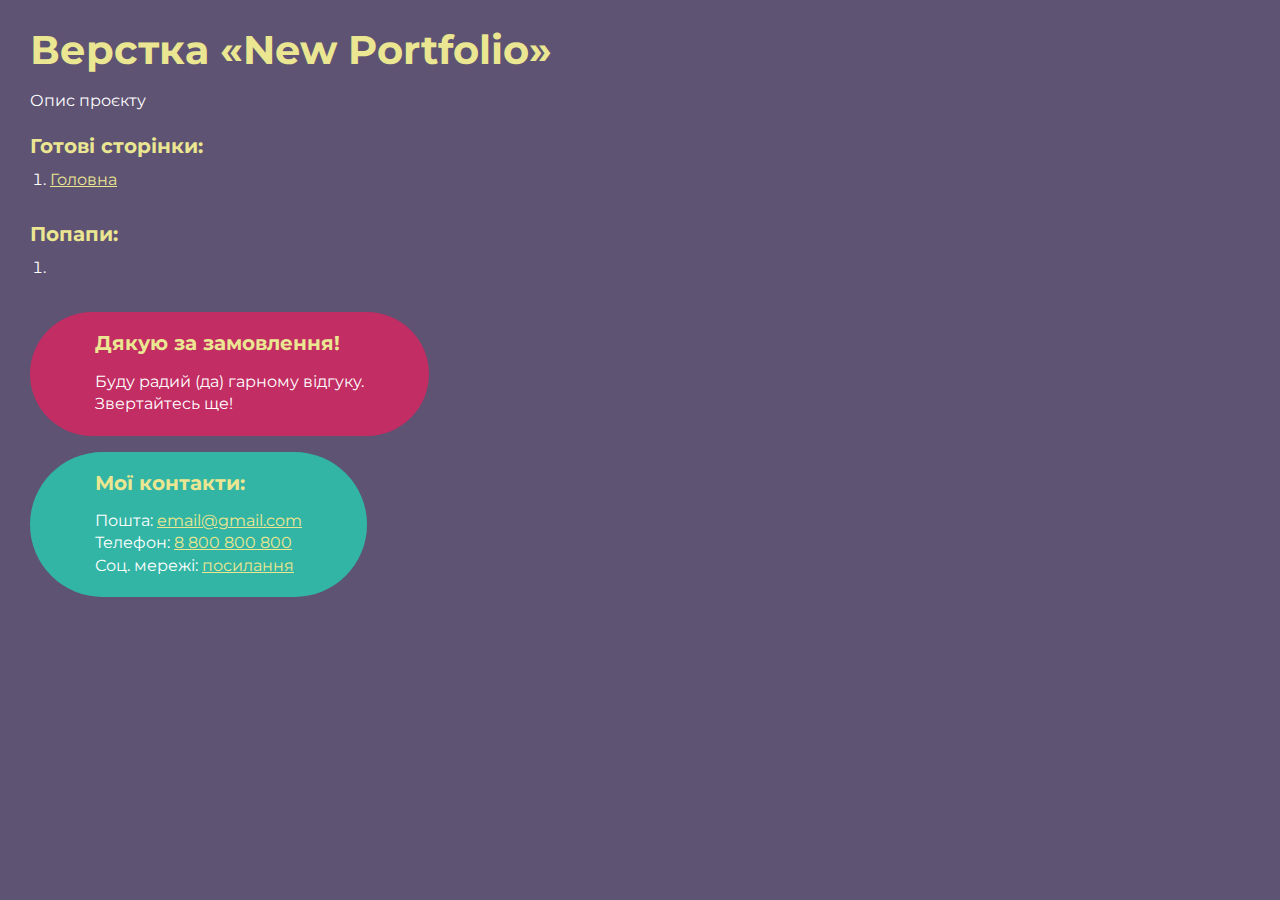
==== index.html @ 32a15885 "Add files via upload" ====
<!DOCTYPE html>
<html>

<head>
	<meta charset="UTF-8">
	<meta name="viewport" content="width=device-width, initial-scale=1.0">
	<title>Верстка «New Portfolio»</title>
</head>

<body>
	<div class="rootpage">
		<h1>Верстка «New Portfolio»</h1>
		<div class="rootpage__info">
			Опис проєкту
		</div>
		<h2>Готові сторінки:</h2>
		<ol class="rootpage__list">
			<li><a target="_blank" href="home.html">Головна</a></li>
		</ol>
		<h2>Попапи:</h2>
		<ol class="rootpage__list">
			<li><a target="_blank" href="home.html#"></a></li>
		</ol>
		<div class="rootpage__tnx">
			<h2>Дякую за замовлення!</h2>
			<p>Буду радий (да) гарному відгуку.</p>
			<p>Звертайтесь ще!</p>
		</div>
		<div class="rootpage__contacts">
			<h2>Мої контакти:</h2>
			<p>Пошта: <a href="mailto:email@gmail.com">email@gmail.com</a></p>
			<p>Телефон: <a href="tel:8800800800">8 800 800 800</a></p>
			<p>Соц. мережі: <a href="">посилання</a></p>
		</div>
	</div>
</body>
<style>
	@charset "UTF-8";
	@import url("https://fonts.googleapis.com/css?family=Montserrat:regular,700&display=swap");

	*,
	*::before,
	*::after {
		padding: 0px;
		margin: 0px;
		border: 0px;
		box-sizing: border-box;
	}

	html,
	body {
		height: 100%;
		margin: 0;
		padding: 0;
		min-width: 320px;
		width: 100%;
		color: #fff;
		background-color: #5e5373;
	}

	body {
		font-family: Montserrat;
		font-size: 100%;
		line-height: 1;
		font-size: 1rem;
	}

	a {
		text-decoration: underline;
		color: #ebe691
	}

	a:visited {
		text-decoration: underline;
		color: #aaa768;
	}

	a:hover {
		text-decoration: none;
	}

	ul li {
		list-style: none;
	}

	img {
		vertical-align: top;
	}

	.wrapper {
		width: 100%;
		min-height: 100%;
		overflow: hidden;
	}

	.rootpage {
		padding: 30px;
		display: flex;
		flex-direction: column;
		align-items: flex-start;
	}

	@media (max-width: 767px) {
		.rootpage {
			padding: 30px 15px;
		}
	}

	h1 {
		color: #ebe691;
		font-size: 2.5rem;
		margin: 0px 0px 1.25rem 0px;
	}

	@media (max-width: 767px) {
		h1 {
			font-size: 1.85rem;
			margin: 0px 0px 1.25rem 0px;
		}
	}

	h2 {
		color: #ebe691;
		font-size: 1.25rem;
		margin: 0px 0px 1rem 0px;
	}

	@media (max-width: 767px) {
		h2 {
			font-size: 1.125rem;
			margin: 0px 0px 1rem 0px;
		}
	}

	.rootpage__info {
		line-height: 140%;
		margin: 0px 0px 1.5rem 0px;
	}

	.rootpage__list {
		margin: 0px 0px 2.25rem 1.25rem;
	}

	.rootpage__list li:not(:last-child) {
		margin: 0px 0px 15px 0px;
	}

	.rootpage__contacts,
	.rootpage__tnx {
		border-radius: 200px;
		padding: 20px 65px;
		line-height: 140%;
	}

	@media (max-width: 767px) {

		.rootpage__contacts,
		.rootpage__tnx {
			border-radius: 40px;
			padding: 20px;
		}
	}

	.rootpage__contacts {
		background: #32b5a4;

	}

	.rootpage__contacts a {
		color: #ebe691;
	}

	.rootpage__tnx {
		background: #c22d63;
		margin: 0px 0px 1rem 0px;
	}
</style>

</html>
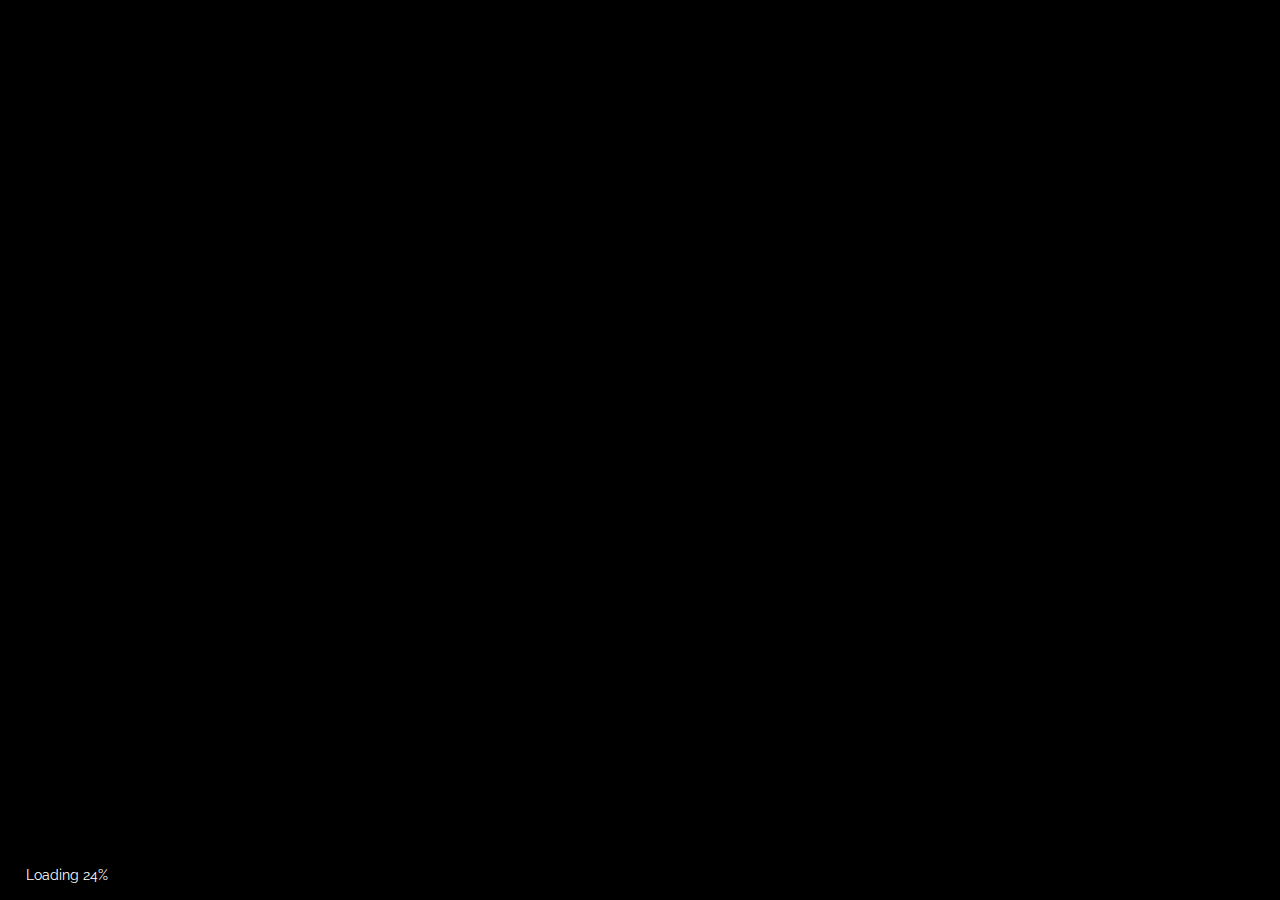
==== commit 3345fb76: "Add files via upload" ====
--- a/index.html
+++ b/index.html
@@ -1,179 +1,50 @@
 <!DOCTYPE html>
-<html>
+<html lang="uk">
 
 <head>
+	<title>Portfolio</title>
 	<meta charset="UTF-8">
+	<meta name="format-detection" content="telephone=no">
+	<!-- <style>body{opacity: 0;}</style> -->
+	<link rel="stylesheet" href="css/style.min.css?_v=20230104161231">
+	<link rel="shortcut icon" href="favicon.ico">
+	<!-- <meta name="robots" content="noindex, nofollow"> -->
 	<meta name="viewport" content="width=device-width, initial-scale=1.0">
-	<title>Верстка «New Portfolio»</title>
 </head>
 
 <body>
-	<div class="rootpage">
-		<h1>Верстка «New Portfolio»</h1>
-		<div class="rootpage__info">
-			Опис проєкту
+	<div class="wrapper">
+		<div class="preloader">
+			<div class="preloader__inner">
+				<h2 class="preloader__text">Portfolio</h2>
+			</div>
+			<div class="preloader__loading">Loading <span data-load="">0</span>%</div>
 		</div>
-		<h2>Готові сторінки:</h2>
-		<ol class="rootpage__list">
-			<li><a target="_blank" href="home.html">Головна</a></li>
-		</ol>
-		<h2>Попапи:</h2>
-		<ol class="rootpage__list">
-			<li><a target="_blank" href="home.html#"></a></li>
-		</ol>
-		<div class="rootpage__tnx">
-			<h2>Дякую за замовлення!</h2>
-			<p>Буду радий (да) гарному відгуку.</p>
-			<p>Звертайтесь ще!</p>
-		</div>
-		<div class="rootpage__contacts">
-			<h2>Мої контакти:</h2>
-			<p>Пошта: <a href="mailto:email@gmail.com">email@gmail.com</a></p>
-			<p>Телефон: <a href="tel:8800800800">8 800 800 800</a></p>
-			<p>Соц. мережі: <a href="">посилання</a></p>
-		</div>
+		<main class="page">
+			<h1 class="page__title">My projects</h1>
+			<section class="slider swiper">
+				<div class="slider__wrapper swiper-wrapper">
+					<a href="" target="_blank" class="slider__slide swiper-slide"><picture><source srcset="img/1.webp" type="image/webp"><img src="img/1.jpg" alt=""></picture></a>
+					<a href="" target="_blank" class="slider__slide swiper-slide"><picture><source srcset="img/2.webp" type="image/webp"><img src="img/2.jpg" alt=""></picture></a>
+					<a href="" target="_blank" class="slider__slide swiper-slide"><picture><source srcset="img/3.webp" type="image/webp"><img src="img/3.jpg" alt=""></picture></a>
+					<a href="" target="_blank" class="slider__slide swiper-slide"><picture><source srcset="img/4.webp" type="image/webp"><img src="img/4.jpg" alt=""></picture></a>
+				</div>
+			</section>
+			<section class="slider__titles titles swiper">
+				<div class="titles__wrapper swiper-wrapper">
+					<div class="titles__slide swiper-slide">One</div>
+					<div class="titles__slide swiper-slide">Two</div>
+					<div class="titles__slide swiper-slide">Three</div>
+					<div class="titles__slide swiper-slide">Four</div>
+				</div>
+				<div class="slider__navigation">
+					<button class="button__prev"></button>
+					<button class="button__next"></button>
+				</div>
+			</section>
+		</main>
 	</div>
+	<script src="js/app.min.js?_v=20230104161231"></script>
 </body>
-<style>
-	@charset "UTF-8";
-	@import url("https://fonts.googleapis.com/css?family=Montserrat:regular,700&display=swap");
-
-	*,
-	*::before,
-	*::after {
-		padding: 0px;
-		margin: 0px;
-		border: 0px;
-		box-sizing: border-box;
-	}
-
-	html,
-	body {
-		height: 100%;
-		margin: 0;
-		padding: 0;
-		min-width: 320px;
-		width: 100%;
-		color: #fff;
-		background-color: #5e5373;
-	}
-
-	body {
-		font-family: Montserrat;
-		font-size: 100%;
-		line-height: 1;
-		font-size: 1rem;
-	}
-
-	a {
-		text-decoration: underline;
-		color: #ebe691
-	}
-
-	a:visited {
-		text-decoration: underline;
-		color: #aaa768;
-	}
-
-	a:hover {
-		text-decoration: none;
-	}
-
-	ul li {
-		list-style: none;
-	}
-
-	img {
-		vertical-align: top;
-	}
-
-	.wrapper {
-		width: 100%;
-		min-height: 100%;
-		overflow: hidden;
-	}
-
-	.rootpage {
-		padding: 30px;
-		display: flex;
-		flex-direction: column;
-		align-items: flex-start;
-	}
-
-	@media (max-width: 767px) {
-		.rootpage {
-			padding: 30px 15px;
-		}
-	}
-
-	h1 {
-		color: #ebe691;
-		font-size: 2.5rem;
-		margin: 0px 0px 1.25rem 0px;
-	}
-
-	@media (max-width: 767px) {
-		h1 {
-			font-size: 1.85rem;
-			margin: 0px 0px 1.25rem 0px;
-		}
-	}
-
-	h2 {
-		color: #ebe691;
-		font-size: 1.25rem;
-		margin: 0px 0px 1rem 0px;
-	}
-
-	@media (max-width: 767px) {
-		h2 {
-			font-size: 1.125rem;
-			margin: 0px 0px 1rem 0px;
-		}
-	}
-
-	.rootpage__info {
-		line-height: 140%;
-		margin: 0px 0px 1.5rem 0px;
-	}
-
-	.rootpage__list {
-		margin: 0px 0px 2.25rem 1.25rem;
-	}
-
-	.rootpage__list li:not(:last-child) {
-		margin: 0px 0px 15px 0px;
-	}
-
-	.rootpage__contacts,
-	.rootpage__tnx {
-		border-radius: 200px;
-		padding: 20px 65px;
-		line-height: 140%;
-	}
-
-	@media (max-width: 767px) {
-
-		.rootpage__contacts,
-		.rootpage__tnx {
-			border-radius: 40px;
-			padding: 20px;
-		}
-	}
-
-	.rootpage__contacts {
-		background: #32b5a4;
-
-	}
-
-	.rootpage__contacts a {
-		color: #ebe691;
-	}
-
-	.rootpage__tnx {
-		background: #c22d63;
-		margin: 0px 0px 1rem 0px;
-	}
-</style>
 
 </html>--- a/css/style.min.css
+++ b/css/style.min.css
@@ -0,0 +1 @@
+@charset "UTF-8";@import url(https://fonts.googleapis.com/css?family=Raleway:100,200,300,regular,500,600,700,800,900,100italic,200italic,300italic,italic,500italic,600italic,700italic,800italic,900italic&display=swap);*{padding:0;margin:0;border:0}*,:after,:before{-webkit-box-sizing:border-box;box-sizing:border-box}body,html{height:100%;min-width:320px}body{color:#000;line-height:1;font-family:Raleway;font-size:.875rem;-ms-text-size-adjust:100%;-moz-text-size-adjust:100%;-webkit-text-size-adjust:100%;-webkit-font-smoothing:antialiased;-moz-osx-font-smoothing:grayscale}button,input,textarea{font-family:Raleway;font-size:inherit}button{cursor:pointer;color:inherit;background-color:inherit}a{color:inherit;text-decoration:none}ul li{list-style:none}img{vertical-align:top}h1,h2,h3,h4,h5,h6{font-weight:inherit;font-size:inherit}.lock body{overflow:hidden;-ms-touch-action:none;touch-action:none;-ms-scroll-chaining:none;overscroll-behavior:none}.wrapper{min-height:100%;display:-webkit-box;display:-ms-flexbox;display:flex;-webkit-box-orient:vertical;-webkit-box-direction:normal;-ms-flex-direction:column;flex-direction:column;overflow:hidden}.wrapper>main{-webkit-box-flex:1;-ms-flex:1 1 auto;flex:1 1 auto}.wrapper>*{min-width:0}[class*=__container]{max-width:75rem;margin:0 auto;padding:0 .9375rem}body::after{content:"";background-color:rgba(0,0,0,.5);position:fixed;width:100%;height:100%;top:0;left:0;opacity:0;-webkit-transition:opacity 1.8s ease 0s;-o-transition:opacity 1.8s ease 0s;transition:opacity 1.8s ease 0s;pointer-events:none;z-index:149}.popup-show body::after{opacity:1}.popup{position:fixed;top:0;left:0;bottom:0;right:0;-webkit-transition:visibility 1.8s ease-in-out 0s;-o-transition:visibility 1.8s ease-in-out 0s;transition:visibility 1.8s ease-in-out 0s;visibility:hidden;pointer-events:none}.popup_show{z-index:150;visibility:visible;overflow:auto;pointer-events:auto}.popup_show .popup__content{visibility:visible;-webkit-transform:translateX(0) rotate(0) scale(1);-ms-transform:translateX(0) rotate(0) scale(1);transform:translateX(0) rotate(0) scale(1)}.popup__wrapper{display:-webkit-box;display:-ms-flexbox;display:flex;-webkit-box-orient:vertical;-webkit-box-direction:normal;-ms-flex-direction:column;flex-direction:column;-webkit-box-align:center;-ms-flex-align:center;align-items:center;height:100%;-webkit-box-flex:1;-ms-flex:1 1 100%;flex:1 1 100%;width:100%;display:flex;-webkit-box-pack:center;-ms-flex-pack:center;justify-content:center;align-items:center}.popup__content{visibility:hidden;-webkit-transform:translateX(-110%) rotate(2deg) scale(1.1);-ms-transform:translateX(-110%) rotate(2deg) scale(1.1);transform:translateX(-110%) rotate(2deg) scale(1.1);-webkit-transition:visibility 1s ease-in-out,-webkit-transform 1s ease-in-out 0s;transition:visibility 1s ease-in-out,-webkit-transform 1s ease-in-out 0s;-o-transition:transform 1s ease-in-out 0s,visibility 1s ease-in-out;transition:transform 1s ease-in-out 0s,visibility 1s ease-in-out;transition:transform 1s ease-in-out 0s,visibility 1s ease-in-out,-webkit-transform 1s ease-in-out 0s;background-color:#eee;padding:20px;width:100%;height:100%;background-color:#000}.lock .popup__content{visibility:visible}.popup__close{color:#fff}[class*=-ibg]{position:relative}[class*=-ibg] img{position:absolute;width:100%;height:100%;top:0;left:0;-o-object-fit:cover;object-fit:cover}[class*=-ibg_contain] img{-o-object-fit:contain;object-fit:contain}.page{display:-webkit-box;display:-ms-flexbox;display:flex;-webkit-box-orient:vertical;-webkit-box-direction:normal;-ms-flex-direction:column;flex-direction:column;-webkit-box-pack:center;-ms-flex-pack:center;justify-content:center;opacity:0;-webkit-transition:opacity .8s ease;-o-transition:opacity .8s ease;transition:opacity .8s ease}.page__title{text-transform:uppercase;font-size:3rem;text-align:center;width:100%;font-weight:200;margin-bottom:1.875rem;letter-spacing:1em;opacity:0}.loaded .page__title{-webkit-animation:tracking-in-contract .8s cubic-bezier(.215,.61,.355,1) both 1s;animation:tracking-in-contract .8s cubic-bezier(.215,.61,.355,1) both 1s}.loaded .page{opacity:1}.preloader{position:fixed;width:100%;height:100%;background-color:#000;z-index:100;display:-webkit-box;display:-ms-flexbox;display:flex;-webkit-box-pack:center;-ms-flex-pack:center;justify-content:center;-webkit-box-align:center;-ms-flex-align:center;align-items:center;color:#fff}.loaded .preloader{-webkit-animation:transformPreloader 1.5s forwards .4s;animation:transformPreloader 1.5s forwards .4s}.preloader__inner{height:5rem;display:-webkit-box;display:-ms-flexbox;display:flex;-webkit-box-pack:center;-ms-flex-pack:center;justify-content:center;-webkit-box-align:center;-ms-flex-align:center;align-items:center;overflow:hidden}.preloader__text{padding-left:.375em;color:#fff;text-transform:uppercase;letter-spacing:.375em;-webkit-transform:translateY(5.625rem);-ms-transform:translateY(5.625rem);transform:translateY(5.625rem);-webkit-animation:transformText 1s ease-in-out 1s forwards;animation:transformText 1s ease-in-out 1s forwards}.loaded .preloader__text{-webkit-animation:hiddenText 1s ease-in-out forwards;animation:hiddenText 1s ease-in-out forwards}.preloader__loading{position:absolute;bottom:2%;left:2%}.slider{display:-webkit-box;display:-ms-flexbox;display:flex;-webkit-box-pack:center;-ms-flex-pack:center;justify-content:center;-webkit-box-align:center;-ms-flex-align:center;align-items:center;-webkit-box-orient:vertical;-webkit-box-direction:normal;-ms-flex-direction:column;flex-direction:column;position:relative}.slider__wrapper{margin-bottom:3.125rem;-webkit-transition:-webkit-transform .8s cubic-bezier(.165,.84,.44,1)!important;transition:-webkit-transform .8s cubic-bezier(.165,.84,.44,1)!important;-o-transition:transform .8s cubic-bezier(.165,.84,.44,1)!important;transition:transform .8s cubic-bezier(.165,.84,.44,1)!important;transition:transform .8s cubic-bezier(.165,.84,.44,1),-webkit-transform .8s cubic-bezier(.165,.84,.44,1)!important;cursor:-webkit-grab;cursor:grab}.slider__slide{color:#fff;font-size:6.25rem;text-align:center;display:-webkit-box;display:-ms-flexbox;display:flex;-webkit-box-pack:center;-ms-flex-pack:center;justify-content:center;-webkit-box-align:center;-ms-flex-align:center;align-items:center;-webkit-transform:translateX(200%);-ms-transform:translateX(200%);transform:translateX(200%)}.slider__slide:nth-child(1){-webkit-transform:translateX(0);-ms-transform:translateX(0);transform:translateX(0)}.slider__slide:nth-child(2){-webkit-transform:translateX(0);-ms-transform:translateX(0);transform:translateX(0)}.loaded .slider__slide:nth-child(1){-webkit-transform:translateX(0);-ms-transform:translateX(0);transform:translateX(0)}.loaded .slider__slide:nth-child(2){-webkit-transform:translateX(0);-ms-transform:translateX(0);transform:translateX(0)}.loaded .slider__slide:nth-child(3){-webkit-animation:transformSlides 1.6s cubic-bezier(.165,.84,.44,1) forwards .5s;animation:transformSlides 1.6s cubic-bezier(.165,.84,.44,1) forwards .5s}.loaded .slider__slide:nth-child(4){-webkit-animation:transformSlides 1.8s cubic-bezier(.165,.84,.44,1) forwards .5s;animation:transformSlides 1.8s cubic-bezier(.165,.84,.44,1) forwards .5s}.loaded .slider__slide:nth-child(5){-webkit-animation:transformSlides 2s cubic-bezier(.165,.84,.44,1) forwards .5s;animation:transformSlides 2s cubic-bezier(.165,.84,.44,1) forwards .5s}.loaded .slider__slide:nth-child(6){-webkit-animation:transformSlides 2.1s cubic-bezier(.165,.84,.44,1) forwards .5s;animation:transformSlides 2.1s cubic-bezier(.165,.84,.44,1) forwards .5s}.loaded .slider__slide:nth-child(7){-webkit-transform:translateX(0);-ms-transform:translateX(0);transform:translateX(0)}.loaded .slider__slide:nth-child(8){-webkit-transform:translateX(0);-ms-transform:translateX(0);transform:translateX(0)}.loaded .slider__slide:nth-child(9){-webkit-transform:translateX(0);-ms-transform:translateX(0);transform:translateX(0)}.loaded .slider__slide:nth-child(10){-webkit-transform:translateX(0);-ms-transform:translateX(0);transform:translateX(0)}.slider__slide img{border-radius:1.875rem;width:100%;height:100%;-o-object-fit:cover;object-fit:cover;-o-object-position:center;object-position:center}.slider__navigation{display:-webkit-box;display:-ms-flexbox;display:flex;-webkit-box-pack:justify;-ms-flex-pack:justify;justify-content:space-between;position:absolute;top:50%;-webkit-transform:translateY(-50%);-ms-transform:translateY(-50%);transform:translateY(-50%);left:0;width:100%;height:1.875rem;padding:0 1.25rem 0 1.25rem;opacity:0;-webkit-transition:opacity .8s ease-in-out .5s;-o-transition:opacity .8s ease-in-out .5s;transition:opacity .8s ease-in-out .5s}.loaded .slider__navigation{opacity:1}.titles{display:-webkit-box;display:-ms-flexbox;display:flex;-webkit-box-pack:center;-ms-flex-pack:center;justify-content:center;-webkit-box-align:center;-ms-flex-align:center;align-items:center;height:1em;text-transform:uppercase;position:relative;font-weight:200}.titles__wrapper{-webkit-box-align:center;-ms-flex-align:center;align-items:center;-webkit-transform:translateY(100px);-ms-transform:translateY(100px);transform:translateY(100px);-webkit-transition:-webkit-transform .8s ease-in-out .5s;transition:-webkit-transform .8s ease-in-out .5s;-o-transition:transform .8s ease-in-out .5s;transition:transform .8s ease-in-out .5s;transition:transform .8s ease-in-out .5s,-webkit-transform .8s ease-in-out .5s}.loaded .titles__wrapper{-webkit-transform:translate(0);-ms-transform:translate(0);transform:translate(0)}.button__prev{-webkit-transition:-webkit-transform .3s ease 0s;transition:-webkit-transform .3s ease 0s;-o-transition:transform .3s ease 0s;transition:transform .3s ease 0s;transition:transform .3s ease 0s,-webkit-transform .3s ease 0s;position:relative;width:2.5rem;height:2.5rem}.button__prev::before{content:"";position:absolute;top:.3125rem;left:0;width:0;height:0;border-left:.8125rem solid #fff;border-bottom:.3125rem solid #000;background-color:#000}.button__prev::after{content:"";position:absolute;top:10px;left:0;width:100%;height:.0625rem;background:#000}.button__next{position:relative;width:2.5rem;height:2.5rem;-webkit-transition:-webkit-transform .3s ease 0s;transition:-webkit-transform .3s ease 0s;-o-transition:transform .3s ease 0s;transition:transform .3s ease 0s;transition:transform .3s ease 0s,-webkit-transform .3s ease 0s}.button__next::before{content:"";position:absolute;top:.3125rem;right:0;width:0;height:0;border-right:.8125rem solid #fff;border-bottom:.3125rem solid #000;background-color:#fff}.button__next::after{content:"";position:absolute;top:.625rem;left:0;width:100%;height:.0625rem;background:#000}@-webkit-keyframes transformText{from{-webkit-transform:translateY(5.625rem);transform:translateY(5.625rem)}to{-webkit-transform:translateY(0);transform:translateY(0)}}@keyframes transformText{from{-webkit-transform:translateY(5.625rem);transform:translateY(5.625rem)}to{-webkit-transform:translateY(0);transform:translateY(0)}}@-webkit-keyframes hiddenText{from{-webkit-transform:translateY(0);transform:translateY(0)}to{-webkit-transform:translateY(-5.625rem);transform:translateY(-5.625rem)}}@keyframes hiddenText{from{-webkit-transform:translateY(0);transform:translateY(0)}to{-webkit-transform:translateY(-5.625rem);transform:translateY(-5.625rem)}}@-webkit-keyframes transformPreloader{0%{-webkit-transform:translate(0,0) rotate(0);transform:translate(0,0) rotate(0)}100%{-webkit-transform:translate(0,-120%) rotate(2deg) scale(1.2);transform:translate(0,-120%) rotate(2deg) scale(1.2)}}@keyframes transformPreloader{0%{-webkit-transform:translate(0,0) rotate(0);transform:translate(0,0) rotate(0)}100%{-webkit-transform:translate(0,-120%) rotate(2deg) scale(1.2);transform:translate(0,-120%) rotate(2deg) scale(1.2)}}@-webkit-keyframes transformSlides{0%{-webkit-transform:translateX(200%);transform:translateX(200%)}100%{-webkit-transform:translateX(0);transform:translateX(0)}}@keyframes transformSlides{0%{-webkit-transform:translateX(200%);transform:translateX(200%)}100%{-webkit-transform:translateX(0);transform:translateX(0)}}@-webkit-keyframes tracking-in-contract{0%{letter-spacing:1em;opacity:0}40%{opacity:.6}100%{letter-spacing:normal;opacity:1}}@keyframes tracking-in-contract{0%{letter-spacing:1em;opacity:0}40%{opacity:.6}100%{letter-spacing:normal;opacity:1}}.swiper{overflow:hidden}.swiper-wrapper{width:100%;height:100%;-webkit-box-sizing:content-box;box-sizing:content-box;display:-webkit-box;display:-ms-flexbox;display:flex;position:relative}.swiper-vertical .swiper-wrapper{-webkit-box-orient:vertical;-webkit-box-direction:normal;-ms-flex-direction:column;flex-direction:column}.swiper-autoheight .swiper-wrapper{-webkit-box-align:center;-ms-flex-align:center;align-items:center}.swiper-initialized .swiper-slide{-ms-flex-negative:0;flex-shrink:0}.swiper-android .swiper-slide,.swiper-android .swiper-wrapper{-webkit-transform:translate3d(0,0,0);transform:translate3d(0,0,0)}.swiper-button-lock{display:none!important}@media (min-width:75em){.preloader__text{font-size:3rem}.slider__slide{height:18.75rem}.titles{font-size:3.75rem}}@media (max-width:20em){.preloader__text{font-size:1.875rem}.slider__slide{height:12.5rem}.titles{font-size:2.625rem}}@media (max-width:61.99875em){.slider__slide:ntn-child(2){-webkit-transform:translateX(200%);-ms-transform:translateX(200%);transform:translateX(200%)}.loaded .slider__slide:nth-child(2){-webkit-animation:transformSlides 1.6s cubic-bezier(.165,.84,.44,1) forwards .5s;animation:transformSlides 1.6s cubic-bezier(.165,.84,.44,1) forwards .5s}}@media (min-width:20em) and (max-width:75em){@supports (font-size:clamp(1.875rem ,1.4659090909rem + 2.0454545455vw ,3rem)){.preloader__text{font-size:clamp(1.875rem ,1.4659090909rem + 2.0454545455vw ,3rem)}}@supports not (font-size:clamp(1.875rem ,1.4659090909rem + 2.0454545455vw ,3rem)){.preloader__text{font-size:calc(1.875rem + 1.125 * (100vw - 20rem)/ 55)}}@supports (height:clamp(12.5rem ,10.2272727273rem + 11.3636363636vw ,18.75rem)){.slider__slide{height:clamp(12.5rem ,10.2272727273rem + 11.3636363636vw ,18.75rem)}}@supports not (height:clamp(12.5rem ,10.2272727273rem + 11.3636363636vw ,18.75rem)){.slider__slide{height:calc(12.5rem + 6.25 * (100vw - 20rem)/ 55)}}@supports (font-size:clamp(2.625rem ,2.2159090909rem + 2.0454545455vw ,3.75rem)){.titles{font-size:clamp(2.625rem ,2.2159090909rem + 2.0454545455vw ,3.75rem)}}@supports not (font-size:clamp(2.625rem ,2.2159090909rem + 2.0454545455vw ,3.75rem)){.titles{font-size:calc(2.625rem + 1.125 * (100vw - 20rem)/ 55)}}}@media (any-hover:hover){.button__prev:hover{-webkit-transform:translateX(-.3125rem);-ms-transform:translateX(-.3125rem);transform:translateX(-.3125rem)}.button__next:hover{-webkit-transform:translateX(.3125rem);-ms-transform:translateX(.3125rem);transform:translateX(.3125rem)}}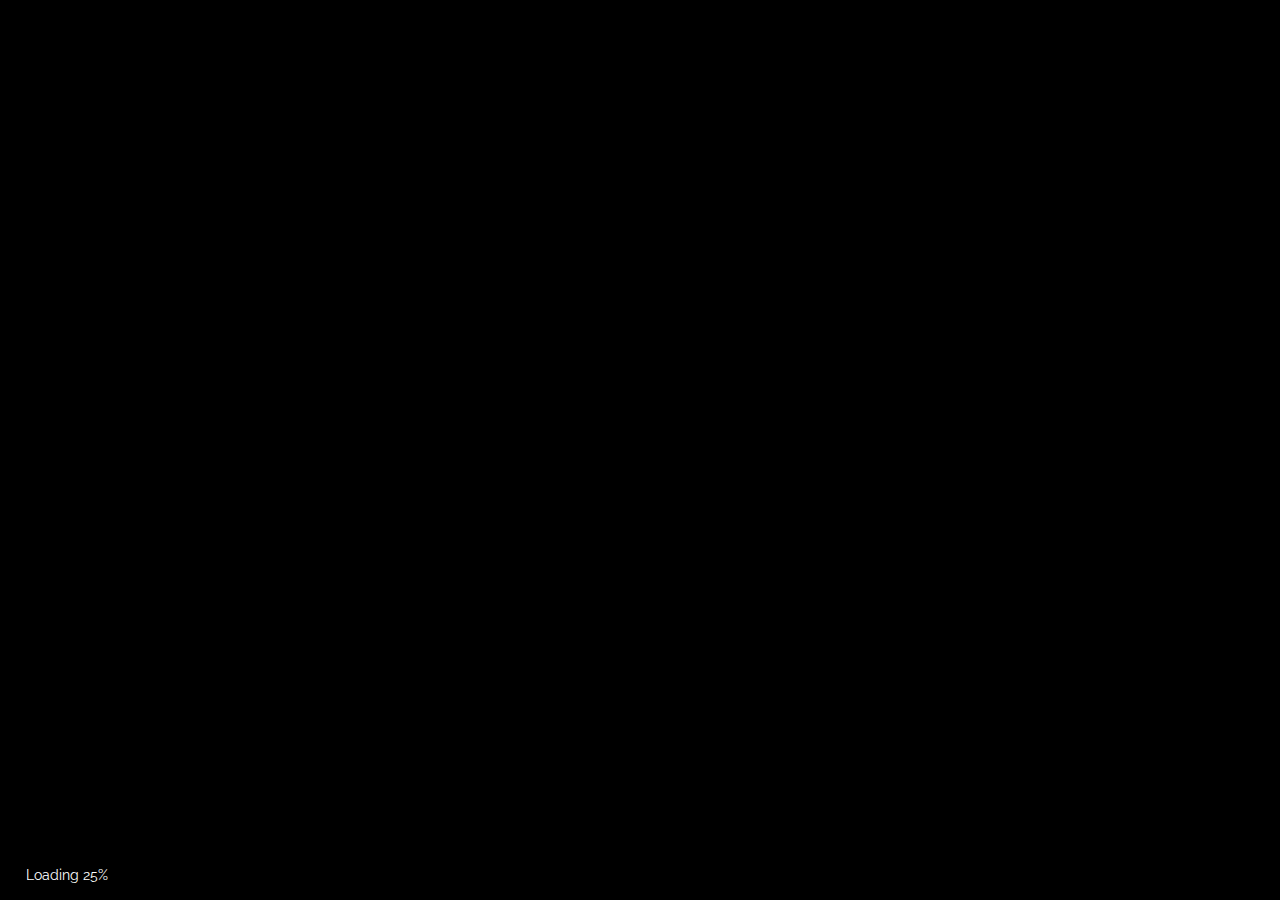
==== commit fc32f51e: "Add files via upload" ====
--- a/index.html
+++ b/index.html
@@ -6,7 +6,7 @@
 	<meta charset="UTF-8">
 	<meta name="format-detection" content="telephone=no">
 	<!-- <style>body{opacity: 0;}</style> -->
-	<link rel="stylesheet" href="css/style.min.css?_v=20230104161231">
+	<link rel="stylesheet" href="css/style.min.css?_v=20230104162016">
 	<link rel="shortcut icon" href="favicon.ico">
 	<!-- <meta name="robots" content="noindex, nofollow"> -->
 	<meta name="viewport" content="width=device-width, initial-scale=1.0">
@@ -44,7 +44,7 @@
 			</section>
 		</main>
 	</div>
-	<script src="js/app.min.js?_v=20230104161231"></script>
+	<script src="js/app.min.js?_v=20230104162016"></script>
 </body>
 
 </html>--- a/css/style.min.css
+++ b/css/style.min.css
@@ -1 +1 @@
-@charset "UTF-8";@import url(https://fonts.googleapis.com/css?family=Raleway:100,200,300,regular,500,600,700,800,900,100italic,200italic,300italic,italic,500italic,600italic,700italic,800italic,900italic&display=swap);*{padding:0;margin:0;border:0}*,:after,:before{-webkit-box-sizing:border-box;box-sizing:border-box}body,html{height:100%;min-width:320px}body{color:#000;line-height:1;font-family:Raleway;font-size:.875rem;-ms-text-size-adjust:100%;-moz-text-size-adjust:100%;-webkit-text-size-adjust:100%;-webkit-font-smoothing:antialiased;-moz-osx-font-smoothing:grayscale}button,input,textarea{font-family:Raleway;font-size:inherit}button{cursor:pointer;color:inherit;background-color:inherit}a{color:inherit;text-decoration:none}ul li{list-style:none}img{vertical-align:top}h1,h2,h3,h4,h5,h6{font-weight:inherit;font-size:inherit}.lock body{overflow:hidden;-ms-touch-action:none;touch-action:none;-ms-scroll-chaining:none;overscroll-behavior:none}.wrapper{min-height:100%;display:-webkit-box;display:-ms-flexbox;display:flex;-webkit-box-orient:vertical;-webkit-box-direction:normal;-ms-flex-direction:column;flex-direction:column;overflow:hidden}.wrapper>main{-webkit-box-flex:1;-ms-flex:1 1 auto;flex:1 1 auto}.wrapper>*{min-width:0}[class*=__container]{max-width:75rem;margin:0 auto;padding:0 .9375rem}body::after{content:"";background-color:rgba(0,0,0,.5);position:fixed;width:100%;height:100%;top:0;left:0;opacity:0;-webkit-transition:opacity 1.8s ease 0s;-o-transition:opacity 1.8s ease 0s;transition:opacity 1.8s ease 0s;pointer-events:none;z-index:149}.popup-show body::after{opacity:1}.popup{position:fixed;top:0;left:0;bottom:0;right:0;-webkit-transition:visibility 1.8s ease-in-out 0s;-o-transition:visibility 1.8s ease-in-out 0s;transition:visibility 1.8s ease-in-out 0s;visibility:hidden;pointer-events:none}.popup_show{z-index:150;visibility:visible;overflow:auto;pointer-events:auto}.popup_show .popup__content{visibility:visible;-webkit-transform:translateX(0) rotate(0) scale(1);-ms-transform:translateX(0) rotate(0) scale(1);transform:translateX(0) rotate(0) scale(1)}.popup__wrapper{display:-webkit-box;display:-ms-flexbox;display:flex;-webkit-box-orient:vertical;-webkit-box-direction:normal;-ms-flex-direction:column;flex-direction:column;-webkit-box-align:center;-ms-flex-align:center;align-items:center;height:100%;-webkit-box-flex:1;-ms-flex:1 1 100%;flex:1 1 100%;width:100%;display:flex;-webkit-box-pack:center;-ms-flex-pack:center;justify-content:center;align-items:center}.popup__content{visibility:hidden;-webkit-transform:translateX(-110%) rotate(2deg) scale(1.1);-ms-transform:translateX(-110%) rotate(2deg) scale(1.1);transform:translateX(-110%) rotate(2deg) scale(1.1);-webkit-transition:visibility 1s ease-in-out,-webkit-transform 1s ease-in-out 0s;transition:visibility 1s ease-in-out,-webkit-transform 1s ease-in-out 0s;-o-transition:transform 1s ease-in-out 0s,visibility 1s ease-in-out;transition:transform 1s ease-in-out 0s,visibility 1s ease-in-out;transition:transform 1s ease-in-out 0s,visibility 1s ease-in-out,-webkit-transform 1s ease-in-out 0s;background-color:#eee;padding:20px;width:100%;height:100%;background-color:#000}.lock .popup__content{visibility:visible}.popup__close{color:#fff}[class*=-ibg]{position:relative}[class*=-ibg] img{position:absolute;width:100%;height:100%;top:0;left:0;-o-object-fit:cover;object-fit:cover}[class*=-ibg_contain] img{-o-object-fit:contain;object-fit:contain}.page{display:-webkit-box;display:-ms-flexbox;display:flex;-webkit-box-orient:vertical;-webkit-box-direction:normal;-ms-flex-direction:column;flex-direction:column;-webkit-box-pack:center;-ms-flex-pack:center;justify-content:center;opacity:0;-webkit-transition:opacity .8s ease;-o-transition:opacity .8s ease;transition:opacity .8s ease}.page__title{text-transform:uppercase;font-size:3rem;text-align:center;width:100%;font-weight:200;margin-bottom:1.875rem;letter-spacing:1em;opacity:0}.loaded .page__title{-webkit-animation:tracking-in-contract .8s cubic-bezier(.215,.61,.355,1) both 1s;animation:tracking-in-contract .8s cubic-bezier(.215,.61,.355,1) both 1s}.loaded .page{opacity:1}.preloader{position:fixed;width:100%;height:100%;background-color:#000;z-index:100;display:-webkit-box;display:-ms-flexbox;display:flex;-webkit-box-pack:center;-ms-flex-pack:center;justify-content:center;-webkit-box-align:center;-ms-flex-align:center;align-items:center;color:#fff}.loaded .preloader{-webkit-animation:transformPreloader 1.5s forwards .4s;animation:transformPreloader 1.5s forwards .4s}.preloader__inner{height:5rem;display:-webkit-box;display:-ms-flexbox;display:flex;-webkit-box-pack:center;-ms-flex-pack:center;justify-content:center;-webkit-box-align:center;-ms-flex-align:center;align-items:center;overflow:hidden}.preloader__text{padding-left:.375em;color:#fff;text-transform:uppercase;letter-spacing:.375em;-webkit-transform:translateY(5.625rem);-ms-transform:translateY(5.625rem);transform:translateY(5.625rem);-webkit-animation:transformText 1s ease-in-out 1s forwards;animation:transformText 1s ease-in-out 1s forwards}.loaded .preloader__text{-webkit-animation:hiddenText 1s ease-in-out forwards;animation:hiddenText 1s ease-in-out forwards}.preloader__loading{position:absolute;bottom:2%;left:2%}.slider{display:-webkit-box;display:-ms-flexbox;display:flex;-webkit-box-pack:center;-ms-flex-pack:center;justify-content:center;-webkit-box-align:center;-ms-flex-align:center;align-items:center;-webkit-box-orient:vertical;-webkit-box-direction:normal;-ms-flex-direction:column;flex-direction:column;position:relative}.slider__wrapper{margin-bottom:3.125rem;-webkit-transition:-webkit-transform .8s cubic-bezier(.165,.84,.44,1)!important;transition:-webkit-transform .8s cubic-bezier(.165,.84,.44,1)!important;-o-transition:transform .8s cubic-bezier(.165,.84,.44,1)!important;transition:transform .8s cubic-bezier(.165,.84,.44,1)!important;transition:transform .8s cubic-bezier(.165,.84,.44,1),-webkit-transform .8s cubic-bezier(.165,.84,.44,1)!important;cursor:-webkit-grab;cursor:grab}.slider__slide{color:#fff;font-size:6.25rem;text-align:center;display:-webkit-box;display:-ms-flexbox;display:flex;-webkit-box-pack:center;-ms-flex-pack:center;justify-content:center;-webkit-box-align:center;-ms-flex-align:center;align-items:center;-webkit-transform:translateX(200%);-ms-transform:translateX(200%);transform:translateX(200%)}.slider__slide:nth-child(1){-webkit-transform:translateX(0);-ms-transform:translateX(0);transform:translateX(0)}.slider__slide:nth-child(2){-webkit-transform:translateX(0);-ms-transform:translateX(0);transform:translateX(0)}.loaded .slider__slide:nth-child(1){-webkit-transform:translateX(0);-ms-transform:translateX(0);transform:translateX(0)}.loaded .slider__slide:nth-child(2){-webkit-transform:translateX(0);-ms-transform:translateX(0);transform:translateX(0)}.loaded .slider__slide:nth-child(3){-webkit-animation:transformSlides 1.6s cubic-bezier(.165,.84,.44,1) forwards .5s;animation:transformSlides 1.6s cubic-bezier(.165,.84,.44,1) forwards .5s}.loaded .slider__slide:nth-child(4){-webkit-animation:transformSlides 1.8s cubic-bezier(.165,.84,.44,1) forwards .5s;animation:transformSlides 1.8s cubic-bezier(.165,.84,.44,1) forwards .5s}.loaded .slider__slide:nth-child(5){-webkit-animation:transformSlides 2s cubic-bezier(.165,.84,.44,1) forwards .5s;animation:transformSlides 2s cubic-bezier(.165,.84,.44,1) forwards .5s}.loaded .slider__slide:nth-child(6){-webkit-animation:transformSlides 2.1s cubic-bezier(.165,.84,.44,1) forwards .5s;animation:transformSlides 2.1s cubic-bezier(.165,.84,.44,1) forwards .5s}.loaded .slider__slide:nth-child(7){-webkit-transform:translateX(0);-ms-transform:translateX(0);transform:translateX(0)}.loaded .slider__slide:nth-child(8){-webkit-transform:translateX(0);-ms-transform:translateX(0);transform:translateX(0)}.loaded .slider__slide:nth-child(9){-webkit-transform:translateX(0);-ms-transform:translateX(0);transform:translateX(0)}.loaded .slider__slide:nth-child(10){-webkit-transform:translateX(0);-ms-transform:translateX(0);transform:translateX(0)}.slider__slide img{border-radius:1.875rem;width:100%;height:100%;-o-object-fit:cover;object-fit:cover;-o-object-position:center;object-position:center}.slider__navigation{display:-webkit-box;display:-ms-flexbox;display:flex;-webkit-box-pack:justify;-ms-flex-pack:justify;justify-content:space-between;position:absolute;top:50%;-webkit-transform:translateY(-50%);-ms-transform:translateY(-50%);transform:translateY(-50%);left:0;width:100%;height:1.875rem;padding:0 1.25rem 0 1.25rem;opacity:0;-webkit-transition:opacity .8s ease-in-out .5s;-o-transition:opacity .8s ease-in-out .5s;transition:opacity .8s ease-in-out .5s}.loaded .slider__navigation{opacity:1}.titles{display:-webkit-box;display:-ms-flexbox;display:flex;-webkit-box-pack:center;-ms-flex-pack:center;justify-content:center;-webkit-box-align:center;-ms-flex-align:center;align-items:center;height:1em;text-transform:uppercase;position:relative;font-weight:200}.titles__wrapper{-webkit-box-align:center;-ms-flex-align:center;align-items:center;-webkit-transform:translateY(100px);-ms-transform:translateY(100px);transform:translateY(100px);-webkit-transition:-webkit-transform .8s ease-in-out .5s;transition:-webkit-transform .8s ease-in-out .5s;-o-transition:transform .8s ease-in-out .5s;transition:transform .8s ease-in-out .5s;transition:transform .8s ease-in-out .5s,-webkit-transform .8s ease-in-out .5s}.loaded .titles__wrapper{-webkit-transform:translate(0);-ms-transform:translate(0);transform:translate(0)}.button__prev{-webkit-transition:-webkit-transform .3s ease 0s;transition:-webkit-transform .3s ease 0s;-o-transition:transform .3s ease 0s;transition:transform .3s ease 0s;transition:transform .3s ease 0s,-webkit-transform .3s ease 0s;position:relative;width:2.5rem;height:2.5rem}.button__prev::before{content:"";position:absolute;top:.3125rem;left:0;width:0;height:0;border-left:.8125rem solid #fff;border-bottom:.3125rem solid #000;background-color:#000}.button__prev::after{content:"";position:absolute;top:10px;left:0;width:100%;height:.0625rem;background:#000}.button__next{position:relative;width:2.5rem;height:2.5rem;-webkit-transition:-webkit-transform .3s ease 0s;transition:-webkit-transform .3s ease 0s;-o-transition:transform .3s ease 0s;transition:transform .3s ease 0s;transition:transform .3s ease 0s,-webkit-transform .3s ease 0s}.button__next::before{content:"";position:absolute;top:.3125rem;right:0;width:0;height:0;border-right:.8125rem solid #fff;border-bottom:.3125rem solid #000;background-color:#fff}.button__next::after{content:"";position:absolute;top:.625rem;left:0;width:100%;height:.0625rem;background:#000}@-webkit-keyframes transformText{from{-webkit-transform:translateY(5.625rem);transform:translateY(5.625rem)}to{-webkit-transform:translateY(0);transform:translateY(0)}}@keyframes transformText{from{-webkit-transform:translateY(5.625rem);transform:translateY(5.625rem)}to{-webkit-transform:translateY(0);transform:translateY(0)}}@-webkit-keyframes hiddenText{from{-webkit-transform:translateY(0);transform:translateY(0)}to{-webkit-transform:translateY(-5.625rem);transform:translateY(-5.625rem)}}@keyframes hiddenText{from{-webkit-transform:translateY(0);transform:translateY(0)}to{-webkit-transform:translateY(-5.625rem);transform:translateY(-5.625rem)}}@-webkit-keyframes transformPreloader{0%{-webkit-transform:translate(0,0) rotate(0);transform:translate(0,0) rotate(0)}100%{-webkit-transform:translate(0,-120%) rotate(2deg) scale(1.2);transform:translate(0,-120%) rotate(2deg) scale(1.2)}}@keyframes transformPreloader{0%{-webkit-transform:translate(0,0) rotate(0);transform:translate(0,0) rotate(0)}100%{-webkit-transform:translate(0,-120%) rotate(2deg) scale(1.2);transform:translate(0,-120%) rotate(2deg) scale(1.2)}}@-webkit-keyframes transformSlides{0%{-webkit-transform:translateX(200%);transform:translateX(200%)}100%{-webkit-transform:translateX(0);transform:translateX(0)}}@keyframes transformSlides{0%{-webkit-transform:translateX(200%);transform:translateX(200%)}100%{-webkit-transform:translateX(0);transform:translateX(0)}}@-webkit-keyframes tracking-in-contract{0%{letter-spacing:1em;opacity:0}40%{opacity:.6}100%{letter-spacing:normal;opacity:1}}@keyframes tracking-in-contract{0%{letter-spacing:1em;opacity:0}40%{opacity:.6}100%{letter-spacing:normal;opacity:1}}.swiper{overflow:hidden}.swiper-wrapper{width:100%;height:100%;-webkit-box-sizing:content-box;box-sizing:content-box;display:-webkit-box;display:-ms-flexbox;display:flex;position:relative}.swiper-vertical .swiper-wrapper{-webkit-box-orient:vertical;-webkit-box-direction:normal;-ms-flex-direction:column;flex-direction:column}.swiper-autoheight .swiper-wrapper{-webkit-box-align:center;-ms-flex-align:center;align-items:center}.swiper-initialized .swiper-slide{-ms-flex-negative:0;flex-shrink:0}.swiper-android .swiper-slide,.swiper-android .swiper-wrapper{-webkit-transform:translate3d(0,0,0);transform:translate3d(0,0,0)}.swiper-button-lock{display:none!important}@media (min-width:75em){.preloader__text{font-size:3rem}.slider__slide{height:18.75rem}.titles{font-size:3.75rem}}@media (max-width:20em){.preloader__text{font-size:1.875rem}.slider__slide{height:12.5rem}.titles{font-size:2.625rem}}@media (max-width:61.99875em){.slider__slide:ntn-child(2){-webkit-transform:translateX(200%);-ms-transform:translateX(200%);transform:translateX(200%)}.loaded .slider__slide:nth-child(2){-webkit-animation:transformSlides 1.6s cubic-bezier(.165,.84,.44,1) forwards .5s;animation:transformSlides 1.6s cubic-bezier(.165,.84,.44,1) forwards .5s}}@media (min-width:20em) and (max-width:75em){@supports (font-size:clamp(1.875rem ,1.4659090909rem + 2.0454545455vw ,3rem)){.preloader__text{font-size:clamp(1.875rem ,1.4659090909rem + 2.0454545455vw ,3rem)}}@supports not (font-size:clamp(1.875rem ,1.4659090909rem + 2.0454545455vw ,3rem)){.preloader__text{font-size:calc(1.875rem + 1.125 * (100vw - 20rem)/ 55)}}@supports (height:clamp(12.5rem ,10.2272727273rem + 11.3636363636vw ,18.75rem)){.slider__slide{height:clamp(12.5rem ,10.2272727273rem + 11.3636363636vw ,18.75rem)}}@supports not (height:clamp(12.5rem ,10.2272727273rem + 11.3636363636vw ,18.75rem)){.slider__slide{height:calc(12.5rem + 6.25 * (100vw - 20rem)/ 55)}}@supports (font-size:clamp(2.625rem ,2.2159090909rem + 2.0454545455vw ,3.75rem)){.titles{font-size:clamp(2.625rem ,2.2159090909rem + 2.0454545455vw ,3.75rem)}}@supports not (font-size:clamp(2.625rem ,2.2159090909rem + 2.0454545455vw ,3.75rem)){.titles{font-size:calc(2.625rem + 1.125 * (100vw - 20rem)/ 55)}}}@media (any-hover:hover){.button__prev:hover{-webkit-transform:translateX(-.3125rem);-ms-transform:translateX(-.3125rem);transform:translateX(-.3125rem)}.button__next:hover{-webkit-transform:translateX(.3125rem);-ms-transform:translateX(.3125rem);transform:translateX(.3125rem)}}+@charset "UTF-8";@import url(https://fonts.googleapis.com/css?family=Raleway:100,200,300,regular,500,600,700,800,900,100italic,200italic,300italic,italic,500italic,600italic,700italic,800italic,900italic&display=swap);*{padding:0;margin:0;border:0}*,:after,:before{-webkit-box-sizing:border-box;box-sizing:border-box}body,html{height:100%;min-width:320px}body{color:#000;line-height:1;font-family:Raleway;font-size:.875rem;-ms-text-size-adjust:100%;-moz-text-size-adjust:100%;-webkit-text-size-adjust:100%;-webkit-font-smoothing:antialiased;-moz-osx-font-smoothing:grayscale}button,input,textarea{font-family:Raleway;font-size:inherit}button{cursor:pointer;color:inherit;background-color:inherit}a{color:inherit;text-decoration:none}ul li{list-style:none}img{vertical-align:top}h1,h2,h3,h4,h5,h6{font-weight:inherit;font-size:inherit}.lock body{overflow:hidden;-ms-touch-action:none;touch-action:none;-ms-scroll-chaining:none;overscroll-behavior:none}.wrapper{min-height:100%;display:-webkit-box;display:-ms-flexbox;display:flex;-webkit-box-orient:vertical;-webkit-box-direction:normal;-ms-flex-direction:column;flex-direction:column;overflow:hidden}.wrapper>main{-webkit-box-flex:1;-ms-flex:1 1 auto;flex:1 1 auto}.wrapper>*{min-width:0}[class*=__container]{max-width:75rem;margin:0 auto;padding:0 .9375rem}body::after{content:"";background-color:rgba(0,0,0,.5);position:fixed;width:100%;height:100%;top:0;left:0;opacity:0;-webkit-transition:opacity 1.8s ease 0s;-o-transition:opacity 1.8s ease 0s;transition:opacity 1.8s ease 0s;pointer-events:none;z-index:149}.popup-show body::after{opacity:1}.popup{position:fixed;top:0;left:0;bottom:0;right:0;-webkit-transition:visibility 1.8s ease-in-out 0s;-o-transition:visibility 1.8s ease-in-out 0s;transition:visibility 1.8s ease-in-out 0s;visibility:hidden;pointer-events:none}.popup_show{z-index:150;visibility:visible;overflow:auto;pointer-events:auto}.popup_show .popup__content{visibility:visible;-webkit-transform:translateX(0) rotate(0) scale(1);-ms-transform:translateX(0) rotate(0) scale(1);transform:translateX(0) rotate(0) scale(1)}.popup__wrapper{display:-webkit-box;display:-ms-flexbox;display:flex;-webkit-box-orient:vertical;-webkit-box-direction:normal;-ms-flex-direction:column;flex-direction:column;-webkit-box-align:center;-ms-flex-align:center;align-items:center;height:100%;-webkit-box-flex:1;-ms-flex:1 1 100%;flex:1 1 100%;width:100%;display:flex;-webkit-box-pack:center;-ms-flex-pack:center;justify-content:center;align-items:center}.popup__content{visibility:hidden;-webkit-transform:translateX(-110%) rotate(2deg) scale(1.1);-ms-transform:translateX(-110%) rotate(2deg) scale(1.1);transform:translateX(-110%) rotate(2deg) scale(1.1);-webkit-transition:visibility 1s ease-in-out,-webkit-transform 1s ease-in-out 0s;transition:visibility 1s ease-in-out,-webkit-transform 1s ease-in-out 0s;-o-transition:transform 1s ease-in-out 0s,visibility 1s ease-in-out;transition:transform 1s ease-in-out 0s,visibility 1s ease-in-out;transition:transform 1s ease-in-out 0s,visibility 1s ease-in-out,-webkit-transform 1s ease-in-out 0s;background-color:#eee;padding:20px;width:100%;height:100%;background-color:#000}.lock .popup__content{visibility:visible}.popup__close{color:#fff}[class*=-ibg]{position:relative}[class*=-ibg] img{position:absolute;width:100%;height:100%;top:0;left:0;-o-object-fit:cover;object-fit:cover}[class*=-ibg_contain] img{-o-object-fit:contain;object-fit:contain}.page{display:-webkit-box;display:-ms-flexbox;display:flex;-webkit-box-orient:vertical;-webkit-box-direction:normal;-ms-flex-direction:column;flex-direction:column;-webkit-box-pack:center;-ms-flex-pack:center;justify-content:center;opacity:0;-webkit-transition:opacity .8s ease;-o-transition:opacity .8s ease;transition:opacity .8s ease}.page__title{text-transform:uppercase;text-align:center;width:100%;font-weight:200;padding-bottom:1.875rem;letter-spacing:1em;opacity:0}.loaded .page__title{-webkit-animation:tracking-in-contract .8s cubic-bezier(.215,.61,.355,1) both 1s;animation:tracking-in-contract .8s cubic-bezier(.215,.61,.355,1) both 1s}.loaded .page{opacity:1}.preloader{position:fixed;width:100%;height:100%;background-color:#000;z-index:100;display:-webkit-box;display:-ms-flexbox;display:flex;-webkit-box-pack:center;-ms-flex-pack:center;justify-content:center;-webkit-box-align:center;-ms-flex-align:center;align-items:center;color:#fff}.loaded .preloader{-webkit-animation:transformPreloader 1.5s forwards .4s;animation:transformPreloader 1.5s forwards .4s}.preloader__inner{height:5rem;display:-webkit-box;display:-ms-flexbox;display:flex;-webkit-box-pack:center;-ms-flex-pack:center;justify-content:center;-webkit-box-align:center;-ms-flex-align:center;align-items:center;overflow:hidden}.preloader__text{padding-left:.375em;color:#fff;text-transform:uppercase;letter-spacing:.375em;-webkit-transform:translateY(5.625rem);-ms-transform:translateY(5.625rem);transform:translateY(5.625rem);-webkit-animation:transformText 1s ease-in-out 1s forwards;animation:transformText 1s ease-in-out 1s forwards}.loaded .preloader__text{-webkit-animation:hiddenText 1s ease-in-out forwards;animation:hiddenText 1s ease-in-out forwards}.preloader__loading{position:absolute;bottom:2%;left:2%}.slider{display:-webkit-box;display:-ms-flexbox;display:flex;-webkit-box-pack:center;-ms-flex-pack:center;justify-content:center;-webkit-box-align:center;-ms-flex-align:center;align-items:center;-webkit-box-orient:vertical;-webkit-box-direction:normal;-ms-flex-direction:column;flex-direction:column;position:relative}.slider__wrapper{margin-bottom:3.125rem;-webkit-transition:-webkit-transform .8s cubic-bezier(.165,.84,.44,1)!important;transition:-webkit-transform .8s cubic-bezier(.165,.84,.44,1)!important;-o-transition:transform .8s cubic-bezier(.165,.84,.44,1)!important;transition:transform .8s cubic-bezier(.165,.84,.44,1)!important;transition:transform .8s cubic-bezier(.165,.84,.44,1),-webkit-transform .8s cubic-bezier(.165,.84,.44,1)!important;cursor:-webkit-grab;cursor:grab}.slider__slide{color:#fff;font-size:6.25rem;text-align:center;display:-webkit-box;display:-ms-flexbox;display:flex;-webkit-box-pack:center;-ms-flex-pack:center;justify-content:center;-webkit-box-align:center;-ms-flex-align:center;align-items:center;-webkit-transform:translateX(200%);-ms-transform:translateX(200%);transform:translateX(200%)}.slider__slide:nth-child(1){-webkit-transform:translateX(0);-ms-transform:translateX(0);transform:translateX(0)}.slider__slide:nth-child(2){-webkit-transform:translateX(0);-ms-transform:translateX(0);transform:translateX(0)}.loaded .slider__slide:nth-child(1){-webkit-transform:translateX(0);-ms-transform:translateX(0);transform:translateX(0)}.loaded .slider__slide:nth-child(2){-webkit-transform:translateX(0);-ms-transform:translateX(0);transform:translateX(0)}.loaded .slider__slide:nth-child(3){-webkit-animation:transformSlides 1.6s cubic-bezier(.165,.84,.44,1) forwards .5s;animation:transformSlides 1.6s cubic-bezier(.165,.84,.44,1) forwards .5s}.loaded .slider__slide:nth-child(4){-webkit-animation:transformSlides 1.8s cubic-bezier(.165,.84,.44,1) forwards .5s;animation:transformSlides 1.8s cubic-bezier(.165,.84,.44,1) forwards .5s}.loaded .slider__slide:nth-child(5){-webkit-animation:transformSlides 2s cubic-bezier(.165,.84,.44,1) forwards .5s;animation:transformSlides 2s cubic-bezier(.165,.84,.44,1) forwards .5s}.loaded .slider__slide:nth-child(6){-webkit-animation:transformSlides 2.1s cubic-bezier(.165,.84,.44,1) forwards .5s;animation:transformSlides 2.1s cubic-bezier(.165,.84,.44,1) forwards .5s}.loaded .slider__slide:nth-child(7){-webkit-transform:translateX(0);-ms-transform:translateX(0);transform:translateX(0)}.loaded .slider__slide:nth-child(8){-webkit-transform:translateX(0);-ms-transform:translateX(0);transform:translateX(0)}.loaded .slider__slide:nth-child(9){-webkit-transform:translateX(0);-ms-transform:translateX(0);transform:translateX(0)}.loaded .slider__slide:nth-child(10){-webkit-transform:translateX(0);-ms-transform:translateX(0);transform:translateX(0)}.slider__slide img{border-radius:1.875rem;width:100%;height:100%;-o-object-fit:cover;object-fit:cover;-o-object-position:center;object-position:center}.slider__navigation{display:-webkit-box;display:-ms-flexbox;display:flex;-webkit-box-pack:justify;-ms-flex-pack:justify;justify-content:space-between;position:absolute;top:50%;-webkit-transform:translateY(-50%);-ms-transform:translateY(-50%);transform:translateY(-50%);left:0;width:100%;height:1.875rem;padding:0 1.25rem 0 1.25rem;opacity:0;-webkit-transition:opacity .8s ease-in-out .5s;-o-transition:opacity .8s ease-in-out .5s;transition:opacity .8s ease-in-out .5s}.loaded .slider__navigation{opacity:1}.titles{display:-webkit-box;display:-ms-flexbox;display:flex;-webkit-box-pack:center;-ms-flex-pack:center;justify-content:center;-webkit-box-align:center;-ms-flex-align:center;align-items:center;height:1em;text-transform:uppercase;position:relative;font-weight:200}.titles__wrapper{-webkit-box-align:center;-ms-flex-align:center;align-items:center;-webkit-transform:translateY(100px);-ms-transform:translateY(100px);transform:translateY(100px);-webkit-transition:-webkit-transform .8s ease-in-out .5s;transition:-webkit-transform .8s ease-in-out .5s;-o-transition:transform .8s ease-in-out .5s;transition:transform .8s ease-in-out .5s;transition:transform .8s ease-in-out .5s,-webkit-transform .8s ease-in-out .5s}.loaded .titles__wrapper{-webkit-transform:translate(0);-ms-transform:translate(0);transform:translate(0)}.button__prev{-webkit-transition:-webkit-transform .3s ease 0s;transition:-webkit-transform .3s ease 0s;-o-transition:transform .3s ease 0s;transition:transform .3s ease 0s;transition:transform .3s ease 0s,-webkit-transform .3s ease 0s;position:relative;width:2.5rem;height:2.5rem}.button__prev::before{content:"";position:absolute;top:.3125rem;left:0;width:0;height:0;border-left:.8125rem solid #fff;border-bottom:.3125rem solid #000;background-color:#000}.button__prev::after{content:"";position:absolute;top:10px;left:0;width:100%;height:.0625rem;background:#000}.button__next{position:relative;width:2.5rem;height:2.5rem;-webkit-transition:-webkit-transform .3s ease 0s;transition:-webkit-transform .3s ease 0s;-o-transition:transform .3s ease 0s;transition:transform .3s ease 0s;transition:transform .3s ease 0s,-webkit-transform .3s ease 0s}.button__next::before{content:"";position:absolute;top:.3125rem;right:0;width:0;height:0;border-right:.8125rem solid #fff;border-bottom:.3125rem solid #000;background-color:#fff}.button__next::after{content:"";position:absolute;top:.625rem;left:0;width:100%;height:.0625rem;background:#000}@-webkit-keyframes transformText{from{-webkit-transform:translateY(5.625rem);transform:translateY(5.625rem)}to{-webkit-transform:translateY(0);transform:translateY(0)}}@keyframes transformText{from{-webkit-transform:translateY(5.625rem);transform:translateY(5.625rem)}to{-webkit-transform:translateY(0);transform:translateY(0)}}@-webkit-keyframes hiddenText{from{-webkit-transform:translateY(0);transform:translateY(0)}to{-webkit-transform:translateY(-5.625rem);transform:translateY(-5.625rem)}}@keyframes hiddenText{from{-webkit-transform:translateY(0);transform:translateY(0)}to{-webkit-transform:translateY(-5.625rem);transform:translateY(-5.625rem)}}@-webkit-keyframes transformPreloader{0%{-webkit-transform:translate(0,0) rotate(0);transform:translate(0,0) rotate(0)}100%{-webkit-transform:translate(0,-120%) rotate(2deg) scale(1.2);transform:translate(0,-120%) rotate(2deg) scale(1.2)}}@keyframes transformPreloader{0%{-webkit-transform:translate(0,0) rotate(0);transform:translate(0,0) rotate(0)}100%{-webkit-transform:translate(0,-120%) rotate(2deg) scale(1.2);transform:translate(0,-120%) rotate(2deg) scale(1.2)}}@-webkit-keyframes transformSlides{0%{-webkit-transform:translateX(200%);transform:translateX(200%)}100%{-webkit-transform:translateX(0);transform:translateX(0)}}@keyframes transformSlides{0%{-webkit-transform:translateX(200%);transform:translateX(200%)}100%{-webkit-transform:translateX(0);transform:translateX(0)}}@-webkit-keyframes tracking-in-contract{0%{letter-spacing:1em;opacity:0}40%{opacity:.6}100%{letter-spacing:normal;opacity:1}}@keyframes tracking-in-contract{0%{letter-spacing:1em;opacity:0}40%{opacity:.6}100%{letter-spacing:normal;opacity:1}}.swiper{overflow:hidden}.swiper-wrapper{width:100%;height:100%;-webkit-box-sizing:content-box;box-sizing:content-box;display:-webkit-box;display:-ms-flexbox;display:flex;position:relative}.swiper-vertical .swiper-wrapper{-webkit-box-orient:vertical;-webkit-box-direction:normal;-ms-flex-direction:column;flex-direction:column}.swiper-autoheight .swiper-wrapper{-webkit-box-align:center;-ms-flex-align:center;align-items:center}.swiper-initialized .swiper-slide{-ms-flex-negative:0;flex-shrink:0}.swiper-android .swiper-slide,.swiper-android .swiper-wrapper{-webkit-transform:translate3d(0,0,0);transform:translate3d(0,0,0)}.swiper-button-lock{display:none!important}@media (min-width:75em){.page__title{font-size:3rem}.preloader__text{font-size:3rem}.slider__slide{height:18.75rem}.titles{font-size:3.75rem}}@media (max-width:20em){.page__title{font-size:1.875rem}.preloader__text{font-size:1.875rem}.slider__slide{height:12.5rem}.titles{font-size:2.625rem}}@media (max-width:61.99875em){.slider__slide:ntn-child(2){-webkit-transform:translateX(200%);-ms-transform:translateX(200%);transform:translateX(200%)}.loaded .slider__slide:nth-child(2){-webkit-animation:transformSlides 1.6s cubic-bezier(.165,.84,.44,1) forwards .5s;animation:transformSlides 1.6s cubic-bezier(.165,.84,.44,1) forwards .5s}}@media (min-width:20em) and (max-width:75em){@supports (font-size:clamp(1.875rem ,1.4659090909rem + 2.0454545455vw ,3rem)){.page__title{font-size:clamp(1.875rem ,1.4659090909rem + 2.0454545455vw ,3rem)}}@supports not (font-size:clamp(1.875rem ,1.4659090909rem + 2.0454545455vw ,3rem)){.page__title{font-size:calc(1.875rem + 1.125 * (100vw - 20rem)/ 55)}}@supports (font-size:clamp(1.875rem ,1.4659090909rem + 2.0454545455vw ,3rem)){.preloader__text{font-size:clamp(1.875rem ,1.4659090909rem + 2.0454545455vw ,3rem)}}@supports not (font-size:clamp(1.875rem ,1.4659090909rem + 2.0454545455vw ,3rem)){.preloader__text{font-size:calc(1.875rem + 1.125 * (100vw - 20rem)/ 55)}}@supports (height:clamp(12.5rem ,10.2272727273rem + 11.3636363636vw ,18.75rem)){.slider__slide{height:clamp(12.5rem ,10.2272727273rem + 11.3636363636vw ,18.75rem)}}@supports not (height:clamp(12.5rem ,10.2272727273rem + 11.3636363636vw ,18.75rem)){.slider__slide{height:calc(12.5rem + 6.25 * (100vw - 20rem)/ 55)}}@supports (font-size:clamp(2.625rem ,2.2159090909rem + 2.0454545455vw ,3.75rem)){.titles{font-size:clamp(2.625rem ,2.2159090909rem + 2.0454545455vw ,3.75rem)}}@supports not (font-size:clamp(2.625rem ,2.2159090909rem + 2.0454545455vw ,3.75rem)){.titles{font-size:calc(2.625rem + 1.125 * (100vw - 20rem)/ 55)}}}@media (any-hover:hover){.button__prev:hover{-webkit-transform:translateX(-.3125rem);-ms-transform:translateX(-.3125rem);transform:translateX(-.3125rem)}.button__next:hover{-webkit-transform:translateX(.3125rem);-ms-transform:translateX(.3125rem);transform:translateX(.3125rem)}}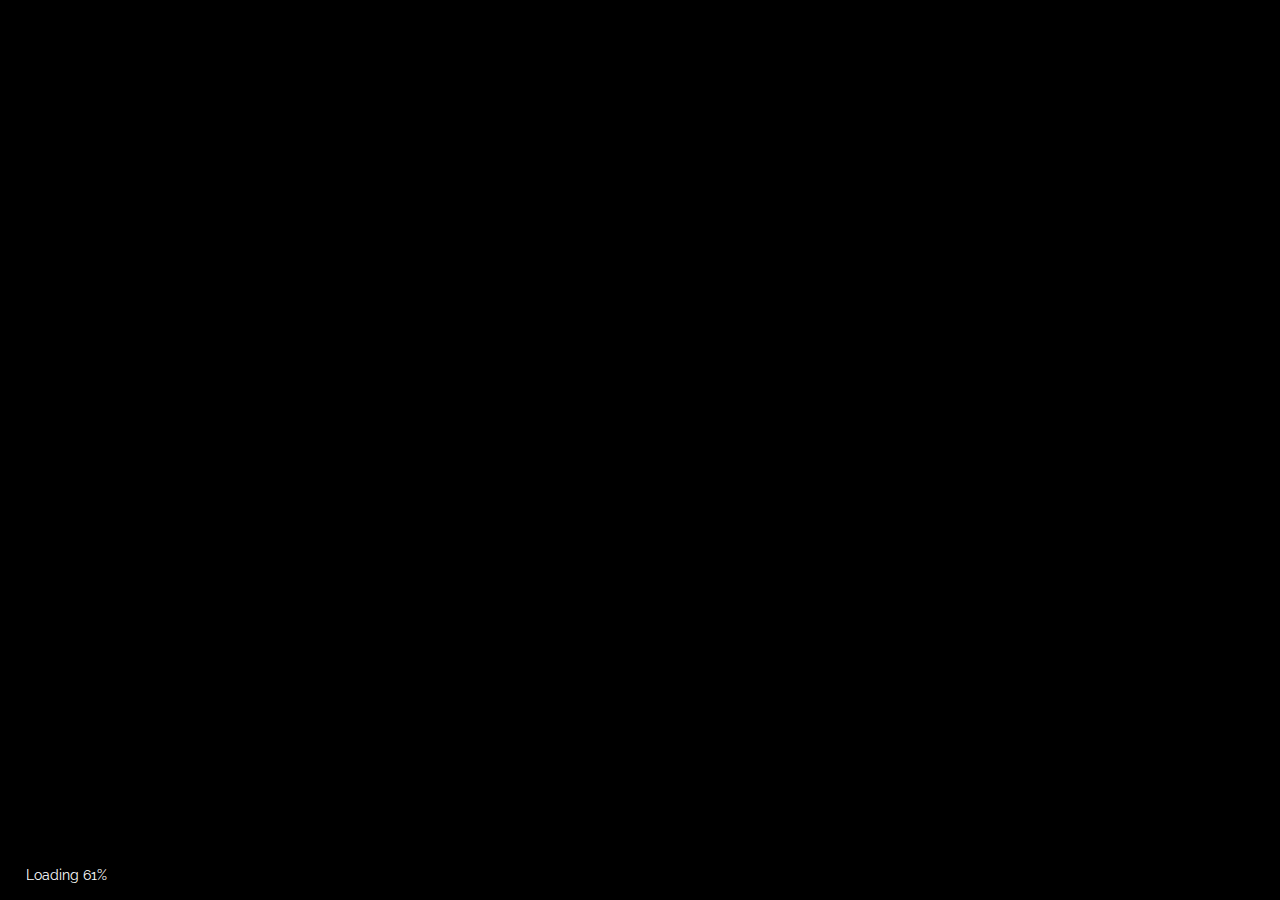
==== commit 562016d7: "Add files via upload" ====
--- a/index.html
+++ b/index.html
@@ -6,7 +6,7 @@
 	<meta charset="UTF-8">
 	<meta name="format-detection" content="telephone=no">
 	<!-- <style>body{opacity: 0;}</style> -->
-	<link rel="stylesheet" href="css/style.min.css?_v=20230104162016">
+	<link rel="stylesheet" href="css/style.min.css?_v=20230106171851">
 	<link rel="shortcut icon" href="favicon.ico">
 	<!-- <meta name="robots" content="noindex, nofollow"> -->
 	<meta name="viewport" content="width=device-width, initial-scale=1.0">
@@ -18,24 +18,32 @@
 			<div class="preloader__inner">
 				<h2 class="preloader__text">Portfolio</h2>
 			</div>
-			<div class="preloader__loading">Loading <span data-load="">0</span>%</div>
+			<div class="preloader__loading">Loading <span data-load>0</span>%</div>
 		</div>
 		<main class="page">
 			<h1 class="page__title">My projects</h1>
 			<section class="slider swiper">
 				<div class="slider__wrapper swiper-wrapper">
-					<a href="" target="_blank" class="slider__slide swiper-slide"><picture><source srcset="img/1.webp" type="image/webp"><img src="img/1.jpg" alt=""></picture></a>
-					<a href="" target="_blank" class="slider__slide swiper-slide"><picture><source srcset="img/2.webp" type="image/webp"><img src="img/2.jpg" alt=""></picture></a>
-					<a href="" target="_blank" class="slider__slide swiper-slide"><picture><source srcset="img/3.webp" type="image/webp"><img src="img/3.jpg" alt=""></picture></a>
-					<a href="" target="_blank" class="slider__slide swiper-slide"><picture><source srcset="img/4.webp" type="image/webp"><img src="img/4.jpg" alt=""></picture></a>
+					<a href="" target="_blank" class="slider__slide swiper-slide">
+						<picture><picture><source srcset="img/1.webp" type="image/webp"><img src="img/1.jpg" alt=""></picture></picture>
+					</a>
+					<a href="" target="_blank" class="slider__slide swiper-slide">
+						<picture><picture><source srcset="img/2.webp" type="image/webp"><img src="img/2.jpg" alt=""></picture></picture>
+					</a>
+					<a href="" target="_blank" class="slider__slide swiper-slide">
+						<picture><picture><source srcset="img/5.webp" type="image/webp"><img src="img/5.jpg" alt=""></picture></picture>
+					</a>
+					<a href="" target="_blank" class="slider__slide swiper-slide">
+						<picture><picture><source srcset="img/4.webp" type="image/webp"><img src="img/4.jpg" alt=""></picture></picture>
+					</a>
 				</div>
 			</section>
 			<section class="slider__titles titles swiper">
 				<div class="titles__wrapper swiper-wrapper">
-					<div class="titles__slide swiper-slide">One</div>
-					<div class="titles__slide swiper-slide">Two</div>
-					<div class="titles__slide swiper-slide">Three</div>
-					<div class="titles__slide swiper-slide">Four</div>
+					<div class="titles__slide swiper-slide">SavPets</div>
+					<div class="titles__slide swiper-slide">Kava z toboyou</div>
+					<div class="titles__slide swiper-slide">Open Fashion</div>
+					<div class="titles__slide swiper-slide">Massage&Therapy</div>
 				</div>
 				<div class="slider__navigation">
 					<button class="button__prev"></button>
@@ -43,8 +51,17 @@
 				</div>
 			</section>
 		</main>
+		<footer class="footer">
+			<div class="footer__item">Roman Bezshyiko</div>
+			<div class="footer__item contacts">
+				<a href="https://t.me/bezshy" target="_blank" class="contacts__item icon-telegram"></a>
+				<a href="https://www.instagram.com/r.bezshyiko/" target="_blank" class="contacts__item icon-instagram"></a>
+				<a href="https://www.linkedin.com/in/roman-bezshyiko-010836237/" target="_blank" class="contacts__item icon-linkedin"></a>
+			</div>
+			<div class="footer__item year">©2023</div>
+		</footer>
 	</div>
-	<script src="js/app.min.js?_v=20230104162016"></script>
+	<script src="js/app.min.js?_v=20230106171851"></script>
 </body>
 
 </html>--- a/css/style.min.css
+++ b/css/style.min.css
@@ -1 +1 @@
-@charset "UTF-8";@import url(https://fonts.googleapis.com/css?family=Raleway:100,200,300,regular,500,600,700,800,900,100italic,200italic,300italic,italic,500italic,600italic,700italic,800italic,900italic&display=swap);*{padding:0;margin:0;border:0}*,:after,:before{-webkit-box-sizing:border-box;box-sizing:border-box}body,html{height:100%;min-width:320px}body{color:#000;line-height:1;font-family:Raleway;font-size:.875rem;-ms-text-size-adjust:100%;-moz-text-size-adjust:100%;-webkit-text-size-adjust:100%;-webkit-font-smoothing:antialiased;-moz-osx-font-smoothing:grayscale}button,input,textarea{font-family:Raleway;font-size:inherit}button{cursor:pointer;color:inherit;background-color:inherit}a{color:inherit;text-decoration:none}ul li{list-style:none}img{vertical-align:top}h1,h2,h3,h4,h5,h6{font-weight:inherit;font-size:inherit}.lock body{overflow:hidden;-ms-touch-action:none;touch-action:none;-ms-scroll-chaining:none;overscroll-behavior:none}.wrapper{min-height:100%;display:-webkit-box;display:-ms-flexbox;display:flex;-webkit-box-orient:vertical;-webkit-box-direction:normal;-ms-flex-direction:column;flex-direction:column;overflow:hidden}.wrapper>main{-webkit-box-flex:1;-ms-flex:1 1 auto;flex:1 1 auto}.wrapper>*{min-width:0}[class*=__container]{max-width:75rem;margin:0 auto;padding:0 .9375rem}body::after{content:"";background-color:rgba(0,0,0,.5);position:fixed;width:100%;height:100%;top:0;left:0;opacity:0;-webkit-transition:opacity 1.8s ease 0s;-o-transition:opacity 1.8s ease 0s;transition:opacity 1.8s ease 0s;pointer-events:none;z-index:149}.popup-show body::after{opacity:1}.popup{position:fixed;top:0;left:0;bottom:0;right:0;-webkit-transition:visibility 1.8s ease-in-out 0s;-o-transition:visibility 1.8s ease-in-out 0s;transition:visibility 1.8s ease-in-out 0s;visibility:hidden;pointer-events:none}.popup_show{z-index:150;visibility:visible;overflow:auto;pointer-events:auto}.popup_show .popup__content{visibility:visible;-webkit-transform:translateX(0) rotate(0) scale(1);-ms-transform:translateX(0) rotate(0) scale(1);transform:translateX(0) rotate(0) scale(1)}.popup__wrapper{display:-webkit-box;display:-ms-flexbox;display:flex;-webkit-box-orient:vertical;-webkit-box-direction:normal;-ms-flex-direction:column;flex-direction:column;-webkit-box-align:center;-ms-flex-align:center;align-items:center;height:100%;-webkit-box-flex:1;-ms-flex:1 1 100%;flex:1 1 100%;width:100%;display:flex;-webkit-box-pack:center;-ms-flex-pack:center;justify-content:center;align-items:center}.popup__content{visibility:hidden;-webkit-transform:translateX(-110%) rotate(2deg) scale(1.1);-ms-transform:translateX(-110%) rotate(2deg) scale(1.1);transform:translateX(-110%) rotate(2deg) scale(1.1);-webkit-transition:visibility 1s ease-in-out,-webkit-transform 1s ease-in-out 0s;transition:visibility 1s ease-in-out,-webkit-transform 1s ease-in-out 0s;-o-transition:transform 1s ease-in-out 0s,visibility 1s ease-in-out;transition:transform 1s ease-in-out 0s,visibility 1s ease-in-out;transition:transform 1s ease-in-out 0s,visibility 1s ease-in-out,-webkit-transform 1s ease-in-out 0s;background-color:#eee;padding:20px;width:100%;height:100%;background-color:#000}.lock .popup__content{visibility:visible}.popup__close{color:#fff}[class*=-ibg]{position:relative}[class*=-ibg] img{position:absolute;width:100%;height:100%;top:0;left:0;-o-object-fit:cover;object-fit:cover}[class*=-ibg_contain] img{-o-object-fit:contain;object-fit:contain}.page{display:-webkit-box;display:-ms-flexbox;display:flex;-webkit-box-orient:vertical;-webkit-box-direction:normal;-ms-flex-direction:column;flex-direction:column;-webkit-box-pack:center;-ms-flex-pack:center;justify-content:center;opacity:0;-webkit-transition:opacity .8s ease;-o-transition:opacity .8s ease;transition:opacity .8s ease}.page__title{text-transform:uppercase;text-align:center;width:100%;font-weight:200;padding-bottom:1.875rem;letter-spacing:1em;opacity:0}.loaded .page__title{-webkit-animation:tracking-in-contract .8s cubic-bezier(.215,.61,.355,1) both 1s;animation:tracking-in-contract .8s cubic-bezier(.215,.61,.355,1) both 1s}.loaded .page{opacity:1}.preloader{position:fixed;width:100%;height:100%;background-color:#000;z-index:100;display:-webkit-box;display:-ms-flexbox;display:flex;-webkit-box-pack:center;-ms-flex-pack:center;justify-content:center;-webkit-box-align:center;-ms-flex-align:center;align-items:center;color:#fff}.loaded .preloader{-webkit-animation:transformPreloader 1.5s forwards .4s;animation:transformPreloader 1.5s forwards .4s}.preloader__inner{height:5rem;display:-webkit-box;display:-ms-flexbox;display:flex;-webkit-box-pack:center;-ms-flex-pack:center;justify-content:center;-webkit-box-align:center;-ms-flex-align:center;align-items:center;overflow:hidden}.preloader__text{padding-left:.375em;color:#fff;text-transform:uppercase;letter-spacing:.375em;-webkit-transform:translateY(5.625rem);-ms-transform:translateY(5.625rem);transform:translateY(5.625rem);-webkit-animation:transformText 1s ease-in-out 1s forwards;animation:transformText 1s ease-in-out 1s forwards}.loaded .preloader__text{-webkit-animation:hiddenText 1s ease-in-out forwards;animation:hiddenText 1s ease-in-out forwards}.preloader__loading{position:absolute;bottom:2%;left:2%}.slider{display:-webkit-box;display:-ms-flexbox;display:flex;-webkit-box-pack:center;-ms-flex-pack:center;justify-content:center;-webkit-box-align:center;-ms-flex-align:center;align-items:center;-webkit-box-orient:vertical;-webkit-box-direction:normal;-ms-flex-direction:column;flex-direction:column;position:relative}.slider__wrapper{margin-bottom:3.125rem;-webkit-transition:-webkit-transform .8s cubic-bezier(.165,.84,.44,1)!important;transition:-webkit-transform .8s cubic-bezier(.165,.84,.44,1)!important;-o-transition:transform .8s cubic-bezier(.165,.84,.44,1)!important;transition:transform .8s cubic-bezier(.165,.84,.44,1)!important;transition:transform .8s cubic-bezier(.165,.84,.44,1),-webkit-transform .8s cubic-bezier(.165,.84,.44,1)!important;cursor:-webkit-grab;cursor:grab}.slider__slide{color:#fff;font-size:6.25rem;text-align:center;display:-webkit-box;display:-ms-flexbox;display:flex;-webkit-box-pack:center;-ms-flex-pack:center;justify-content:center;-webkit-box-align:center;-ms-flex-align:center;align-items:center;-webkit-transform:translateX(200%);-ms-transform:translateX(200%);transform:translateX(200%)}.slider__slide:nth-child(1){-webkit-transform:translateX(0);-ms-transform:translateX(0);transform:translateX(0)}.slider__slide:nth-child(2){-webkit-transform:translateX(0);-ms-transform:translateX(0);transform:translateX(0)}.loaded .slider__slide:nth-child(1){-webkit-transform:translateX(0);-ms-transform:translateX(0);transform:translateX(0)}.loaded .slider__slide:nth-child(2){-webkit-transform:translateX(0);-ms-transform:translateX(0);transform:translateX(0)}.loaded .slider__slide:nth-child(3){-webkit-animation:transformSlides 1.6s cubic-bezier(.165,.84,.44,1) forwards .5s;animation:transformSlides 1.6s cubic-bezier(.165,.84,.44,1) forwards .5s}.loaded .slider__slide:nth-child(4){-webkit-animation:transformSlides 1.8s cubic-bezier(.165,.84,.44,1) forwards .5s;animation:transformSlides 1.8s cubic-bezier(.165,.84,.44,1) forwards .5s}.loaded .slider__slide:nth-child(5){-webkit-animation:transformSlides 2s cubic-bezier(.165,.84,.44,1) forwards .5s;animation:transformSlides 2s cubic-bezier(.165,.84,.44,1) forwards .5s}.loaded .slider__slide:nth-child(6){-webkit-animation:transformSlides 2.1s cubic-bezier(.165,.84,.44,1) forwards .5s;animation:transformSlides 2.1s cubic-bezier(.165,.84,.44,1) forwards .5s}.loaded .slider__slide:nth-child(7){-webkit-transform:translateX(0);-ms-transform:translateX(0);transform:translateX(0)}.loaded .slider__slide:nth-child(8){-webkit-transform:translateX(0);-ms-transform:translateX(0);transform:translateX(0)}.loaded .slider__slide:nth-child(9){-webkit-transform:translateX(0);-ms-transform:translateX(0);transform:translateX(0)}.loaded .slider__slide:nth-child(10){-webkit-transform:translateX(0);-ms-transform:translateX(0);transform:translateX(0)}.slider__slide img{border-radius:1.875rem;width:100%;height:100%;-o-object-fit:cover;object-fit:cover;-o-object-position:center;object-position:center}.slider__navigation{display:-webkit-box;display:-ms-flexbox;display:flex;-webkit-box-pack:justify;-ms-flex-pack:justify;justify-content:space-between;position:absolute;top:50%;-webkit-transform:translateY(-50%);-ms-transform:translateY(-50%);transform:translateY(-50%);left:0;width:100%;height:1.875rem;padding:0 1.25rem 0 1.25rem;opacity:0;-webkit-transition:opacity .8s ease-in-out .5s;-o-transition:opacity .8s ease-in-out .5s;transition:opacity .8s ease-in-out .5s}.loaded .slider__navigation{opacity:1}.titles{display:-webkit-box;display:-ms-flexbox;display:flex;-webkit-box-pack:center;-ms-flex-pack:center;justify-content:center;-webkit-box-align:center;-ms-flex-align:center;align-items:center;height:1em;text-transform:uppercase;position:relative;font-weight:200}.titles__wrapper{-webkit-box-align:center;-ms-flex-align:center;align-items:center;-webkit-transform:translateY(100px);-ms-transform:translateY(100px);transform:translateY(100px);-webkit-transition:-webkit-transform .8s ease-in-out .5s;transition:-webkit-transform .8s ease-in-out .5s;-o-transition:transform .8s ease-in-out .5s;transition:transform .8s ease-in-out .5s;transition:transform .8s ease-in-out .5s,-webkit-transform .8s ease-in-out .5s}.loaded .titles__wrapper{-webkit-transform:translate(0);-ms-transform:translate(0);transform:translate(0)}.button__prev{-webkit-transition:-webkit-transform .3s ease 0s;transition:-webkit-transform .3s ease 0s;-o-transition:transform .3s ease 0s;transition:transform .3s ease 0s;transition:transform .3s ease 0s,-webkit-transform .3s ease 0s;position:relative;width:2.5rem;height:2.5rem}.button__prev::before{content:"";position:absolute;top:.3125rem;left:0;width:0;height:0;border-left:.8125rem solid #fff;border-bottom:.3125rem solid #000;background-color:#000}.button__prev::after{content:"";position:absolute;top:10px;left:0;width:100%;height:.0625rem;background:#000}.button__next{position:relative;width:2.5rem;height:2.5rem;-webkit-transition:-webkit-transform .3s ease 0s;transition:-webkit-transform .3s ease 0s;-o-transition:transform .3s ease 0s;transition:transform .3s ease 0s;transition:transform .3s ease 0s,-webkit-transform .3s ease 0s}.button__next::before{content:"";position:absolute;top:.3125rem;right:0;width:0;height:0;border-right:.8125rem solid #fff;border-bottom:.3125rem solid #000;background-color:#fff}.button__next::after{content:"";position:absolute;top:.625rem;left:0;width:100%;height:.0625rem;background:#000}@-webkit-keyframes transformText{from{-webkit-transform:translateY(5.625rem);transform:translateY(5.625rem)}to{-webkit-transform:translateY(0);transform:translateY(0)}}@keyframes transformText{from{-webkit-transform:translateY(5.625rem);transform:translateY(5.625rem)}to{-webkit-transform:translateY(0);transform:translateY(0)}}@-webkit-keyframes hiddenText{from{-webkit-transform:translateY(0);transform:translateY(0)}to{-webkit-transform:translateY(-5.625rem);transform:translateY(-5.625rem)}}@keyframes hiddenText{from{-webkit-transform:translateY(0);transform:translateY(0)}to{-webkit-transform:translateY(-5.625rem);transform:translateY(-5.625rem)}}@-webkit-keyframes transformPreloader{0%{-webkit-transform:translate(0,0) rotate(0);transform:translate(0,0) rotate(0)}100%{-webkit-transform:translate(0,-120%) rotate(2deg) scale(1.2);transform:translate(0,-120%) rotate(2deg) scale(1.2)}}@keyframes transformPreloader{0%{-webkit-transform:translate(0,0) rotate(0);transform:translate(0,0) rotate(0)}100%{-webkit-transform:translate(0,-120%) rotate(2deg) scale(1.2);transform:translate(0,-120%) rotate(2deg) scale(1.2)}}@-webkit-keyframes transformSlides{0%{-webkit-transform:translateX(200%);transform:translateX(200%)}100%{-webkit-transform:translateX(0);transform:translateX(0)}}@keyframes transformSlides{0%{-webkit-transform:translateX(200%);transform:translateX(200%)}100%{-webkit-transform:translateX(0);transform:translateX(0)}}@-webkit-keyframes tracking-in-contract{0%{letter-spacing:1em;opacity:0}40%{opacity:.6}100%{letter-spacing:normal;opacity:1}}@keyframes tracking-in-contract{0%{letter-spacing:1em;opacity:0}40%{opacity:.6}100%{letter-spacing:normal;opacity:1}}.swiper{overflow:hidden}.swiper-wrapper{width:100%;height:100%;-webkit-box-sizing:content-box;box-sizing:content-box;display:-webkit-box;display:-ms-flexbox;display:flex;position:relative}.swiper-vertical .swiper-wrapper{-webkit-box-orient:vertical;-webkit-box-direction:normal;-ms-flex-direction:column;flex-direction:column}.swiper-autoheight .swiper-wrapper{-webkit-box-align:center;-ms-flex-align:center;align-items:center}.swiper-initialized .swiper-slide{-ms-flex-negative:0;flex-shrink:0}.swiper-android .swiper-slide,.swiper-android .swiper-wrapper{-webkit-transform:translate3d(0,0,0);transform:translate3d(0,0,0)}.swiper-button-lock{display:none!important}@media (min-width:75em){.page__title{font-size:3rem}.preloader__text{font-size:3rem}.slider__slide{height:18.75rem}.titles{font-size:3.75rem}}@media (max-width:20em){.page__title{font-size:1.875rem}.preloader__text{font-size:1.875rem}.slider__slide{height:12.5rem}.titles{font-size:2.625rem}}@media (max-width:61.99875em){.slider__slide:ntn-child(2){-webkit-transform:translateX(200%);-ms-transform:translateX(200%);transform:translateX(200%)}.loaded .slider__slide:nth-child(2){-webkit-animation:transformSlides 1.6s cubic-bezier(.165,.84,.44,1) forwards .5s;animation:transformSlides 1.6s cubic-bezier(.165,.84,.44,1) forwards .5s}}@media (min-width:20em) and (max-width:75em){@supports (font-size:clamp(1.875rem ,1.4659090909rem + 2.0454545455vw ,3rem)){.page__title{font-size:clamp(1.875rem ,1.4659090909rem + 2.0454545455vw ,3rem)}}@supports not (font-size:clamp(1.875rem ,1.4659090909rem + 2.0454545455vw ,3rem)){.page__title{font-size:calc(1.875rem + 1.125 * (100vw - 20rem)/ 55)}}@supports (font-size:clamp(1.875rem ,1.4659090909rem + 2.0454545455vw ,3rem)){.preloader__text{font-size:clamp(1.875rem ,1.4659090909rem + 2.0454545455vw ,3rem)}}@supports not (font-size:clamp(1.875rem ,1.4659090909rem + 2.0454545455vw ,3rem)){.preloader__text{font-size:calc(1.875rem + 1.125 * (100vw - 20rem)/ 55)}}@supports (height:clamp(12.5rem ,10.2272727273rem + 11.3636363636vw ,18.75rem)){.slider__slide{height:clamp(12.5rem ,10.2272727273rem + 11.3636363636vw ,18.75rem)}}@supports not (height:clamp(12.5rem ,10.2272727273rem + 11.3636363636vw ,18.75rem)){.slider__slide{height:calc(12.5rem + 6.25 * (100vw - 20rem)/ 55)}}@supports (font-size:clamp(2.625rem ,2.2159090909rem + 2.0454545455vw ,3.75rem)){.titles{font-size:clamp(2.625rem ,2.2159090909rem + 2.0454545455vw ,3.75rem)}}@supports not (font-size:clamp(2.625rem ,2.2159090909rem + 2.0454545455vw ,3.75rem)){.titles{font-size:calc(2.625rem + 1.125 * (100vw - 20rem)/ 55)}}}@media (any-hover:hover){.button__prev:hover{-webkit-transform:translateX(-.3125rem);-ms-transform:translateX(-.3125rem);transform:translateX(-.3125rem)}.button__next:hover{-webkit-transform:translateX(.3125rem);-ms-transform:translateX(.3125rem);transform:translateX(.3125rem)}}+@charset "UTF-8";@import url(https://fonts.googleapis.com/css?family=Raleway:100,200,300,regular,500,600,700,800,900,100italic,200italic,300italic,italic,500italic,600italic,700italic,800italic,900italic&display=swap);@font-face{font-family:icons;font-display:swap;src:url(../fonts/icons.woff2) format("woff2"),url(../fonts/icons.woff) format("woff");font-weight:400;font-style:normal}[class*=icon-]:before{font-family:icons;font-style:normal;font-weight:400;font-variant:normal;text-transform:none;line-height:1;-webkit-font-smoothing:antialiased;-moz-osx-font-smoothing:grayscale}[class*=icon-]:before{display:block}.icon-instagram:before{content:"\e90e"}.icon-linkedin:before{content:"\e905"}.icon-telegram:before{content:"\e907"}.icon-viber:before{content:"\e908"}*{padding:0;margin:0;border:0}*,:after,:before{-webkit-box-sizing:border-box;box-sizing:border-box}body,html{height:100%;min-width:320px}body{color:#000;line-height:1;font-family:Raleway;font-size:.875rem;-ms-text-size-adjust:100%;-moz-text-size-adjust:100%;-webkit-text-size-adjust:100%;-webkit-font-smoothing:antialiased;-moz-osx-font-smoothing:grayscale}button,input,textarea{font-family:Raleway;font-size:inherit}button{cursor:pointer;color:inherit;background-color:inherit}a{color:inherit;text-decoration:none}ul li{list-style:none}img{vertical-align:top}h1,h2,h3,h4,h5,h6{font-weight:inherit;font-size:inherit}.lock body{overflow:hidden;-ms-touch-action:none;touch-action:none;-ms-scroll-chaining:none;overscroll-behavior:none}.wrapper{min-height:100%;display:-webkit-box;display:-ms-flexbox;display:flex;-webkit-box-orient:vertical;-webkit-box-direction:normal;-ms-flex-direction:column;flex-direction:column;overflow:hidden}.wrapper>main{-webkit-box-flex:1;-ms-flex:1 1 auto;flex:1 1 auto}.wrapper>*{min-width:0}[class*=__container]{max-width:75rem;margin:0 auto;padding:0 .9375rem}body::after{content:"";background-color:rgba(0,0,0,.5);position:fixed;width:100%;height:100%;top:0;left:0;opacity:0;-webkit-transition:opacity 1.8s ease 0s;-o-transition:opacity 1.8s ease 0s;transition:opacity 1.8s ease 0s;pointer-events:none;z-index:149}.popup-show body::after{opacity:1}.popup{position:fixed;top:0;left:0;bottom:0;right:0;-webkit-transition:visibility 1.8s ease-in-out 0s;-o-transition:visibility 1.8s ease-in-out 0s;transition:visibility 1.8s ease-in-out 0s;visibility:hidden;pointer-events:none}.popup_show{z-index:150;visibility:visible;overflow:auto;pointer-events:auto}.popup_show .popup__content{visibility:visible;-webkit-transform:translateX(0) rotate(0) scale(1);-ms-transform:translateX(0) rotate(0) scale(1);transform:translateX(0) rotate(0) scale(1)}.popup__wrapper{display:-webkit-box;display:-ms-flexbox;display:flex;-webkit-box-orient:vertical;-webkit-box-direction:normal;-ms-flex-direction:column;flex-direction:column;-webkit-box-align:center;-ms-flex-align:center;align-items:center;height:100%;-webkit-box-flex:1;-ms-flex:1 1 100%;flex:1 1 100%;width:100%;display:flex;-webkit-box-pack:center;-ms-flex-pack:center;justify-content:center;align-items:center}.popup__content{visibility:hidden;-webkit-transform:translateX(-110%) rotate(2deg) scale(1.1);-ms-transform:translateX(-110%) rotate(2deg) scale(1.1);transform:translateX(-110%) rotate(2deg) scale(1.1);-webkit-transition:visibility 1s ease-in-out,-webkit-transform 1s ease-in-out 0s;transition:visibility 1s ease-in-out,-webkit-transform 1s ease-in-out 0s;-o-transition:transform 1s ease-in-out 0s,visibility 1s ease-in-out;transition:transform 1s ease-in-out 0s,visibility 1s ease-in-out;transition:transform 1s ease-in-out 0s,visibility 1s ease-in-out,-webkit-transform 1s ease-in-out 0s;background-color:#eee;padding:20px;width:100%;height:100%;background-color:#000}.lock .popup__content{visibility:visible}.popup__close{color:#fff}.fls-cursor{width:100%;height:100%;position:fixed;left:0;top:0;pointer-events:none}.fls-cursor__shadow{will-change:transform;-webkit-transition:all .1s linear 0s;-o-transition:all .1s linear 0s;transition:all .1s linear 0s;position:fixed;width:3.125rem;height:3.125rem}.fls-cursor__shadow::after{content:"Show";text-transform:uppercase;font-family:sans-serif;position:absolute;width:100%;height:100%;top:0;left:0;color:#fff}.fls-cursor__pointer{position:fixed;width:1.5625rem;height:1.5625rem;top:0;left:0}.fls-cursor__pointer::after{content:"";position:absolute;width:100%;height:100%;top:0;left:0;-webkit-transition:all .3s ease 0s;-o-transition:all .3s ease 0s;transition:all .3s ease 0s;border-radius:50%;background-color:#fff;opacity:.8}.fls-cursor._hover .fls-cursor__pointer::after{-webkit-transform:scale(.8);-ms-transform:scale(.8);transform:scale(.8)}.fls-cursor._active .fls-cursor__pointer::after{-webkit-transition:all 50ms ease 0s;-o-transition:all 50ms ease 0s;transition:all 50ms ease 0s;-webkit-transform:scale(.3);-ms-transform:scale(.3);transform:scale(.3)}[class*=-ibg]{position:relative}[class*=-ibg] img{position:absolute;width:100%;height:100%;top:0;left:0;-o-object-fit:cover;object-fit:cover}[class*=-ibg_contain] img{-o-object-fit:contain;object-fit:contain}.footer{display:-ms-grid;display:grid;-ms-grid-columns:(1fr)[3];grid-template-columns:repeat(3,1fr);-webkit-box-align:center;-ms-flex-align:center;align-items:center;-webkit-column-gap:.625rem;-moz-column-gap:.625rem;column-gap:.625rem;width:100%;padding:.625rem .625rem .625rem .625rem}.footer__container{display:-webkit-box;display:-ms-flexbox;display:flex;-webkit-box-pack:justify;-ms-flex-pack:justify;justify-content:space-between;-webkit-box-align:center;-ms-flex-align:center;align-items:center;width:100%}.footer__item{font-weight:700;color:#444;-webkit-transform:translateY(50px);-ms-transform:translateY(50px);transform:translateY(50px);opacity:0;-webkit-transition:all .3s ease-in-out 1.5s;-o-transition:all .3s ease-in-out 1.5s;transition:all .3s ease-in-out 1.5s}.loaded .footer__item{-webkit-transform:translateY(0);-ms-transform:translateY(0);transform:translateY(0);opacity:1}.footer .year{-ms-grid-column-align:end;justify-self:end}.contacts{display:-webkit-box;display:-ms-flexbox;display:flex;-webkit-box-pack:center;-ms-flex-pack:center;justify-content:center;-webkit-box-flex:1;-ms-flex:1 1 100px;flex:1 1 100px}.contacts__item{display:-webkit-box;display:-ms-flexbox;display:flex;-webkit-box-orient:vertical;-webkit-box-direction:normal;-ms-flex-direction:column;flex-direction:column;-webkit-box-align:center;-ms-flex-align:center;align-items:center;-webkit-transition:-webkit-transform .2s ease-in-out;transition:-webkit-transform .2s ease-in-out;-o-transition:transform .2s ease-in-out;transition:transform .2s ease-in-out;transition:transform .2s ease-in-out,-webkit-transform .2s ease-in-out;cursor:pointer}.contacts__item:not(:last-child){margin-right:10px}.contacts__item::before{font-size:1.375rem}.page{display:-webkit-box;display:-ms-flexbox;display:flex;-webkit-box-orient:vertical;-webkit-box-direction:normal;-ms-flex-direction:column;flex-direction:column;-webkit-box-pack:center;-ms-flex-pack:center;justify-content:center;opacity:0;-webkit-transition:opacity .8s ease;-o-transition:opacity .8s ease;transition:opacity .8s ease;background-color:#efebe7}.page__title{text-transform:uppercase;text-align:center;width:100%;font-weight:200;padding-bottom:1.875rem;letter-spacing:1em;opacity:0}.loaded .page__title{-webkit-animation:tracking-in-contract .8s cubic-bezier(.215,.61,.355,1) both 1s;animation:tracking-in-contract .8s cubic-bezier(.215,.61,.355,1) both 1s}.loaded .page{opacity:1}.preloader{position:fixed;width:100%;height:100%;background-color:#000;z-index:100;display:-webkit-box;display:-ms-flexbox;display:flex;-webkit-box-pack:center;-ms-flex-pack:center;justify-content:center;-webkit-box-align:center;-ms-flex-align:center;align-items:center;color:#fff}.loaded .preloader{-webkit-animation:transformPreloader 1.5s forwards .4s;animation:transformPreloader 1.5s forwards .4s}.preloader__inner{height:5rem;display:-webkit-box;display:-ms-flexbox;display:flex;-webkit-box-pack:center;-ms-flex-pack:center;justify-content:center;-webkit-box-align:center;-ms-flex-align:center;align-items:center;overflow:hidden}.preloader__text{padding-left:.375em;color:#fff;text-transform:uppercase;letter-spacing:.375em;-webkit-transform:translateY(5.625rem);-ms-transform:translateY(5.625rem);transform:translateY(5.625rem);-webkit-animation:transformText 1s ease-in-out 1s forwards;animation:transformText 1s ease-in-out 1s forwards}.loaded .preloader__text{-webkit-animation:hiddenText 1s ease-in-out forwards;animation:hiddenText 1s ease-in-out forwards}.preloader__loading{position:absolute;bottom:2%;left:2%}.slider{display:-webkit-box;display:-ms-flexbox;display:flex;-webkit-box-pack:center;-ms-flex-pack:center;justify-content:center;-webkit-box-align:center;-ms-flex-align:center;align-items:center;position:relative;margin-bottom:3.125rem}.slider__wrapper{-webkit-transition:-webkit-transform .8s cubic-bezier(.165,.84,.44,1)!important;transition:-webkit-transform .8s cubic-bezier(.165,.84,.44,1)!important;-o-transition:transform .8s cubic-bezier(.165,.84,.44,1)!important;transition:transform .8s cubic-bezier(.165,.84,.44,1)!important;transition:transform .8s cubic-bezier(.165,.84,.44,1),-webkit-transform .8s cubic-bezier(.165,.84,.44,1)!important}.slider__slide{color:#fff;font-size:6.25rem;text-align:center;display:-webkit-box;display:-ms-flexbox;display:flex;-webkit-box-pack:center;-ms-flex-pack:center;justify-content:center;-webkit-box-align:center;-ms-flex-align:center;align-items:center;-webkit-transform:translateX(200%);-ms-transform:translateX(200%);transform:translateX(200%)}.slider__slide:nth-child(1){-webkit-transform:translateX(0);-ms-transform:translateX(0);transform:translateX(0)}.slider__slide:nth-child(2){-webkit-transform:translateX(0);-ms-transform:translateX(0);transform:translateX(0)}.loaded .slider__slide:nth-child(1){-webkit-transform:translateX(0);-ms-transform:translateX(0);transform:translateX(0)}.loaded .slider__slide:nth-child(2){-webkit-transform:translateX(0);-ms-transform:translateX(0);transform:translateX(0)}.loaded .slider__slide:nth-child(3){-webkit-animation:transformSlides 1.6s cubic-bezier(.165,.84,.44,1) forwards .5s;animation:transformSlides 1.6s cubic-bezier(.165,.84,.44,1) forwards .5s}.loaded .slider__slide:nth-child(4){-webkit-animation:transformSlides 1.8s cubic-bezier(.165,.84,.44,1) forwards .5s;animation:transformSlides 1.8s cubic-bezier(.165,.84,.44,1) forwards .5s}.loaded .slider__slide:nth-child(5){-webkit-animation:transformSlides 2s cubic-bezier(.165,.84,.44,1) forwards .5s;animation:transformSlides 2s cubic-bezier(.165,.84,.44,1) forwards .5s}.loaded .slider__slide:nth-child(6){-webkit-animation:transformSlides 2.1s cubic-bezier(.165,.84,.44,1) forwards .5s;animation:transformSlides 2.1s cubic-bezier(.165,.84,.44,1) forwards .5s}.loaded .slider__slide:nth-child(7){-webkit-transform:translateX(0);-ms-transform:translateX(0);transform:translateX(0)}.loaded .slider__slide:nth-child(8){-webkit-transform:translateX(0);-ms-transform:translateX(0);transform:translateX(0)}.loaded .slider__slide:nth-child(9){-webkit-transform:translateX(0);-ms-transform:translateX(0);transform:translateX(0)}.loaded .slider__slide:nth-child(10){-webkit-transform:translateX(0);-ms-transform:translateX(0);transform:translateX(0)}.slider__slide img{border-radius:1.875rem;width:100%;-o-object-fit:cover;object-fit:cover;-o-object-position:center;object-position:center}.slider__navigation{display:-webkit-box;display:-ms-flexbox;display:flex;-webkit-box-pack:justify;-ms-flex-pack:justify;justify-content:space-between;-webkit-box-align:center;-ms-flex-align:center;align-items:center;position:absolute;top:50%;-webkit-transform:translateY(-50%);-ms-transform:translateY(-50%);transform:translateY(-50%);left:0;width:100%;height:1.875rem;padding:0 1.25rem 0 1.25rem;opacity:0;-webkit-transition:opacity .8s ease-in-out .5s;-o-transition:opacity .8s ease-in-out .5s;transition:opacity .8s ease-in-out .5s}.loaded .slider__navigation{opacity:1}.titles{display:-webkit-box;display:-ms-flexbox;display:flex;-webkit-box-pack:center;-ms-flex-pack:center;justify-content:center;-webkit-box-align:center;-ms-flex-align:center;align-items:center;height:1em;text-transform:uppercase;position:relative;font-weight:200}.titles__wrapper{-webkit-box-align:center;-ms-flex-align:center;align-items:center;-webkit-transform:translateY(100px);-ms-transform:translateY(100px);transform:translateY(100px);-webkit-transition:-webkit-transform .8s ease-in-out .5s;transition:-webkit-transform .8s ease-in-out .5s;-o-transition:transform .8s ease-in-out .5s;transition:transform .8s ease-in-out .5s;transition:transform .8s ease-in-out .5s,-webkit-transform .8s ease-in-out .5s}.loaded .titles__wrapper{-webkit-transform:translate(0);-ms-transform:translate(0);transform:translate(0)}.button__prev{-webkit-transition:-webkit-transform .3s ease 0s;transition:-webkit-transform .3s ease 0s;-o-transition:transform .3s ease 0s;transition:transform .3s ease 0s;transition:transform .3s ease 0s,-webkit-transform .3s ease 0s;position:relative;width:2.5rem;height:2.5rem}.button__prev::before{content:"";position:absolute;top:.3125rem;left:0;width:0;height:0;border-left:.8125rem solid #efebe7;border-bottom:.3125rem solid #000;background-color:#000}.button__prev::after{content:"";position:absolute;top:10px;left:0;width:100%;height:.0625rem;background:#000}.button__next{position:relative;width:2.5rem;height:2.5rem;-webkit-transition:-webkit-transform .3s ease 0s;transition:-webkit-transform .3s ease 0s;-o-transition:transform .3s ease 0s;transition:transform .3s ease 0s;transition:transform .3s ease 0s,-webkit-transform .3s ease 0s}.button__next::before{content:"";position:absolute;top:.3125rem;right:0;width:0;height:0;border-right:.8125rem solid #efebe7;border-bottom:.3125rem solid #000;background-color:#fff}.button__next::after{content:"";position:absolute;top:.625rem;left:0;width:100%;height:.0625rem;background:#000}@-webkit-keyframes transformText{from{-webkit-transform:translateY(5.625rem);transform:translateY(5.625rem)}to{-webkit-transform:translateY(0);transform:translateY(0)}}@keyframes transformText{from{-webkit-transform:translateY(5.625rem);transform:translateY(5.625rem)}to{-webkit-transform:translateY(0);transform:translateY(0)}}@-webkit-keyframes hiddenText{from{-webkit-transform:translateY(0);transform:translateY(0)}to{-webkit-transform:translateY(-5.625rem);transform:translateY(-5.625rem)}}@keyframes hiddenText{from{-webkit-transform:translateY(0);transform:translateY(0)}to{-webkit-transform:translateY(-5.625rem);transform:translateY(-5.625rem)}}@-webkit-keyframes transformPreloader{0%{-webkit-transform:translate(0,0) rotate(0);transform:translate(0,0) rotate(0)}100%{-webkit-transform:translate(0,-120%) rotate(2deg) scale(1.2);transform:translate(0,-120%) rotate(2deg) scale(1.2)}}@keyframes transformPreloader{0%{-webkit-transform:translate(0,0) rotate(0);transform:translate(0,0) rotate(0)}100%{-webkit-transform:translate(0,-120%) rotate(2deg) scale(1.2);transform:translate(0,-120%) rotate(2deg) scale(1.2)}}@-webkit-keyframes transformSlides{0%{-webkit-transform:translateX(200%);transform:translateX(200%)}100%{-webkit-transform:translateX(0);transform:translateX(0)}}@keyframes transformSlides{0%{-webkit-transform:translateX(200%);transform:translateX(200%)}100%{-webkit-transform:translateX(0);transform:translateX(0)}}@-webkit-keyframes tracking-in-contract{0%{letter-spacing:1em;opacity:0}40%{opacity:.6}100%{letter-spacing:normal;opacity:1}}@keyframes tracking-in-contract{0%{letter-spacing:1em;opacity:0}40%{opacity:.6}100%{letter-spacing:normal;opacity:1}}.swiper{overflow:hidden}.swiper-wrapper{width:100%;height:100%;-webkit-box-sizing:content-box;box-sizing:content-box;display:-webkit-box;display:-ms-flexbox;display:flex;position:relative}.swiper-vertical .swiper-wrapper{-webkit-box-orient:vertical;-webkit-box-direction:normal;-ms-flex-direction:column;flex-direction:column}.swiper-autoheight .swiper-wrapper{-webkit-box-align:center;-ms-flex-align:center;align-items:center}.swiper-initialized .swiper-slide{-ms-flex-negative:0;flex-shrink:0}.swiper-android .swiper-slide,.swiper-android .swiper-wrapper{-webkit-transform:translate3d(0,0,0);transform:translate3d(0,0,0)}.swiper-button-lock{display:none!important}@media (min-width:75em){.page__title{font-size:3rem}.preloader__text{font-size:3rem}.slider__slide img{height:21.875rem}.titles{font-size:3.375rem}}@media (max-width:20em){.page__title{font-size:1.875rem}.preloader__text{font-size:1.875rem}.slider__slide img{height:12.5rem}.titles{font-size:2.125rem}}@media (max-width:61.99875em){.slider__slide:ntn-child(2){-webkit-transform:translateX(200%);-ms-transform:translateX(200%);transform:translateX(200%)}.loaded .slider__slide:nth-child(2){-webkit-animation:transformSlides 1.6s cubic-bezier(.165,.84,.44,1) forwards .5s;animation:transformSlides 1.6s cubic-bezier(.165,.84,.44,1) forwards .5s}}@media (max-width:47.99875em){.slider__navigation{top:80%}.titles{position:static}}@media (min-width:20em) and (max-width:75em){@supports (font-size:clamp(1.875rem ,1.4659090909rem + 2.0454545455vw ,3rem)){.page__title{font-size:clamp(1.875rem ,1.4659090909rem + 2.0454545455vw ,3rem)}}@supports not (font-size:clamp(1.875rem ,1.4659090909rem + 2.0454545455vw ,3rem)){.page__title{font-size:calc(1.875rem + 1.125 * (100vw - 20rem)/ 55)}}@supports (font-size:clamp(1.875rem ,1.4659090909rem + 2.0454545455vw ,3rem)){.preloader__text{font-size:clamp(1.875rem ,1.4659090909rem + 2.0454545455vw ,3rem)}}@supports not (font-size:clamp(1.875rem ,1.4659090909rem + 2.0454545455vw ,3rem)){.preloader__text{font-size:calc(1.875rem + 1.125 * (100vw - 20rem)/ 55)}}@supports (height:clamp(12.5rem ,9.0909090909rem + 17.0454545455vw ,21.875rem)){.slider__slide img{height:clamp(12.5rem ,9.0909090909rem + 17.0454545455vw ,21.875rem)}}@supports not (height:clamp(12.5rem ,9.0909090909rem + 17.0454545455vw ,21.875rem)){.slider__slide img{height:calc(12.5rem + 9.375 * (100vw - 20rem)/ 55)}}@supports (font-size:clamp(2.125rem ,1.6704545455rem + 2.2727272727vw ,3.375rem)){.titles{font-size:clamp(2.125rem ,1.6704545455rem + 2.2727272727vw ,3.375rem)}}@supports not (font-size:clamp(2.125rem ,1.6704545455rem + 2.2727272727vw ,3.375rem)){.titles{font-size:calc(2.125rem + 1.25 * (100vw - 20rem)/ 55)}}}@media (any-hover:hover){.contacts__item:hover{-webkit-transform:scale(1.2);-ms-transform:scale(1.2);transform:scale(1.2);color:#000}.button__prev:hover{-webkit-transform:translateX(-.3125rem);-ms-transform:translateX(-.3125rem);transform:translateX(-.3125rem)}.button__next:hover{-webkit-transform:translateX(.3125rem);-ms-transform:translateX(.3125rem);transform:translateX(.3125rem)}}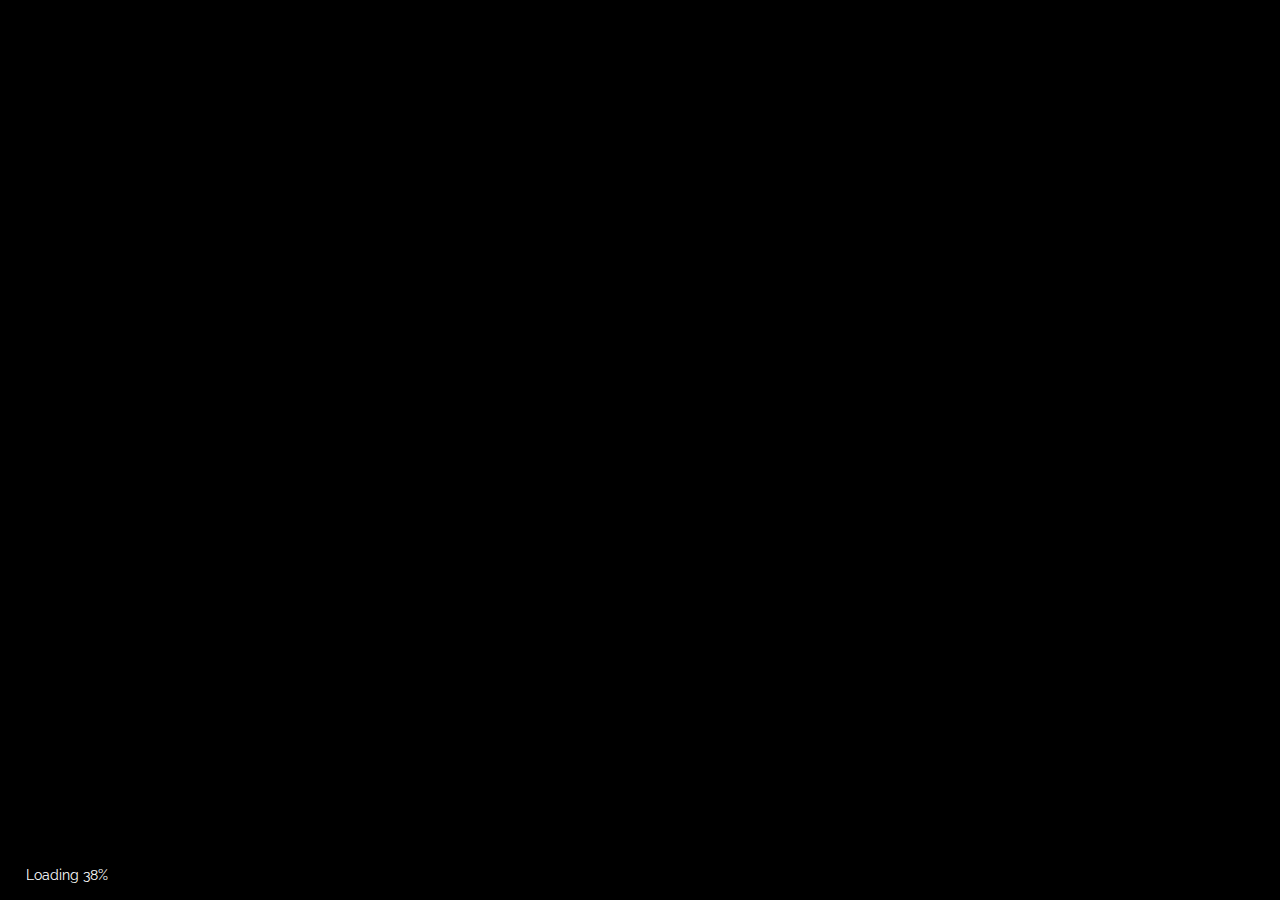
==== commit fe271f88: "Add files via upload" ====
--- a/index.html
+++ b/index.html
@@ -6,7 +6,7 @@
 	<meta charset="UTF-8">
 	<meta name="format-detection" content="telephone=no">
 	<!-- <style>body{opacity: 0;}</style> -->
-	<link rel="stylesheet" href="css/style.min.css?_v=20230106171851">
+	<link rel="stylesheet" href="css/style.min.css?_v=20230106172939">
 	<link rel="shortcut icon" href="favicon.ico">
 	<!-- <meta name="robots" content="noindex, nofollow"> -->
 	<meta name="viewport" content="width=device-width, initial-scale=1.0">
@@ -24,16 +24,16 @@
 			<h1 class="page__title">My projects</h1>
 			<section class="slider swiper">
 				<div class="slider__wrapper swiper-wrapper">
-					<a href="" target="_blank" class="slider__slide swiper-slide">
+					<a href="https://bezshyiko.github.io/SavPets/" target="_blank" class="slider__slide swiper-slide">
 						<picture><picture><source srcset="img/1.webp" type="image/webp"><img src="img/1.jpg" alt=""></picture></picture>
 					</a>
-					<a href="" target="_blank" class="slider__slide swiper-slide">
+					<a href="https://bezshyiko.github.io/coffeesite/" target="_blank" class="slider__slide swiper-slide">
 						<picture><picture><source srcset="img/2.webp" type="image/webp"><img src="img/2.jpg" alt=""></picture></picture>
 					</a>
-					<a href="" target="_blank" class="slider__slide swiper-slide">
+					<a href="https://bezshyiko.github.io/e-commerce/" target="_blank" class="slider__slide swiper-slide">
 						<picture><picture><source srcset="img/5.webp" type="image/webp"><img src="img/5.jpg" alt=""></picture></picture>
 					</a>
-					<a href="" target="_blank" class="slider__slide swiper-slide">
+					<a href="https://www.ihorbezshyiko.in.ua/" target="_blank" class="slider__slide swiper-slide">
 						<picture><picture><source srcset="img/4.webp" type="image/webp"><img src="img/4.jpg" alt=""></picture></picture>
 					</a>
 				</div>
@@ -61,7 +61,7 @@
 			<div class="footer__item year">©2023</div>
 		</footer>
 	</div>
-	<script src="js/app.min.js?_v=20230106171851"></script>
+	<script src="js/app.min.js?_v=20230106172939"></script>
 </body>
 
 </html>--- a/css/style.min.css
+++ b/css/style.min.css
@@ -1 +1 @@
-@charset "UTF-8";@import url(https://fonts.googleapis.com/css?family=Raleway:100,200,300,regular,500,600,700,800,900,100italic,200italic,300italic,italic,500italic,600italic,700italic,800italic,900italic&display=swap);@font-face{font-family:icons;font-display:swap;src:url(../fonts/icons.woff2) format("woff2"),url(../fonts/icons.woff) format("woff");font-weight:400;font-style:normal}[class*=icon-]:before{font-family:icons;font-style:normal;font-weight:400;font-variant:normal;text-transform:none;line-height:1;-webkit-font-smoothing:antialiased;-moz-osx-font-smoothing:grayscale}[class*=icon-]:before{display:block}.icon-instagram:before{content:"\e90e"}.icon-linkedin:before{content:"\e905"}.icon-telegram:before{content:"\e907"}.icon-viber:before{content:"\e908"}*{padding:0;margin:0;border:0}*,:after,:before{-webkit-box-sizing:border-box;box-sizing:border-box}body,html{height:100%;min-width:320px}body{color:#000;line-height:1;font-family:Raleway;font-size:.875rem;-ms-text-size-adjust:100%;-moz-text-size-adjust:100%;-webkit-text-size-adjust:100%;-webkit-font-smoothing:antialiased;-moz-osx-font-smoothing:grayscale}button,input,textarea{font-family:Raleway;font-size:inherit}button{cursor:pointer;color:inherit;background-color:inherit}a{color:inherit;text-decoration:none}ul li{list-style:none}img{vertical-align:top}h1,h2,h3,h4,h5,h6{font-weight:inherit;font-size:inherit}.lock body{overflow:hidden;-ms-touch-action:none;touch-action:none;-ms-scroll-chaining:none;overscroll-behavior:none}.wrapper{min-height:100%;display:-webkit-box;display:-ms-flexbox;display:flex;-webkit-box-orient:vertical;-webkit-box-direction:normal;-ms-flex-direction:column;flex-direction:column;overflow:hidden}.wrapper>main{-webkit-box-flex:1;-ms-flex:1 1 auto;flex:1 1 auto}.wrapper>*{min-width:0}[class*=__container]{max-width:75rem;margin:0 auto;padding:0 .9375rem}body::after{content:"";background-color:rgba(0,0,0,.5);position:fixed;width:100%;height:100%;top:0;left:0;opacity:0;-webkit-transition:opacity 1.8s ease 0s;-o-transition:opacity 1.8s ease 0s;transition:opacity 1.8s ease 0s;pointer-events:none;z-index:149}.popup-show body::after{opacity:1}.popup{position:fixed;top:0;left:0;bottom:0;right:0;-webkit-transition:visibility 1.8s ease-in-out 0s;-o-transition:visibility 1.8s ease-in-out 0s;transition:visibility 1.8s ease-in-out 0s;visibility:hidden;pointer-events:none}.popup_show{z-index:150;visibility:visible;overflow:auto;pointer-events:auto}.popup_show .popup__content{visibility:visible;-webkit-transform:translateX(0) rotate(0) scale(1);-ms-transform:translateX(0) rotate(0) scale(1);transform:translateX(0) rotate(0) scale(1)}.popup__wrapper{display:-webkit-box;display:-ms-flexbox;display:flex;-webkit-box-orient:vertical;-webkit-box-direction:normal;-ms-flex-direction:column;flex-direction:column;-webkit-box-align:center;-ms-flex-align:center;align-items:center;height:100%;-webkit-box-flex:1;-ms-flex:1 1 100%;flex:1 1 100%;width:100%;display:flex;-webkit-box-pack:center;-ms-flex-pack:center;justify-content:center;align-items:center}.popup__content{visibility:hidden;-webkit-transform:translateX(-110%) rotate(2deg) scale(1.1);-ms-transform:translateX(-110%) rotate(2deg) scale(1.1);transform:translateX(-110%) rotate(2deg) scale(1.1);-webkit-transition:visibility 1s ease-in-out,-webkit-transform 1s ease-in-out 0s;transition:visibility 1s ease-in-out,-webkit-transform 1s ease-in-out 0s;-o-transition:transform 1s ease-in-out 0s,visibility 1s ease-in-out;transition:transform 1s ease-in-out 0s,visibility 1s ease-in-out;transition:transform 1s ease-in-out 0s,visibility 1s ease-in-out,-webkit-transform 1s ease-in-out 0s;background-color:#eee;padding:20px;width:100%;height:100%;background-color:#000}.lock .popup__content{visibility:visible}.popup__close{color:#fff}.fls-cursor{width:100%;height:100%;position:fixed;left:0;top:0;pointer-events:none}.fls-cursor__shadow{will-change:transform;-webkit-transition:all .1s linear 0s;-o-transition:all .1s linear 0s;transition:all .1s linear 0s;position:fixed;width:3.125rem;height:3.125rem}.fls-cursor__shadow::after{content:"Show";text-transform:uppercase;font-family:sans-serif;position:absolute;width:100%;height:100%;top:0;left:0;color:#fff}.fls-cursor__pointer{position:fixed;width:1.5625rem;height:1.5625rem;top:0;left:0}.fls-cursor__pointer::after{content:"";position:absolute;width:100%;height:100%;top:0;left:0;-webkit-transition:all .3s ease 0s;-o-transition:all .3s ease 0s;transition:all .3s ease 0s;border-radius:50%;background-color:#fff;opacity:.8}.fls-cursor._hover .fls-cursor__pointer::after{-webkit-transform:scale(.8);-ms-transform:scale(.8);transform:scale(.8)}.fls-cursor._active .fls-cursor__pointer::after{-webkit-transition:all 50ms ease 0s;-o-transition:all 50ms ease 0s;transition:all 50ms ease 0s;-webkit-transform:scale(.3);-ms-transform:scale(.3);transform:scale(.3)}[class*=-ibg]{position:relative}[class*=-ibg] img{position:absolute;width:100%;height:100%;top:0;left:0;-o-object-fit:cover;object-fit:cover}[class*=-ibg_contain] img{-o-object-fit:contain;object-fit:contain}.footer{display:-ms-grid;display:grid;-ms-grid-columns:(1fr)[3];grid-template-columns:repeat(3,1fr);-webkit-box-align:center;-ms-flex-align:center;align-items:center;-webkit-column-gap:.625rem;-moz-column-gap:.625rem;column-gap:.625rem;width:100%;padding:.625rem .625rem .625rem .625rem}.footer__container{display:-webkit-box;display:-ms-flexbox;display:flex;-webkit-box-pack:justify;-ms-flex-pack:justify;justify-content:space-between;-webkit-box-align:center;-ms-flex-align:center;align-items:center;width:100%}.footer__item{font-weight:700;color:#444;-webkit-transform:translateY(50px);-ms-transform:translateY(50px);transform:translateY(50px);opacity:0;-webkit-transition:all .3s ease-in-out 1.5s;-o-transition:all .3s ease-in-out 1.5s;transition:all .3s ease-in-out 1.5s}.loaded .footer__item{-webkit-transform:translateY(0);-ms-transform:translateY(0);transform:translateY(0);opacity:1}.footer .year{-ms-grid-column-align:end;justify-self:end}.contacts{display:-webkit-box;display:-ms-flexbox;display:flex;-webkit-box-pack:center;-ms-flex-pack:center;justify-content:center;-webkit-box-flex:1;-ms-flex:1 1 100px;flex:1 1 100px}.contacts__item{display:-webkit-box;display:-ms-flexbox;display:flex;-webkit-box-orient:vertical;-webkit-box-direction:normal;-ms-flex-direction:column;flex-direction:column;-webkit-box-align:center;-ms-flex-align:center;align-items:center;-webkit-transition:-webkit-transform .2s ease-in-out;transition:-webkit-transform .2s ease-in-out;-o-transition:transform .2s ease-in-out;transition:transform .2s ease-in-out;transition:transform .2s ease-in-out,-webkit-transform .2s ease-in-out;cursor:pointer}.contacts__item:not(:last-child){margin-right:10px}.contacts__item::before{font-size:1.375rem}.page{display:-webkit-box;display:-ms-flexbox;display:flex;-webkit-box-orient:vertical;-webkit-box-direction:normal;-ms-flex-direction:column;flex-direction:column;-webkit-box-pack:center;-ms-flex-pack:center;justify-content:center;opacity:0;-webkit-transition:opacity .8s ease;-o-transition:opacity .8s ease;transition:opacity .8s ease;background-color:#efebe7}.page__title{text-transform:uppercase;text-align:center;width:100%;font-weight:200;padding-bottom:1.875rem;letter-spacing:1em;opacity:0}.loaded .page__title{-webkit-animation:tracking-in-contract .8s cubic-bezier(.215,.61,.355,1) both 1s;animation:tracking-in-contract .8s cubic-bezier(.215,.61,.355,1) both 1s}.loaded .page{opacity:1}.preloader{position:fixed;width:100%;height:100%;background-color:#000;z-index:100;display:-webkit-box;display:-ms-flexbox;display:flex;-webkit-box-pack:center;-ms-flex-pack:center;justify-content:center;-webkit-box-align:center;-ms-flex-align:center;align-items:center;color:#fff}.loaded .preloader{-webkit-animation:transformPreloader 1.5s forwards .4s;animation:transformPreloader 1.5s forwards .4s}.preloader__inner{height:5rem;display:-webkit-box;display:-ms-flexbox;display:flex;-webkit-box-pack:center;-ms-flex-pack:center;justify-content:center;-webkit-box-align:center;-ms-flex-align:center;align-items:center;overflow:hidden}.preloader__text{padding-left:.375em;color:#fff;text-transform:uppercase;letter-spacing:.375em;-webkit-transform:translateY(5.625rem);-ms-transform:translateY(5.625rem);transform:translateY(5.625rem);-webkit-animation:transformText 1s ease-in-out 1s forwards;animation:transformText 1s ease-in-out 1s forwards}.loaded .preloader__text{-webkit-animation:hiddenText 1s ease-in-out forwards;animation:hiddenText 1s ease-in-out forwards}.preloader__loading{position:absolute;bottom:2%;left:2%}.slider{display:-webkit-box;display:-ms-flexbox;display:flex;-webkit-box-pack:center;-ms-flex-pack:center;justify-content:center;-webkit-box-align:center;-ms-flex-align:center;align-items:center;position:relative;margin-bottom:3.125rem}.slider__wrapper{-webkit-transition:-webkit-transform .8s cubic-bezier(.165,.84,.44,1)!important;transition:-webkit-transform .8s cubic-bezier(.165,.84,.44,1)!important;-o-transition:transform .8s cubic-bezier(.165,.84,.44,1)!important;transition:transform .8s cubic-bezier(.165,.84,.44,1)!important;transition:transform .8s cubic-bezier(.165,.84,.44,1),-webkit-transform .8s cubic-bezier(.165,.84,.44,1)!important}.slider__slide{color:#fff;font-size:6.25rem;text-align:center;display:-webkit-box;display:-ms-flexbox;display:flex;-webkit-box-pack:center;-ms-flex-pack:center;justify-content:center;-webkit-box-align:center;-ms-flex-align:center;align-items:center;-webkit-transform:translateX(200%);-ms-transform:translateX(200%);transform:translateX(200%)}.slider__slide:nth-child(1){-webkit-transform:translateX(0);-ms-transform:translateX(0);transform:translateX(0)}.slider__slide:nth-child(2){-webkit-transform:translateX(0);-ms-transform:translateX(0);transform:translateX(0)}.loaded .slider__slide:nth-child(1){-webkit-transform:translateX(0);-ms-transform:translateX(0);transform:translateX(0)}.loaded .slider__slide:nth-child(2){-webkit-transform:translateX(0);-ms-transform:translateX(0);transform:translateX(0)}.loaded .slider__slide:nth-child(3){-webkit-animation:transformSlides 1.6s cubic-bezier(.165,.84,.44,1) forwards .5s;animation:transformSlides 1.6s cubic-bezier(.165,.84,.44,1) forwards .5s}.loaded .slider__slide:nth-child(4){-webkit-animation:transformSlides 1.8s cubic-bezier(.165,.84,.44,1) forwards .5s;animation:transformSlides 1.8s cubic-bezier(.165,.84,.44,1) forwards .5s}.loaded .slider__slide:nth-child(5){-webkit-animation:transformSlides 2s cubic-bezier(.165,.84,.44,1) forwards .5s;animation:transformSlides 2s cubic-bezier(.165,.84,.44,1) forwards .5s}.loaded .slider__slide:nth-child(6){-webkit-animation:transformSlides 2.1s cubic-bezier(.165,.84,.44,1) forwards .5s;animation:transformSlides 2.1s cubic-bezier(.165,.84,.44,1) forwards .5s}.loaded .slider__slide:nth-child(7){-webkit-transform:translateX(0);-ms-transform:translateX(0);transform:translateX(0)}.loaded .slider__slide:nth-child(8){-webkit-transform:translateX(0);-ms-transform:translateX(0);transform:translateX(0)}.loaded .slider__slide:nth-child(9){-webkit-transform:translateX(0);-ms-transform:translateX(0);transform:translateX(0)}.loaded .slider__slide:nth-child(10){-webkit-transform:translateX(0);-ms-transform:translateX(0);transform:translateX(0)}.slider__slide img{border-radius:1.875rem;width:100%;-o-object-fit:cover;object-fit:cover;-o-object-position:center;object-position:center}.slider__navigation{display:-webkit-box;display:-ms-flexbox;display:flex;-webkit-box-pack:justify;-ms-flex-pack:justify;justify-content:space-between;-webkit-box-align:center;-ms-flex-align:center;align-items:center;position:absolute;top:50%;-webkit-transform:translateY(-50%);-ms-transform:translateY(-50%);transform:translateY(-50%);left:0;width:100%;height:1.875rem;padding:0 1.25rem 0 1.25rem;opacity:0;-webkit-transition:opacity .8s ease-in-out .5s;-o-transition:opacity .8s ease-in-out .5s;transition:opacity .8s ease-in-out .5s}.loaded .slider__navigation{opacity:1}.titles{display:-webkit-box;display:-ms-flexbox;display:flex;-webkit-box-pack:center;-ms-flex-pack:center;justify-content:center;-webkit-box-align:center;-ms-flex-align:center;align-items:center;height:1em;text-transform:uppercase;position:relative;font-weight:200}.titles__wrapper{-webkit-box-align:center;-ms-flex-align:center;align-items:center;-webkit-transform:translateY(100px);-ms-transform:translateY(100px);transform:translateY(100px);-webkit-transition:-webkit-transform .8s ease-in-out .5s;transition:-webkit-transform .8s ease-in-out .5s;-o-transition:transform .8s ease-in-out .5s;transition:transform .8s ease-in-out .5s;transition:transform .8s ease-in-out .5s,-webkit-transform .8s ease-in-out .5s}.loaded .titles__wrapper{-webkit-transform:translate(0);-ms-transform:translate(0);transform:translate(0)}.button__prev{-webkit-transition:-webkit-transform .3s ease 0s;transition:-webkit-transform .3s ease 0s;-o-transition:transform .3s ease 0s;transition:transform .3s ease 0s;transition:transform .3s ease 0s,-webkit-transform .3s ease 0s;position:relative;width:2.5rem;height:2.5rem}.button__prev::before{content:"";position:absolute;top:.3125rem;left:0;width:0;height:0;border-left:.8125rem solid #efebe7;border-bottom:.3125rem solid #000;background-color:#000}.button__prev::after{content:"";position:absolute;top:10px;left:0;width:100%;height:.0625rem;background:#000}.button__next{position:relative;width:2.5rem;height:2.5rem;-webkit-transition:-webkit-transform .3s ease 0s;transition:-webkit-transform .3s ease 0s;-o-transition:transform .3s ease 0s;transition:transform .3s ease 0s;transition:transform .3s ease 0s,-webkit-transform .3s ease 0s}.button__next::before{content:"";position:absolute;top:.3125rem;right:0;width:0;height:0;border-right:.8125rem solid #efebe7;border-bottom:.3125rem solid #000;background-color:#fff}.button__next::after{content:"";position:absolute;top:.625rem;left:0;width:100%;height:.0625rem;background:#000}@-webkit-keyframes transformText{from{-webkit-transform:translateY(5.625rem);transform:translateY(5.625rem)}to{-webkit-transform:translateY(0);transform:translateY(0)}}@keyframes transformText{from{-webkit-transform:translateY(5.625rem);transform:translateY(5.625rem)}to{-webkit-transform:translateY(0);transform:translateY(0)}}@-webkit-keyframes hiddenText{from{-webkit-transform:translateY(0);transform:translateY(0)}to{-webkit-transform:translateY(-5.625rem);transform:translateY(-5.625rem)}}@keyframes hiddenText{from{-webkit-transform:translateY(0);transform:translateY(0)}to{-webkit-transform:translateY(-5.625rem);transform:translateY(-5.625rem)}}@-webkit-keyframes transformPreloader{0%{-webkit-transform:translate(0,0) rotate(0);transform:translate(0,0) rotate(0)}100%{-webkit-transform:translate(0,-120%) rotate(2deg) scale(1.2);transform:translate(0,-120%) rotate(2deg) scale(1.2)}}@keyframes transformPreloader{0%{-webkit-transform:translate(0,0) rotate(0);transform:translate(0,0) rotate(0)}100%{-webkit-transform:translate(0,-120%) rotate(2deg) scale(1.2);transform:translate(0,-120%) rotate(2deg) scale(1.2)}}@-webkit-keyframes transformSlides{0%{-webkit-transform:translateX(200%);transform:translateX(200%)}100%{-webkit-transform:translateX(0);transform:translateX(0)}}@keyframes transformSlides{0%{-webkit-transform:translateX(200%);transform:translateX(200%)}100%{-webkit-transform:translateX(0);transform:translateX(0)}}@-webkit-keyframes tracking-in-contract{0%{letter-spacing:1em;opacity:0}40%{opacity:.6}100%{letter-spacing:normal;opacity:1}}@keyframes tracking-in-contract{0%{letter-spacing:1em;opacity:0}40%{opacity:.6}100%{letter-spacing:normal;opacity:1}}.swiper{overflow:hidden}.swiper-wrapper{width:100%;height:100%;-webkit-box-sizing:content-box;box-sizing:content-box;display:-webkit-box;display:-ms-flexbox;display:flex;position:relative}.swiper-vertical .swiper-wrapper{-webkit-box-orient:vertical;-webkit-box-direction:normal;-ms-flex-direction:column;flex-direction:column}.swiper-autoheight .swiper-wrapper{-webkit-box-align:center;-ms-flex-align:center;align-items:center}.swiper-initialized .swiper-slide{-ms-flex-negative:0;flex-shrink:0}.swiper-android .swiper-slide,.swiper-android .swiper-wrapper{-webkit-transform:translate3d(0,0,0);transform:translate3d(0,0,0)}.swiper-button-lock{display:none!important}@media (min-width:75em){.page__title{font-size:3rem}.preloader__text{font-size:3rem}.slider__slide img{height:21.875rem}.titles{font-size:3.375rem}}@media (max-width:20em){.page__title{font-size:1.875rem}.preloader__text{font-size:1.875rem}.slider__slide img{height:12.5rem}.titles{font-size:2.125rem}}@media (max-width:61.99875em){.slider__slide:ntn-child(2){-webkit-transform:translateX(200%);-ms-transform:translateX(200%);transform:translateX(200%)}.loaded .slider__slide:nth-child(2){-webkit-animation:transformSlides 1.6s cubic-bezier(.165,.84,.44,1) forwards .5s;animation:transformSlides 1.6s cubic-bezier(.165,.84,.44,1) forwards .5s}}@media (max-width:47.99875em){.slider__navigation{top:80%}.titles{position:static}}@media (min-width:20em) and (max-width:75em){@supports (font-size:clamp(1.875rem ,1.4659090909rem + 2.0454545455vw ,3rem)){.page__title{font-size:clamp(1.875rem ,1.4659090909rem + 2.0454545455vw ,3rem)}}@supports not (font-size:clamp(1.875rem ,1.4659090909rem + 2.0454545455vw ,3rem)){.page__title{font-size:calc(1.875rem + 1.125 * (100vw - 20rem)/ 55)}}@supports (font-size:clamp(1.875rem ,1.4659090909rem + 2.0454545455vw ,3rem)){.preloader__text{font-size:clamp(1.875rem ,1.4659090909rem + 2.0454545455vw ,3rem)}}@supports not (font-size:clamp(1.875rem ,1.4659090909rem + 2.0454545455vw ,3rem)){.preloader__text{font-size:calc(1.875rem + 1.125 * (100vw - 20rem)/ 55)}}@supports (height:clamp(12.5rem ,9.0909090909rem + 17.0454545455vw ,21.875rem)){.slider__slide img{height:clamp(12.5rem ,9.0909090909rem + 17.0454545455vw ,21.875rem)}}@supports not (height:clamp(12.5rem ,9.0909090909rem + 17.0454545455vw ,21.875rem)){.slider__slide img{height:calc(12.5rem + 9.375 * (100vw - 20rem)/ 55)}}@supports (font-size:clamp(2.125rem ,1.6704545455rem + 2.2727272727vw ,3.375rem)){.titles{font-size:clamp(2.125rem ,1.6704545455rem + 2.2727272727vw ,3.375rem)}}@supports not (font-size:clamp(2.125rem ,1.6704545455rem + 2.2727272727vw ,3.375rem)){.titles{font-size:calc(2.125rem + 1.25 * (100vw - 20rem)/ 55)}}}@media (any-hover:hover){.contacts__item:hover{-webkit-transform:scale(1.2);-ms-transform:scale(1.2);transform:scale(1.2);color:#000}.button__prev:hover{-webkit-transform:translateX(-.3125rem);-ms-transform:translateX(-.3125rem);transform:translateX(-.3125rem)}.button__next:hover{-webkit-transform:translateX(.3125rem);-ms-transform:translateX(.3125rem);transform:translateX(.3125rem)}}+@charset "UTF-8";@import url(https://fonts.googleapis.com/css?family=Raleway:100,200,300,regular,500,600,700,800,900,100italic,200italic,300italic,italic,500italic,600italic,700italic,800italic,900italic&display=swap);@font-face{font-family:icons;font-display:swap;src:url(../fonts/icons.woff2) format("woff2"),url(../fonts/icons.woff) format("woff");font-weight:400;font-style:normal}[class*=icon-]:before{font-family:icons;font-style:normal;font-weight:400;font-variant:normal;text-transform:none;line-height:1;-webkit-font-smoothing:antialiased;-moz-osx-font-smoothing:grayscale}[class*=icon-]:before{display:block}.icon-instagram:before{content:"\e90e"}.icon-linkedin:before{content:"\e905"}.icon-telegram:before{content:"\e907"}.icon-viber:before{content:"\e908"}*{padding:0;margin:0;border:0}*,:after,:before{-webkit-box-sizing:border-box;box-sizing:border-box}body,html{height:100%;min-width:320px}body{color:#000;line-height:1;font-family:Raleway;font-size:.875rem;-ms-text-size-adjust:100%;-moz-text-size-adjust:100%;-webkit-text-size-adjust:100%;-webkit-font-smoothing:antialiased;-moz-osx-font-smoothing:grayscale}button,input,textarea{font-family:Raleway;font-size:inherit}button{cursor:pointer;color:inherit;background-color:inherit}a{color:inherit;text-decoration:none}ul li{list-style:none}img{vertical-align:top}h1,h2,h3,h4,h5,h6{font-weight:inherit;font-size:inherit}.lock body{overflow:hidden;-ms-touch-action:none;touch-action:none;-ms-scroll-chaining:none;overscroll-behavior:none}.wrapper{min-height:100%;display:-webkit-box;display:-ms-flexbox;display:flex;-webkit-box-orient:vertical;-webkit-box-direction:normal;-ms-flex-direction:column;flex-direction:column;overflow:hidden}.wrapper>main{-webkit-box-flex:1;-ms-flex:1 1 auto;flex:1 1 auto}.wrapper>*{min-width:0}[class*=__container]{max-width:75rem;margin:0 auto;padding:0 .9375rem}body::after{content:"";background-color:rgba(0,0,0,.5);position:fixed;width:100%;height:100%;top:0;left:0;opacity:0;-webkit-transition:opacity 1.8s ease 0s;-o-transition:opacity 1.8s ease 0s;transition:opacity 1.8s ease 0s;pointer-events:none;z-index:149}.popup-show body::after{opacity:1}.popup{position:fixed;top:0;left:0;bottom:0;right:0;-webkit-transition:visibility 1.8s ease-in-out 0s;-o-transition:visibility 1.8s ease-in-out 0s;transition:visibility 1.8s ease-in-out 0s;visibility:hidden;pointer-events:none}.popup_show{z-index:150;visibility:visible;overflow:auto;pointer-events:auto}.popup_show .popup__content{visibility:visible;-webkit-transform:translateX(0) rotate(0) scale(1);-ms-transform:translateX(0) rotate(0) scale(1);transform:translateX(0) rotate(0) scale(1)}.popup__wrapper{display:-webkit-box;display:-ms-flexbox;display:flex;-webkit-box-orient:vertical;-webkit-box-direction:normal;-ms-flex-direction:column;flex-direction:column;-webkit-box-align:center;-ms-flex-align:center;align-items:center;height:100%;-webkit-box-flex:1;-ms-flex:1 1 100%;flex:1 1 100%;width:100%;display:flex;-webkit-box-pack:center;-ms-flex-pack:center;justify-content:center;align-items:center}.popup__content{visibility:hidden;-webkit-transform:translateX(-110%) rotate(2deg) scale(1.1);-ms-transform:translateX(-110%) rotate(2deg) scale(1.1);transform:translateX(-110%) rotate(2deg) scale(1.1);-webkit-transition:visibility 1s ease-in-out,-webkit-transform 1s ease-in-out 0s;transition:visibility 1s ease-in-out,-webkit-transform 1s ease-in-out 0s;-o-transition:transform 1s ease-in-out 0s,visibility 1s ease-in-out;transition:transform 1s ease-in-out 0s,visibility 1s ease-in-out;transition:transform 1s ease-in-out 0s,visibility 1s ease-in-out,-webkit-transform 1s ease-in-out 0s;background-color:#eee;padding:20px;width:100%;height:100%;background-color:#000}.lock .popup__content{visibility:visible}.popup__close{color:#fff}.fls-cursor{width:100%;height:100%;position:fixed;left:0;top:0;pointer-events:none}.fls-cursor__shadow{will-change:transform;-webkit-transition:all .1s linear 0s;-o-transition:all .1s linear 0s;transition:all .1s linear 0s;position:fixed;width:3.125rem;height:3.125rem}.fls-cursor__shadow::after{content:"Show";text-transform:uppercase;font-family:sans-serif;position:absolute;width:100%;height:100%;top:0;left:0;color:#fff}.fls-cursor__pointer{position:fixed;width:1.5625rem;height:1.5625rem;top:0;left:0}.fls-cursor__pointer::after{content:"";position:absolute;width:100%;height:100%;top:0;left:0;-webkit-transition:all .3s ease 0s;-o-transition:all .3s ease 0s;transition:all .3s ease 0s;border-radius:50%;background-color:#fff;opacity:.8}.fls-cursor._hover .fls-cursor__pointer::after{-webkit-transform:scale(.8);-ms-transform:scale(.8);transform:scale(.8)}.fls-cursor._active .fls-cursor__pointer::after{-webkit-transition:all 50ms ease 0s;-o-transition:all 50ms ease 0s;transition:all 50ms ease 0s;-webkit-transform:scale(.3);-ms-transform:scale(.3);transform:scale(.3)}[class*=-ibg]{position:relative}[class*=-ibg] img{position:absolute;width:100%;height:100%;top:0;left:0;-o-object-fit:cover;object-fit:cover}[class*=-ibg_contain] img{-o-object-fit:contain;object-fit:contain}.footer{display:-ms-grid;display:grid;-ms-grid-columns:(1fr)[3];grid-template-columns:repeat(3,1fr);-webkit-box-align:center;-ms-flex-align:center;align-items:center;-webkit-column-gap:.625rem;-moz-column-gap:.625rem;column-gap:.625rem;width:100%;padding:.625rem .625rem .625rem .625rem}.footer__container{display:-webkit-box;display:-ms-flexbox;display:flex;-webkit-box-pack:justify;-ms-flex-pack:justify;justify-content:space-between;-webkit-box-align:center;-ms-flex-align:center;align-items:center;width:100%}.footer__item{font-weight:700;color:#444;-webkit-transform:translateY(50px);-ms-transform:translateY(50px);transform:translateY(50px);opacity:0;-webkit-transition:all .3s ease-in-out 1.5s;-o-transition:all .3s ease-in-out 1.5s;transition:all .3s ease-in-out 1.5s}.loaded .footer__item{-webkit-transform:translateY(0);-ms-transform:translateY(0);transform:translateY(0);opacity:1}.footer .year{-ms-grid-column-align:end;justify-self:end}.contacts{display:-webkit-box;display:-ms-flexbox;display:flex;-webkit-box-pack:center;-ms-flex-pack:center;justify-content:center;-webkit-box-flex:1;-ms-flex:1 1 100px;flex:1 1 100px}.contacts__item{display:-webkit-box;display:-ms-flexbox;display:flex;-webkit-box-orient:vertical;-webkit-box-direction:normal;-ms-flex-direction:column;flex-direction:column;-webkit-box-align:center;-ms-flex-align:center;align-items:center;-webkit-transition:-webkit-transform .2s ease-in-out;transition:-webkit-transform .2s ease-in-out;-o-transition:transform .2s ease-in-out;transition:transform .2s ease-in-out;transition:transform .2s ease-in-out,-webkit-transform .2s ease-in-out;cursor:pointer}.contacts__item:not(:last-child){margin-right:10px}.contacts__item::before{font-size:1.375rem}.page{display:-webkit-box;display:-ms-flexbox;display:flex;-webkit-box-orient:vertical;-webkit-box-direction:normal;-ms-flex-direction:column;flex-direction:column;-webkit-box-pack:center;-ms-flex-pack:center;justify-content:center;opacity:0;-webkit-transition:opacity .8s ease;-o-transition:opacity .8s ease;transition:opacity .8s ease;background-color:#efebe7}.page__title{text-transform:uppercase;text-align:center;width:100%;font-weight:200;padding-bottom:1.875rem;letter-spacing:1em;opacity:0}.loaded .page__title{-webkit-animation:tracking-in-contract .8s cubic-bezier(.215,.61,.355,1) both 1s;animation:tracking-in-contract .8s cubic-bezier(.215,.61,.355,1) both 1s}.loaded .page{opacity:1}.preloader{position:fixed;width:100%;height:100%;background-color:#000;z-index:100;display:-webkit-box;display:-ms-flexbox;display:flex;-webkit-box-pack:center;-ms-flex-pack:center;justify-content:center;-webkit-box-align:center;-ms-flex-align:center;align-items:center;color:#fff}.loaded .preloader{-webkit-animation:transformPreloader 1.5s forwards .4s;animation:transformPreloader 1.5s forwards .4s}.preloader__inner{height:5rem;display:-webkit-box;display:-ms-flexbox;display:flex;-webkit-box-pack:center;-ms-flex-pack:center;justify-content:center;-webkit-box-align:center;-ms-flex-align:center;align-items:center;overflow:hidden}.preloader__text{padding-left:.375em;color:#fff;text-transform:uppercase;letter-spacing:.375em;-webkit-transform:translateY(5.625rem);-ms-transform:translateY(5.625rem);transform:translateY(5.625rem);-webkit-animation:transformText 1s ease-in-out .5 forwards;animation:transformText 1s ease-in-out .5 forwards}.loaded .preloader__text{-webkit-animation:hiddenText 1s ease-in-out forwards;animation:hiddenText 1s ease-in-out forwards}.preloader__loading{position:absolute;bottom:2%;left:2%}.slider{display:-webkit-box;display:-ms-flexbox;display:flex;-webkit-box-pack:center;-ms-flex-pack:center;justify-content:center;-webkit-box-align:center;-ms-flex-align:center;align-items:center;position:relative;margin-bottom:3.125rem}.slider__wrapper{-webkit-transition:-webkit-transform .8s cubic-bezier(.165,.84,.44,1)!important;transition:-webkit-transform .8s cubic-bezier(.165,.84,.44,1)!important;-o-transition:transform .8s cubic-bezier(.165,.84,.44,1)!important;transition:transform .8s cubic-bezier(.165,.84,.44,1)!important;transition:transform .8s cubic-bezier(.165,.84,.44,1),-webkit-transform .8s cubic-bezier(.165,.84,.44,1)!important}.slider__slide{color:#fff;font-size:6.25rem;text-align:center;display:-webkit-box;display:-ms-flexbox;display:flex;-webkit-box-pack:center;-ms-flex-pack:center;justify-content:center;-webkit-box-align:center;-ms-flex-align:center;align-items:center;-webkit-transform:translateX(200%);-ms-transform:translateX(200%);transform:translateX(200%)}.slider__slide:nth-child(1){-webkit-transform:translateX(0);-ms-transform:translateX(0);transform:translateX(0)}.slider__slide:nth-child(2){-webkit-transform:translateX(0);-ms-transform:translateX(0);transform:translateX(0)}.loaded .slider__slide:nth-child(1){-webkit-transform:translateX(0);-ms-transform:translateX(0);transform:translateX(0)}.loaded .slider__slide:nth-child(2){-webkit-transform:translateX(0);-ms-transform:translateX(0);transform:translateX(0)}.loaded .slider__slide:nth-child(3){-webkit-animation:transformSlides 1.6s cubic-bezier(.165,.84,.44,1) forwards .5s;animation:transformSlides 1.6s cubic-bezier(.165,.84,.44,1) forwards .5s}.loaded .slider__slide:nth-child(4){-webkit-animation:transformSlides 1.8s cubic-bezier(.165,.84,.44,1) forwards .5s;animation:transformSlides 1.8s cubic-bezier(.165,.84,.44,1) forwards .5s}.loaded .slider__slide:nth-child(5){-webkit-animation:transformSlides 2s cubic-bezier(.165,.84,.44,1) forwards .5s;animation:transformSlides 2s cubic-bezier(.165,.84,.44,1) forwards .5s}.loaded .slider__slide:nth-child(6){-webkit-animation:transformSlides 2.1s cubic-bezier(.165,.84,.44,1) forwards .5s;animation:transformSlides 2.1s cubic-bezier(.165,.84,.44,1) forwards .5s}.loaded .slider__slide:nth-child(7){-webkit-transform:translateX(0);-ms-transform:translateX(0);transform:translateX(0)}.loaded .slider__slide:nth-child(8){-webkit-transform:translateX(0);-ms-transform:translateX(0);transform:translateX(0)}.loaded .slider__slide:nth-child(9){-webkit-transform:translateX(0);-ms-transform:translateX(0);transform:translateX(0)}.loaded .slider__slide:nth-child(10){-webkit-transform:translateX(0);-ms-transform:translateX(0);transform:translateX(0)}.slider__slide img{border-radius:1.875rem;width:100%;-o-object-fit:cover;object-fit:cover;-o-object-position:center;object-position:center}.slider__navigation{display:-webkit-box;display:-ms-flexbox;display:flex;-webkit-box-pack:justify;-ms-flex-pack:justify;justify-content:space-between;-webkit-box-align:center;-ms-flex-align:center;align-items:center;position:absolute;top:50%;-webkit-transform:translateY(-50%);-ms-transform:translateY(-50%);transform:translateY(-50%);left:0;width:100%;height:1.875rem;padding:0 1.25rem 0 1.25rem;opacity:0;-webkit-transition:opacity .8s ease-in-out .5s;-o-transition:opacity .8s ease-in-out .5s;transition:opacity .8s ease-in-out .5s}.loaded .slider__navigation{opacity:1}.titles{display:-webkit-box;display:-ms-flexbox;display:flex;-webkit-box-pack:center;-ms-flex-pack:center;justify-content:center;-webkit-box-align:center;-ms-flex-align:center;align-items:center;height:1em;text-transform:uppercase;position:relative;font-weight:200}.titles__wrapper{-webkit-box-align:center;-ms-flex-align:center;align-items:center;-webkit-transform:translateY(100px);-ms-transform:translateY(100px);transform:translateY(100px);-webkit-transition:-webkit-transform .8s ease-in-out .5s;transition:-webkit-transform .8s ease-in-out .5s;-o-transition:transform .8s ease-in-out .5s;transition:transform .8s ease-in-out .5s;transition:transform .8s ease-in-out .5s,-webkit-transform .8s ease-in-out .5s}.loaded .titles__wrapper{-webkit-transform:translate(0);-ms-transform:translate(0);transform:translate(0)}.button__prev{-webkit-transition:-webkit-transform .3s ease 0s;transition:-webkit-transform .3s ease 0s;-o-transition:transform .3s ease 0s;transition:transform .3s ease 0s;transition:transform .3s ease 0s,-webkit-transform .3s ease 0s;position:relative;width:2.5rem;height:2.5rem}.button__prev::before{content:"";position:absolute;top:.3125rem;left:0;width:0;height:0;border-left:.8125rem solid #efebe7;border-bottom:.3125rem solid #000;background-color:#000}.button__prev::after{content:"";position:absolute;top:10px;left:0;width:100%;height:.0625rem;background:#000}.button__next{position:relative;width:2.5rem;height:2.5rem;-webkit-transition:-webkit-transform .3s ease 0s;transition:-webkit-transform .3s ease 0s;-o-transition:transform .3s ease 0s;transition:transform .3s ease 0s;transition:transform .3s ease 0s,-webkit-transform .3s ease 0s}.button__next::before{content:"";position:absolute;top:.3125rem;right:0;width:0;height:0;border-right:.8125rem solid #efebe7;border-bottom:.3125rem solid #000;background-color:#fff}.button__next::after{content:"";position:absolute;top:.625rem;left:0;width:100%;height:.0625rem;background:#000}@-webkit-keyframes transformText{from{-webkit-transform:translateY(5.625rem);transform:translateY(5.625rem)}to{-webkit-transform:translateY(0);transform:translateY(0)}}@keyframes transformText{from{-webkit-transform:translateY(5.625rem);transform:translateY(5.625rem)}to{-webkit-transform:translateY(0);transform:translateY(0)}}@-webkit-keyframes hiddenText{from{-webkit-transform:translateY(0);transform:translateY(0)}to{-webkit-transform:translateY(-5.625rem);transform:translateY(-5.625rem)}}@keyframes hiddenText{from{-webkit-transform:translateY(0);transform:translateY(0)}to{-webkit-transform:translateY(-5.625rem);transform:translateY(-5.625rem)}}@-webkit-keyframes transformPreloader{0%{-webkit-transform:translate(0,0) rotate(0);transform:translate(0,0) rotate(0)}100%{-webkit-transform:translate(0,-120%) rotate(2deg) scale(1.2);transform:translate(0,-120%) rotate(2deg) scale(1.2)}}@keyframes transformPreloader{0%{-webkit-transform:translate(0,0) rotate(0);transform:translate(0,0) rotate(0)}100%{-webkit-transform:translate(0,-120%) rotate(2deg) scale(1.2);transform:translate(0,-120%) rotate(2deg) scale(1.2)}}@-webkit-keyframes transformSlides{0%{-webkit-transform:translateX(200%);transform:translateX(200%)}100%{-webkit-transform:translateX(0);transform:translateX(0)}}@keyframes transformSlides{0%{-webkit-transform:translateX(200%);transform:translateX(200%)}100%{-webkit-transform:translateX(0);transform:translateX(0)}}@-webkit-keyframes tracking-in-contract{0%{letter-spacing:1em;opacity:0}40%{opacity:.6}100%{letter-spacing:normal;opacity:1}}@keyframes tracking-in-contract{0%{letter-spacing:1em;opacity:0}40%{opacity:.6}100%{letter-spacing:normal;opacity:1}}.swiper{overflow:hidden}.swiper-wrapper{width:100%;height:100%;-webkit-box-sizing:content-box;box-sizing:content-box;display:-webkit-box;display:-ms-flexbox;display:flex;position:relative}.swiper-vertical .swiper-wrapper{-webkit-box-orient:vertical;-webkit-box-direction:normal;-ms-flex-direction:column;flex-direction:column}.swiper-autoheight .swiper-wrapper{-webkit-box-align:center;-ms-flex-align:center;align-items:center}.swiper-initialized .swiper-slide{-ms-flex-negative:0;flex-shrink:0}.swiper-android .swiper-slide,.swiper-android .swiper-wrapper{-webkit-transform:translate3d(0,0,0);transform:translate3d(0,0,0)}.swiper-button-lock{display:none!important}@media (min-width:75em){.page__title{font-size:3rem}.preloader__text{font-size:3rem}.slider__slide img{height:21.875rem}.titles{font-size:3.375rem}}@media (max-width:20em){.page__title{font-size:1.875rem}.preloader__text{font-size:1.875rem}.slider__slide img{height:12.5rem}.titles{font-size:2.125rem}}@media (max-width:61.99875em){.slider__slide:ntn-child(2){-webkit-transform:translateX(200%);-ms-transform:translateX(200%);transform:translateX(200%)}.loaded .slider__slide:nth-child(2){-webkit-animation:transformSlides 1.6s cubic-bezier(.165,.84,.44,1) forwards .5s;animation:transformSlides 1.6s cubic-bezier(.165,.84,.44,1) forwards .5s}}@media (max-width:47.99875em){.slider__navigation{top:80%}.titles{position:static}}@media (min-width:20em) and (max-width:75em){@supports (font-size:clamp(1.875rem ,1.4659090909rem + 2.0454545455vw ,3rem)){.page__title{font-size:clamp(1.875rem ,1.4659090909rem + 2.0454545455vw ,3rem)}}@supports not (font-size:clamp(1.875rem ,1.4659090909rem + 2.0454545455vw ,3rem)){.page__title{font-size:calc(1.875rem + 1.125 * (100vw - 20rem)/ 55)}}@supports (font-size:clamp(1.875rem ,1.4659090909rem + 2.0454545455vw ,3rem)){.preloader__text{font-size:clamp(1.875rem ,1.4659090909rem + 2.0454545455vw ,3rem)}}@supports not (font-size:clamp(1.875rem ,1.4659090909rem + 2.0454545455vw ,3rem)){.preloader__text{font-size:calc(1.875rem + 1.125 * (100vw - 20rem)/ 55)}}@supports (height:clamp(12.5rem ,9.0909090909rem + 17.0454545455vw ,21.875rem)){.slider__slide img{height:clamp(12.5rem ,9.0909090909rem + 17.0454545455vw ,21.875rem)}}@supports not (height:clamp(12.5rem ,9.0909090909rem + 17.0454545455vw ,21.875rem)){.slider__slide img{height:calc(12.5rem + 9.375 * (100vw - 20rem)/ 55)}}@supports (font-size:clamp(2.125rem ,1.6704545455rem + 2.2727272727vw ,3.375rem)){.titles{font-size:clamp(2.125rem ,1.6704545455rem + 2.2727272727vw ,3.375rem)}}@supports not (font-size:clamp(2.125rem ,1.6704545455rem + 2.2727272727vw ,3.375rem)){.titles{font-size:calc(2.125rem + 1.25 * (100vw - 20rem)/ 55)}}}@media (any-hover:hover){.contacts__item:hover{-webkit-transform:scale(1.2);-ms-transform:scale(1.2);transform:scale(1.2);color:#000}.button__prev:hover{-webkit-transform:translateX(-.3125rem);-ms-transform:translateX(-.3125rem);transform:translateX(-.3125rem)}.button__next:hover{-webkit-transform:translateX(.3125rem);-ms-transform:translateX(.3125rem);transform:translateX(.3125rem)}}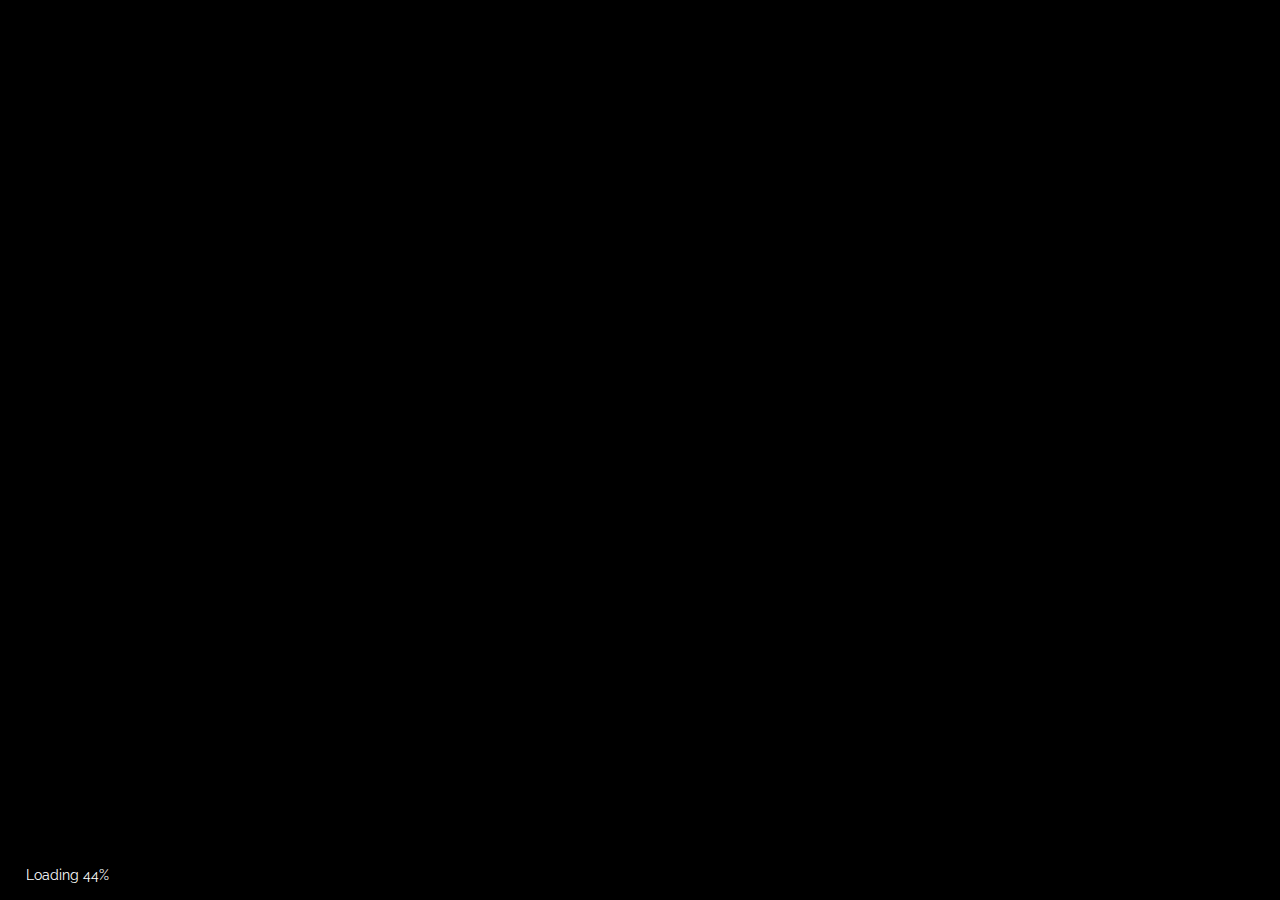
==== commit 8417ff87: "Add files via upload" ====
--- a/index.html
+++ b/index.html
@@ -6,7 +6,7 @@
 	<meta charset="UTF-8">
 	<meta name="format-detection" content="telephone=no">
 	<!-- <style>body{opacity: 0;}</style> -->
-	<link rel="stylesheet" href="css/style.min.css?_v=20230106172939">
+	<link rel="stylesheet" href="css/style.min.css?_v=20230107130946">
 	<link rel="shortcut icon" href="favicon.ico">
 	<!-- <meta name="robots" content="noindex, nofollow"> -->
 	<meta name="viewport" content="width=device-width, initial-scale=1.0">
@@ -61,7 +61,7 @@
 			<div class="footer__item year">©2023</div>
 		</footer>
 	</div>
-	<script src="js/app.min.js?_v=20230106172939"></script>
+	<script src="js/app.min.js?_v=20230107130946"></script>
 </body>
 
 </html>--- a/css/style.min.css
+++ b/css/style.min.css
@@ -1 +1 @@
-@charset "UTF-8";@import url(https://fonts.googleapis.com/css?family=Raleway:100,200,300,regular,500,600,700,800,900,100italic,200italic,300italic,italic,500italic,600italic,700italic,800italic,900italic&display=swap);@font-face{font-family:icons;font-display:swap;src:url(../fonts/icons.woff2) format("woff2"),url(../fonts/icons.woff) format("woff");font-weight:400;font-style:normal}[class*=icon-]:before{font-family:icons;font-style:normal;font-weight:400;font-variant:normal;text-transform:none;line-height:1;-webkit-font-smoothing:antialiased;-moz-osx-font-smoothing:grayscale}[class*=icon-]:before{display:block}.icon-instagram:before{content:"\e90e"}.icon-linkedin:before{content:"\e905"}.icon-telegram:before{content:"\e907"}.icon-viber:before{content:"\e908"}*{padding:0;margin:0;border:0}*,:after,:before{-webkit-box-sizing:border-box;box-sizing:border-box}body,html{height:100%;min-width:320px}body{color:#000;line-height:1;font-family:Raleway;font-size:.875rem;-ms-text-size-adjust:100%;-moz-text-size-adjust:100%;-webkit-text-size-adjust:100%;-webkit-font-smoothing:antialiased;-moz-osx-font-smoothing:grayscale}button,input,textarea{font-family:Raleway;font-size:inherit}button{cursor:pointer;color:inherit;background-color:inherit}a{color:inherit;text-decoration:none}ul li{list-style:none}img{vertical-align:top}h1,h2,h3,h4,h5,h6{font-weight:inherit;font-size:inherit}.lock body{overflow:hidden;-ms-touch-action:none;touch-action:none;-ms-scroll-chaining:none;overscroll-behavior:none}.wrapper{min-height:100%;display:-webkit-box;display:-ms-flexbox;display:flex;-webkit-box-orient:vertical;-webkit-box-direction:normal;-ms-flex-direction:column;flex-direction:column;overflow:hidden}.wrapper>main{-webkit-box-flex:1;-ms-flex:1 1 auto;flex:1 1 auto}.wrapper>*{min-width:0}[class*=__container]{max-width:75rem;margin:0 auto;padding:0 .9375rem}body::after{content:"";background-color:rgba(0,0,0,.5);position:fixed;width:100%;height:100%;top:0;left:0;opacity:0;-webkit-transition:opacity 1.8s ease 0s;-o-transition:opacity 1.8s ease 0s;transition:opacity 1.8s ease 0s;pointer-events:none;z-index:149}.popup-show body::after{opacity:1}.popup{position:fixed;top:0;left:0;bottom:0;right:0;-webkit-transition:visibility 1.8s ease-in-out 0s;-o-transition:visibility 1.8s ease-in-out 0s;transition:visibility 1.8s ease-in-out 0s;visibility:hidden;pointer-events:none}.popup_show{z-index:150;visibility:visible;overflow:auto;pointer-events:auto}.popup_show .popup__content{visibility:visible;-webkit-transform:translateX(0) rotate(0) scale(1);-ms-transform:translateX(0) rotate(0) scale(1);transform:translateX(0) rotate(0) scale(1)}.popup__wrapper{display:-webkit-box;display:-ms-flexbox;display:flex;-webkit-box-orient:vertical;-webkit-box-direction:normal;-ms-flex-direction:column;flex-direction:column;-webkit-box-align:center;-ms-flex-align:center;align-items:center;height:100%;-webkit-box-flex:1;-ms-flex:1 1 100%;flex:1 1 100%;width:100%;display:flex;-webkit-box-pack:center;-ms-flex-pack:center;justify-content:center;align-items:center}.popup__content{visibility:hidden;-webkit-transform:translateX(-110%) rotate(2deg) scale(1.1);-ms-transform:translateX(-110%) rotate(2deg) scale(1.1);transform:translateX(-110%) rotate(2deg) scale(1.1);-webkit-transition:visibility 1s ease-in-out,-webkit-transform 1s ease-in-out 0s;transition:visibility 1s ease-in-out,-webkit-transform 1s ease-in-out 0s;-o-transition:transform 1s ease-in-out 0s,visibility 1s ease-in-out;transition:transform 1s ease-in-out 0s,visibility 1s ease-in-out;transition:transform 1s ease-in-out 0s,visibility 1s ease-in-out,-webkit-transform 1s ease-in-out 0s;background-color:#eee;padding:20px;width:100%;height:100%;background-color:#000}.lock .popup__content{visibility:visible}.popup__close{color:#fff}.fls-cursor{width:100%;height:100%;position:fixed;left:0;top:0;pointer-events:none}.fls-cursor__shadow{will-change:transform;-webkit-transition:all .1s linear 0s;-o-transition:all .1s linear 0s;transition:all .1s linear 0s;position:fixed;width:3.125rem;height:3.125rem}.fls-cursor__shadow::after{content:"Show";text-transform:uppercase;font-family:sans-serif;position:absolute;width:100%;height:100%;top:0;left:0;color:#fff}.fls-cursor__pointer{position:fixed;width:1.5625rem;height:1.5625rem;top:0;left:0}.fls-cursor__pointer::after{content:"";position:absolute;width:100%;height:100%;top:0;left:0;-webkit-transition:all .3s ease 0s;-o-transition:all .3s ease 0s;transition:all .3s ease 0s;border-radius:50%;background-color:#fff;opacity:.8}.fls-cursor._hover .fls-cursor__pointer::after{-webkit-transform:scale(.8);-ms-transform:scale(.8);transform:scale(.8)}.fls-cursor._active .fls-cursor__pointer::after{-webkit-transition:all 50ms ease 0s;-o-transition:all 50ms ease 0s;transition:all 50ms ease 0s;-webkit-transform:scale(.3);-ms-transform:scale(.3);transform:scale(.3)}[class*=-ibg]{position:relative}[class*=-ibg] img{position:absolute;width:100%;height:100%;top:0;left:0;-o-object-fit:cover;object-fit:cover}[class*=-ibg_contain] img{-o-object-fit:contain;object-fit:contain}.footer{display:-ms-grid;display:grid;-ms-grid-columns:(1fr)[3];grid-template-columns:repeat(3,1fr);-webkit-box-align:center;-ms-flex-align:center;align-items:center;-webkit-column-gap:.625rem;-moz-column-gap:.625rem;column-gap:.625rem;width:100%;padding:.625rem .625rem .625rem .625rem}.footer__container{display:-webkit-box;display:-ms-flexbox;display:flex;-webkit-box-pack:justify;-ms-flex-pack:justify;justify-content:space-between;-webkit-box-align:center;-ms-flex-align:center;align-items:center;width:100%}.footer__item{font-weight:700;color:#444;-webkit-transform:translateY(50px);-ms-transform:translateY(50px);transform:translateY(50px);opacity:0;-webkit-transition:all .3s ease-in-out 1.5s;-o-transition:all .3s ease-in-out 1.5s;transition:all .3s ease-in-out 1.5s}.loaded .footer__item{-webkit-transform:translateY(0);-ms-transform:translateY(0);transform:translateY(0);opacity:1}.footer .year{-ms-grid-column-align:end;justify-self:end}.contacts{display:-webkit-box;display:-ms-flexbox;display:flex;-webkit-box-pack:center;-ms-flex-pack:center;justify-content:center;-webkit-box-flex:1;-ms-flex:1 1 100px;flex:1 1 100px}.contacts__item{display:-webkit-box;display:-ms-flexbox;display:flex;-webkit-box-orient:vertical;-webkit-box-direction:normal;-ms-flex-direction:column;flex-direction:column;-webkit-box-align:center;-ms-flex-align:center;align-items:center;-webkit-transition:-webkit-transform .2s ease-in-out;transition:-webkit-transform .2s ease-in-out;-o-transition:transform .2s ease-in-out;transition:transform .2s ease-in-out;transition:transform .2s ease-in-out,-webkit-transform .2s ease-in-out;cursor:pointer}.contacts__item:not(:last-child){margin-right:10px}.contacts__item::before{font-size:1.375rem}.page{display:-webkit-box;display:-ms-flexbox;display:flex;-webkit-box-orient:vertical;-webkit-box-direction:normal;-ms-flex-direction:column;flex-direction:column;-webkit-box-pack:center;-ms-flex-pack:center;justify-content:center;opacity:0;-webkit-transition:opacity .8s ease;-o-transition:opacity .8s ease;transition:opacity .8s ease;background-color:#efebe7}.page__title{text-transform:uppercase;text-align:center;width:100%;font-weight:200;padding-bottom:1.875rem;letter-spacing:1em;opacity:0}.loaded .page__title{-webkit-animation:tracking-in-contract .8s cubic-bezier(.215,.61,.355,1) both 1s;animation:tracking-in-contract .8s cubic-bezier(.215,.61,.355,1) both 1s}.loaded .page{opacity:1}.preloader{position:fixed;width:100%;height:100%;background-color:#000;z-index:100;display:-webkit-box;display:-ms-flexbox;display:flex;-webkit-box-pack:center;-ms-flex-pack:center;justify-content:center;-webkit-box-align:center;-ms-flex-align:center;align-items:center;color:#fff}.loaded .preloader{-webkit-animation:transformPreloader 1.5s forwards .4s;animation:transformPreloader 1.5s forwards .4s}.preloader__inner{height:5rem;display:-webkit-box;display:-ms-flexbox;display:flex;-webkit-box-pack:center;-ms-flex-pack:center;justify-content:center;-webkit-box-align:center;-ms-flex-align:center;align-items:center;overflow:hidden}.preloader__text{padding-left:.375em;color:#fff;text-transform:uppercase;letter-spacing:.375em;-webkit-transform:translateY(5.625rem);-ms-transform:translateY(5.625rem);transform:translateY(5.625rem);-webkit-animation:transformText 1s ease-in-out .5 forwards;animation:transformText 1s ease-in-out .5 forwards}.loaded .preloader__text{-webkit-animation:hiddenText 1s ease-in-out forwards;animation:hiddenText 1s ease-in-out forwards}.preloader__loading{position:absolute;bottom:2%;left:2%}.slider{display:-webkit-box;display:-ms-flexbox;display:flex;-webkit-box-pack:center;-ms-flex-pack:center;justify-content:center;-webkit-box-align:center;-ms-flex-align:center;align-items:center;position:relative;margin-bottom:3.125rem}.slider__wrapper{-webkit-transition:-webkit-transform .8s cubic-bezier(.165,.84,.44,1)!important;transition:-webkit-transform .8s cubic-bezier(.165,.84,.44,1)!important;-o-transition:transform .8s cubic-bezier(.165,.84,.44,1)!important;transition:transform .8s cubic-bezier(.165,.84,.44,1)!important;transition:transform .8s cubic-bezier(.165,.84,.44,1),-webkit-transform .8s cubic-bezier(.165,.84,.44,1)!important}.slider__slide{color:#fff;font-size:6.25rem;text-align:center;display:-webkit-box;display:-ms-flexbox;display:flex;-webkit-box-pack:center;-ms-flex-pack:center;justify-content:center;-webkit-box-align:center;-ms-flex-align:center;align-items:center;-webkit-transform:translateX(200%);-ms-transform:translateX(200%);transform:translateX(200%)}.slider__slide:nth-child(1){-webkit-transform:translateX(0);-ms-transform:translateX(0);transform:translateX(0)}.slider__slide:nth-child(2){-webkit-transform:translateX(0);-ms-transform:translateX(0);transform:translateX(0)}.loaded .slider__slide:nth-child(1){-webkit-transform:translateX(0);-ms-transform:translateX(0);transform:translateX(0)}.loaded .slider__slide:nth-child(2){-webkit-transform:translateX(0);-ms-transform:translateX(0);transform:translateX(0)}.loaded .slider__slide:nth-child(3){-webkit-animation:transformSlides 1.6s cubic-bezier(.165,.84,.44,1) forwards .5s;animation:transformSlides 1.6s cubic-bezier(.165,.84,.44,1) forwards .5s}.loaded .slider__slide:nth-child(4){-webkit-animation:transformSlides 1.8s cubic-bezier(.165,.84,.44,1) forwards .5s;animation:transformSlides 1.8s cubic-bezier(.165,.84,.44,1) forwards .5s}.loaded .slider__slide:nth-child(5){-webkit-animation:transformSlides 2s cubic-bezier(.165,.84,.44,1) forwards .5s;animation:transformSlides 2s cubic-bezier(.165,.84,.44,1) forwards .5s}.loaded .slider__slide:nth-child(6){-webkit-animation:transformSlides 2.1s cubic-bezier(.165,.84,.44,1) forwards .5s;animation:transformSlides 2.1s cubic-bezier(.165,.84,.44,1) forwards .5s}.loaded .slider__slide:nth-child(7){-webkit-transform:translateX(0);-ms-transform:translateX(0);transform:translateX(0)}.loaded .slider__slide:nth-child(8){-webkit-transform:translateX(0);-ms-transform:translateX(0);transform:translateX(0)}.loaded .slider__slide:nth-child(9){-webkit-transform:translateX(0);-ms-transform:translateX(0);transform:translateX(0)}.loaded .slider__slide:nth-child(10){-webkit-transform:translateX(0);-ms-transform:translateX(0);transform:translateX(0)}.slider__slide img{border-radius:1.875rem;width:100%;-o-object-fit:cover;object-fit:cover;-o-object-position:center;object-position:center}.slider__navigation{display:-webkit-box;display:-ms-flexbox;display:flex;-webkit-box-pack:justify;-ms-flex-pack:justify;justify-content:space-between;-webkit-box-align:center;-ms-flex-align:center;align-items:center;position:absolute;top:50%;-webkit-transform:translateY(-50%);-ms-transform:translateY(-50%);transform:translateY(-50%);left:0;width:100%;height:1.875rem;padding:0 1.25rem 0 1.25rem;opacity:0;-webkit-transition:opacity .8s ease-in-out .5s;-o-transition:opacity .8s ease-in-out .5s;transition:opacity .8s ease-in-out .5s}.loaded .slider__navigation{opacity:1}.titles{display:-webkit-box;display:-ms-flexbox;display:flex;-webkit-box-pack:center;-ms-flex-pack:center;justify-content:center;-webkit-box-align:center;-ms-flex-align:center;align-items:center;height:1em;text-transform:uppercase;position:relative;font-weight:200}.titles__wrapper{-webkit-box-align:center;-ms-flex-align:center;align-items:center;-webkit-transform:translateY(100px);-ms-transform:translateY(100px);transform:translateY(100px);-webkit-transition:-webkit-transform .8s ease-in-out .5s;transition:-webkit-transform .8s ease-in-out .5s;-o-transition:transform .8s ease-in-out .5s;transition:transform .8s ease-in-out .5s;transition:transform .8s ease-in-out .5s,-webkit-transform .8s ease-in-out .5s}.loaded .titles__wrapper{-webkit-transform:translate(0);-ms-transform:translate(0);transform:translate(0)}.button__prev{-webkit-transition:-webkit-transform .3s ease 0s;transition:-webkit-transform .3s ease 0s;-o-transition:transform .3s ease 0s;transition:transform .3s ease 0s;transition:transform .3s ease 0s,-webkit-transform .3s ease 0s;position:relative;width:2.5rem;height:2.5rem}.button__prev::before{content:"";position:absolute;top:.3125rem;left:0;width:0;height:0;border-left:.8125rem solid #efebe7;border-bottom:.3125rem solid #000;background-color:#000}.button__prev::after{content:"";position:absolute;top:10px;left:0;width:100%;height:.0625rem;background:#000}.button__next{position:relative;width:2.5rem;height:2.5rem;-webkit-transition:-webkit-transform .3s ease 0s;transition:-webkit-transform .3s ease 0s;-o-transition:transform .3s ease 0s;transition:transform .3s ease 0s;transition:transform .3s ease 0s,-webkit-transform .3s ease 0s}.button__next::before{content:"";position:absolute;top:.3125rem;right:0;width:0;height:0;border-right:.8125rem solid #efebe7;border-bottom:.3125rem solid #000;background-color:#fff}.button__next::after{content:"";position:absolute;top:.625rem;left:0;width:100%;height:.0625rem;background:#000}@-webkit-keyframes transformText{from{-webkit-transform:translateY(5.625rem);transform:translateY(5.625rem)}to{-webkit-transform:translateY(0);transform:translateY(0)}}@keyframes transformText{from{-webkit-transform:translateY(5.625rem);transform:translateY(5.625rem)}to{-webkit-transform:translateY(0);transform:translateY(0)}}@-webkit-keyframes hiddenText{from{-webkit-transform:translateY(0);transform:translateY(0)}to{-webkit-transform:translateY(-5.625rem);transform:translateY(-5.625rem)}}@keyframes hiddenText{from{-webkit-transform:translateY(0);transform:translateY(0)}to{-webkit-transform:translateY(-5.625rem);transform:translateY(-5.625rem)}}@-webkit-keyframes transformPreloader{0%{-webkit-transform:translate(0,0) rotate(0);transform:translate(0,0) rotate(0)}100%{-webkit-transform:translate(0,-120%) rotate(2deg) scale(1.2);transform:translate(0,-120%) rotate(2deg) scale(1.2)}}@keyframes transformPreloader{0%{-webkit-transform:translate(0,0) rotate(0);transform:translate(0,0) rotate(0)}100%{-webkit-transform:translate(0,-120%) rotate(2deg) scale(1.2);transform:translate(0,-120%) rotate(2deg) scale(1.2)}}@-webkit-keyframes transformSlides{0%{-webkit-transform:translateX(200%);transform:translateX(200%)}100%{-webkit-transform:translateX(0);transform:translateX(0)}}@keyframes transformSlides{0%{-webkit-transform:translateX(200%);transform:translateX(200%)}100%{-webkit-transform:translateX(0);transform:translateX(0)}}@-webkit-keyframes tracking-in-contract{0%{letter-spacing:1em;opacity:0}40%{opacity:.6}100%{letter-spacing:normal;opacity:1}}@keyframes tracking-in-contract{0%{letter-spacing:1em;opacity:0}40%{opacity:.6}100%{letter-spacing:normal;opacity:1}}.swiper{overflow:hidden}.swiper-wrapper{width:100%;height:100%;-webkit-box-sizing:content-box;box-sizing:content-box;display:-webkit-box;display:-ms-flexbox;display:flex;position:relative}.swiper-vertical .swiper-wrapper{-webkit-box-orient:vertical;-webkit-box-direction:normal;-ms-flex-direction:column;flex-direction:column}.swiper-autoheight .swiper-wrapper{-webkit-box-align:center;-ms-flex-align:center;align-items:center}.swiper-initialized .swiper-slide{-ms-flex-negative:0;flex-shrink:0}.swiper-android .swiper-slide,.swiper-android .swiper-wrapper{-webkit-transform:translate3d(0,0,0);transform:translate3d(0,0,0)}.swiper-button-lock{display:none!important}@media (min-width:75em){.page__title{font-size:3rem}.preloader__text{font-size:3rem}.slider__slide img{height:21.875rem}.titles{font-size:3.375rem}}@media (max-width:20em){.page__title{font-size:1.875rem}.preloader__text{font-size:1.875rem}.slider__slide img{height:12.5rem}.titles{font-size:2.125rem}}@media (max-width:61.99875em){.slider__slide:ntn-child(2){-webkit-transform:translateX(200%);-ms-transform:translateX(200%);transform:translateX(200%)}.loaded .slider__slide:nth-child(2){-webkit-animation:transformSlides 1.6s cubic-bezier(.165,.84,.44,1) forwards .5s;animation:transformSlides 1.6s cubic-bezier(.165,.84,.44,1) forwards .5s}}@media (max-width:47.99875em){.slider__navigation{top:80%}.titles{position:static}}@media (min-width:20em) and (max-width:75em){@supports (font-size:clamp(1.875rem ,1.4659090909rem + 2.0454545455vw ,3rem)){.page__title{font-size:clamp(1.875rem ,1.4659090909rem + 2.0454545455vw ,3rem)}}@supports not (font-size:clamp(1.875rem ,1.4659090909rem + 2.0454545455vw ,3rem)){.page__title{font-size:calc(1.875rem + 1.125 * (100vw - 20rem)/ 55)}}@supports (font-size:clamp(1.875rem ,1.4659090909rem + 2.0454545455vw ,3rem)){.preloader__text{font-size:clamp(1.875rem ,1.4659090909rem + 2.0454545455vw ,3rem)}}@supports not (font-size:clamp(1.875rem ,1.4659090909rem + 2.0454545455vw ,3rem)){.preloader__text{font-size:calc(1.875rem + 1.125 * (100vw - 20rem)/ 55)}}@supports (height:clamp(12.5rem ,9.0909090909rem + 17.0454545455vw ,21.875rem)){.slider__slide img{height:clamp(12.5rem ,9.0909090909rem + 17.0454545455vw ,21.875rem)}}@supports not (height:clamp(12.5rem ,9.0909090909rem + 17.0454545455vw ,21.875rem)){.slider__slide img{height:calc(12.5rem + 9.375 * (100vw - 20rem)/ 55)}}@supports (font-size:clamp(2.125rem ,1.6704545455rem + 2.2727272727vw ,3.375rem)){.titles{font-size:clamp(2.125rem ,1.6704545455rem + 2.2727272727vw ,3.375rem)}}@supports not (font-size:clamp(2.125rem ,1.6704545455rem + 2.2727272727vw ,3.375rem)){.titles{font-size:calc(2.125rem + 1.25 * (100vw - 20rem)/ 55)}}}@media (any-hover:hover){.contacts__item:hover{-webkit-transform:scale(1.2);-ms-transform:scale(1.2);transform:scale(1.2);color:#000}.button__prev:hover{-webkit-transform:translateX(-.3125rem);-ms-transform:translateX(-.3125rem);transform:translateX(-.3125rem)}.button__next:hover{-webkit-transform:translateX(.3125rem);-ms-transform:translateX(.3125rem);transform:translateX(.3125rem)}}+@charset "UTF-8";@import url(https://fonts.googleapis.com/css?family=Raleway:100,200,300,regular,500,600,700,800,900,100italic,200italic,300italic,italic,500italic,600italic,700italic,800italic,900italic&display=swap);@font-face{font-family:icons;font-display:swap;src:url(../fonts/icons.woff2) format("woff2"),url(../fonts/icons.woff) format("woff");font-weight:400;font-style:normal}[class*=icon-]:before{font-family:icons;font-style:normal;font-weight:400;font-variant:normal;text-transform:none;line-height:1;-webkit-font-smoothing:antialiased;-moz-osx-font-smoothing:grayscale}[class*=icon-]:before{display:block}.icon-instagram:before{content:"\e90e"}.icon-linkedin:before{content:"\e905"}.icon-telegram:before{content:"\e907"}.icon-viber:before{content:"\e908"}*{padding:0;margin:0;border:0}*,:after,:before{-webkit-box-sizing:border-box;box-sizing:border-box}body,html{height:100%;min-width:320px}body{color:#000;line-height:1;font-family:Raleway;font-size:.875rem;-ms-text-size-adjust:100%;-moz-text-size-adjust:100%;-webkit-text-size-adjust:100%;-webkit-font-smoothing:antialiased;-moz-osx-font-smoothing:grayscale}button,input,textarea{font-family:Raleway;font-size:inherit}button{cursor:pointer;color:inherit;background-color:inherit}a{color:inherit;text-decoration:none}ul li{list-style:none}img{vertical-align:top}h1,h2,h3,h4,h5,h6{font-weight:inherit;font-size:inherit}.lock body{overflow:hidden;-ms-touch-action:none;touch-action:none;-ms-scroll-chaining:none;overscroll-behavior:none}.wrapper{min-height:100%;display:-webkit-box;display:-ms-flexbox;display:flex;-webkit-box-orient:vertical;-webkit-box-direction:normal;-ms-flex-direction:column;flex-direction:column;overflow:hidden}.wrapper>main{-webkit-box-flex:1;-ms-flex:1 1 auto;flex:1 1 auto}.wrapper>*{min-width:0}[class*=__container]{max-width:75rem;margin:0 auto;padding:0 .9375rem}body::after{content:"";background-color:rgba(0,0,0,.5);position:fixed;width:100%;height:100%;top:0;left:0;opacity:0;-webkit-transition:opacity 1.8s ease 0s;-o-transition:opacity 1.8s ease 0s;transition:opacity 1.8s ease 0s;pointer-events:none;z-index:149}.popup-show body::after{opacity:1}.popup{position:fixed;top:0;left:0;bottom:0;right:0;-webkit-transition:visibility 1.8s ease-in-out 0s;-o-transition:visibility 1.8s ease-in-out 0s;transition:visibility 1.8s ease-in-out 0s;visibility:hidden;pointer-events:none}.popup_show{z-index:150;visibility:visible;overflow:auto;pointer-events:auto}.popup_show .popup__content{visibility:visible;-webkit-transform:translateX(0) rotate(0) scale(1);-ms-transform:translateX(0) rotate(0) scale(1);transform:translateX(0) rotate(0) scale(1)}.popup__wrapper{display:-webkit-box;display:-ms-flexbox;display:flex;-webkit-box-orient:vertical;-webkit-box-direction:normal;-ms-flex-direction:column;flex-direction:column;-webkit-box-align:center;-ms-flex-align:center;align-items:center;height:100%;-webkit-box-flex:1;-ms-flex:1 1 100%;flex:1 1 100%;width:100%;display:flex;-webkit-box-pack:center;-ms-flex-pack:center;justify-content:center;align-items:center}.popup__content{visibility:hidden;-webkit-transform:translateX(-110%) rotate(2deg) scale(1.1);-ms-transform:translateX(-110%) rotate(2deg) scale(1.1);transform:translateX(-110%) rotate(2deg) scale(1.1);-webkit-transition:visibility 1s ease-in-out,-webkit-transform 1s ease-in-out 0s;transition:visibility 1s ease-in-out,-webkit-transform 1s ease-in-out 0s;-o-transition:transform 1s ease-in-out 0s,visibility 1s ease-in-out;transition:transform 1s ease-in-out 0s,visibility 1s ease-in-out;transition:transform 1s ease-in-out 0s,visibility 1s ease-in-out,-webkit-transform 1s ease-in-out 0s;background-color:#eee;padding:20px;width:100%;height:100%;background-color:#000}.lock .popup__content{visibility:visible}.popup__close{color:#fff}.fls-cursor{width:100%;height:100%;position:fixed;left:0;top:0;pointer-events:none}.fls-cursor__shadow{will-change:transform;-webkit-transition:all .1s linear 0s;-o-transition:all .1s linear 0s;transition:all .1s linear 0s;position:fixed;width:3.125rem;height:3.125rem}.fls-cursor__shadow::after{content:"Show";text-transform:uppercase;font-family:sans-serif;position:absolute;width:100%;height:100%;top:0;left:0;color:#fff}.fls-cursor__pointer{position:fixed;width:1.5625rem;height:1.5625rem;top:0;left:0}.fls-cursor__pointer::after{content:"";position:absolute;width:100%;height:100%;top:0;left:0;-webkit-transition:all .3s ease 0s;-o-transition:all .3s ease 0s;transition:all .3s ease 0s;border-radius:50%;background-color:#fff;opacity:.8}.fls-cursor._hover .fls-cursor__pointer::after{-webkit-transform:scale(.8);-ms-transform:scale(.8);transform:scale(.8)}.fls-cursor._active .fls-cursor__pointer::after{-webkit-transition:all 50ms ease 0s;-o-transition:all 50ms ease 0s;transition:all 50ms ease 0s;-webkit-transform:scale(.3);-ms-transform:scale(.3);transform:scale(.3)}[class*=-ibg]{position:relative}[class*=-ibg] img{position:absolute;width:100%;height:100%;top:0;left:0;-o-object-fit:cover;object-fit:cover}[class*=-ibg_contain] img{-o-object-fit:contain;object-fit:contain}.footer{display:-ms-grid;display:grid;-ms-grid-columns:(1fr)[3];grid-template-columns:repeat(3,1fr);-webkit-box-align:center;-ms-flex-align:center;align-items:center;-webkit-column-gap:.625rem;-moz-column-gap:.625rem;column-gap:.625rem;width:100%;padding:.625rem .625rem .625rem .625rem}.footer__container{display:-webkit-box;display:-ms-flexbox;display:flex;-webkit-box-pack:justify;-ms-flex-pack:justify;justify-content:space-between;-webkit-box-align:center;-ms-flex-align:center;align-items:center;width:100%}.footer__item{font-weight:700;color:#444;-webkit-transform:translateY(50px);-ms-transform:translateY(50px);transform:translateY(50px);opacity:0;-webkit-transition:all .3s ease-in-out 1.5s;-o-transition:all .3s ease-in-out 1.5s;transition:all .3s ease-in-out 1.5s}.loaded .footer__item{-webkit-transform:translateY(0);-ms-transform:translateY(0);transform:translateY(0);opacity:1}.footer .year{-ms-grid-column-align:end;justify-self:end}.contacts{display:-webkit-box;display:-ms-flexbox;display:flex;-webkit-box-pack:center;-ms-flex-pack:center;justify-content:center;-webkit-box-flex:1;-ms-flex:1 1 100px;flex:1 1 100px}.contacts__item{display:-webkit-box;display:-ms-flexbox;display:flex;-webkit-box-orient:vertical;-webkit-box-direction:normal;-ms-flex-direction:column;flex-direction:column;-webkit-box-align:center;-ms-flex-align:center;align-items:center;-webkit-transition:-webkit-transform .2s ease-in-out;transition:-webkit-transform .2s ease-in-out;-o-transition:transform .2s ease-in-out;transition:transform .2s ease-in-out;transition:transform .2s ease-in-out,-webkit-transform .2s ease-in-out;cursor:pointer}.contacts__item:not(:last-child){margin-right:10px}.contacts__item::before{font-size:1.375rem}.page{display:-webkit-box;display:-ms-flexbox;display:flex;-webkit-box-orient:vertical;-webkit-box-direction:normal;-ms-flex-direction:column;flex-direction:column;-webkit-box-pack:center;-ms-flex-pack:center;justify-content:center;opacity:0;-webkit-transition:opacity .8s ease;-o-transition:opacity .8s ease;transition:opacity .8s ease;background-color:#efebe7}.page__title{text-transform:uppercase;text-align:center;width:100%;font-weight:200;padding-bottom:1.875rem;letter-spacing:1em;opacity:0}.loaded .page__title{-webkit-animation:tracking-in-contract .8s cubic-bezier(.215,.61,.355,1) both 1.5s;animation:tracking-in-contract .8s cubic-bezier(.215,.61,.355,1) both 1.5s}.loaded .page{opacity:1}.preloader{position:fixed;width:100%;height:100%;background-color:#000;z-index:100;display:-webkit-box;display:-ms-flexbox;display:flex;-webkit-box-pack:center;-ms-flex-pack:center;justify-content:center;-webkit-box-align:center;-ms-flex-align:center;align-items:center;color:#fff}.loaded .preloader{-webkit-animation:transformPreloader 1s forwards 1s;animation:transformPreloader 1s forwards 1s}.preloader__inner{height:5rem;display:-webkit-box;display:-ms-flexbox;display:flex;-webkit-box-pack:center;-ms-flex-pack:center;justify-content:center;-webkit-box-align:center;-ms-flex-align:center;align-items:center;overflow:hidden}.preloader__text{padding-left:.375em;color:#fff;text-transform:uppercase;letter-spacing:.375em;-webkit-transform:translateY(4.375rem);-ms-transform:translateY(4.375rem);transform:translateY(4.375rem);-webkit-animation:transformText 1s ease-in-out forwards;animation:transformText 1s ease-in-out forwards}.loaded .preloader__text{-webkit-transform:translateY(0);-ms-transform:translateY(0);transform:translateY(0);-webkit-animation:hiddenText 1s ease-in-out .5s forwards;animation:hiddenText 1s ease-in-out .5s forwards}.preloader__loading{position:absolute;bottom:2%;left:2%}.slider{display:-webkit-box;display:-ms-flexbox;display:flex;-webkit-box-pack:center;-ms-flex-pack:center;justify-content:center;-webkit-box-align:center;-ms-flex-align:center;align-items:center;position:relative;margin-bottom:3.125rem}.slider__wrapper{-webkit-transition:-webkit-transform .8s cubic-bezier(.165,.84,.44,1)!important;transition:-webkit-transform .8s cubic-bezier(.165,.84,.44,1)!important;-o-transition:transform .8s cubic-bezier(.165,.84,.44,1)!important;transition:transform .8s cubic-bezier(.165,.84,.44,1)!important;transition:transform .8s cubic-bezier(.165,.84,.44,1),-webkit-transform .8s cubic-bezier(.165,.84,.44,1)!important}.slider__slide{color:#fff;font-size:6.25rem;text-align:center;display:-webkit-box;display:-ms-flexbox;display:flex;-webkit-box-pack:center;-ms-flex-pack:center;justify-content:center;-webkit-box-align:center;-ms-flex-align:center;align-items:center;-webkit-transform:translateX(600%);-ms-transform:translateX(600%);transform:translateX(600%)}.slider__slide:nth-child(1){-webkit-transform:translateX(0);-ms-transform:translateX(0);transform:translateX(0)}.slider__slide:nth-child(2){-webkit-transform:translateX(0);-ms-transform:translateX(0);transform:translateX(0)}.loaded .slider__slide:nth-child(1){-webkit-transform:translateX(0);-ms-transform:translateX(0);transform:translateX(0)}.loaded .slider__slide:nth-child(2){-webkit-transform:translateX(0);-ms-transform:translateX(0);transform:translateX(0)}.loaded .slider__slide:nth-child(3){-webkit-animation:transformSlides 1.6s cubic-bezier(.165,.84,.44,1) forwards .5s;animation:transformSlides 1.6s cubic-bezier(.165,.84,.44,1) forwards .5s}.loaded .slider__slide:nth-child(4){-webkit-animation:transformSlides 1.8s cubic-bezier(.165,.84,.44,1) forwards .5s;animation:transformSlides 1.8s cubic-bezier(.165,.84,.44,1) forwards .5s}.loaded .slider__slide:nth-child(5){-webkit-animation:transformSlides 2s cubic-bezier(.165,.84,.44,1) forwards .5s;animation:transformSlides 2s cubic-bezier(.165,.84,.44,1) forwards .5s}.loaded .slider__slide:nth-child(6){-webkit-animation:transformSlides 2.1s cubic-bezier(.165,.84,.44,1) forwards .5s;animation:transformSlides 2.1s cubic-bezier(.165,.84,.44,1) forwards .5s}.loaded .slider__slide:nth-child(7){-webkit-transform:translateX(0);-ms-transform:translateX(0);transform:translateX(0)}.loaded .slider__slide:nth-child(8){-webkit-transform:translateX(0);-ms-transform:translateX(0);transform:translateX(0)}.loaded .slider__slide:nth-child(9){-webkit-transform:translateX(0);-ms-transform:translateX(0);transform:translateX(0)}.loaded .slider__slide:nth-child(10){-webkit-transform:translateX(0);-ms-transform:translateX(0);transform:translateX(0)}.slider__slide img{border-radius:1.875rem;width:100%;-o-object-fit:cover;object-fit:cover;-o-object-position:center;object-position:center}.slider__navigation{display:-webkit-box;display:-ms-flexbox;display:flex;-webkit-box-pack:justify;-ms-flex-pack:justify;justify-content:space-between;-webkit-box-align:center;-ms-flex-align:center;align-items:center;position:absolute;top:50%;-webkit-transform:translateY(-50%);-ms-transform:translateY(-50%);transform:translateY(-50%);left:0;width:100%;height:1.875rem;padding:0 1.25rem 0 1.25rem;opacity:0;-webkit-transition:opacity .8s ease-in-out .5s;-o-transition:opacity .8s ease-in-out .5s;transition:opacity .8s ease-in-out .5s}.loaded .slider__navigation{opacity:1}.titles{display:-webkit-box;display:-ms-flexbox;display:flex;-webkit-box-pack:center;-ms-flex-pack:center;justify-content:center;-webkit-box-align:center;-ms-flex-align:center;align-items:center;height:1em;text-transform:uppercase;position:relative;font-weight:200}.titles__wrapper{-webkit-box-align:center;-ms-flex-align:center;align-items:center;-webkit-transform:translateY(100px);-ms-transform:translateY(100px);transform:translateY(100px);-webkit-transition:-webkit-transform .8s ease-in-out .5s;transition:-webkit-transform .8s ease-in-out .5s;-o-transition:transform .8s ease-in-out .5s;transition:transform .8s ease-in-out .5s;transition:transform .8s ease-in-out .5s,-webkit-transform .8s ease-in-out .5s}.loaded .titles__wrapper{-webkit-transform:translate(0);-ms-transform:translate(0);transform:translate(0)}.button__prev{-webkit-transition:-webkit-transform .3s ease 0s;transition:-webkit-transform .3s ease 0s;-o-transition:transform .3s ease 0s;transition:transform .3s ease 0s;transition:transform .3s ease 0s,-webkit-transform .3s ease 0s;position:relative;width:2.5rem;height:2.5rem}.button__prev::before{content:"";position:absolute;top:.3125rem;left:0;width:0;height:0;border-left:.8125rem solid #efebe7;border-bottom:.3125rem solid #000;background-color:#000}.button__prev::after{content:"";position:absolute;top:10px;left:0;width:100%;height:.0625rem;background:#000}.button__next{position:relative;width:2.5rem;height:2.5rem;-webkit-transition:-webkit-transform .3s ease 0s;transition:-webkit-transform .3s ease 0s;-o-transition:transform .3s ease 0s;transition:transform .3s ease 0s;transition:transform .3s ease 0s,-webkit-transform .3s ease 0s}.button__next::before{content:"";position:absolute;top:.3125rem;right:0;width:0;height:0;border-right:.8125rem solid #efebe7;border-bottom:.3125rem solid #000;background-color:#fff}.button__next::after{content:"";position:absolute;top:.625rem;left:0;width:100%;height:.0625rem;background:#000}@-webkit-keyframes transformText{0%{-webkit-transform:translateY(4.375rem);transform:translateY(4.375rem)}100%{-webkit-transform:translateY(0);transform:translateY(0)}}@keyframes transformText{0%{-webkit-transform:translateY(4.375rem);transform:translateY(4.375rem)}100%{-webkit-transform:translateY(0);transform:translateY(0)}}@-webkit-keyframes hiddenText{from{-webkit-transform:translateY(0);transform:translateY(0)}to{-webkit-transform:translateY(-5.625rem);transform:translateY(-5.625rem)}}@keyframes hiddenText{from{-webkit-transform:translateY(0);transform:translateY(0)}to{-webkit-transform:translateY(-5.625rem);transform:translateY(-5.625rem)}}@-webkit-keyframes transformPreloader{0%{-webkit-transform:translate(0,0) rotate(0);transform:translate(0,0) rotate(0)}100%{-webkit-transform:translate(0,-120%) rotate(2deg) scale(1.2);transform:translate(0,-120%) rotate(2deg) scale(1.2)}}@keyframes transformPreloader{0%{-webkit-transform:translate(0,0) rotate(0);transform:translate(0,0) rotate(0)}100%{-webkit-transform:translate(0,-120%) rotate(2deg) scale(1.2);transform:translate(0,-120%) rotate(2deg) scale(1.2)}}@-webkit-keyframes transformSlides{0%{-webkit-transform:translateX(600%);transform:translateX(600%)}100%{-webkit-transform:translateX(0);transform:translateX(0)}}@keyframes transformSlides{0%{-webkit-transform:translateX(600%);transform:translateX(600%)}100%{-webkit-transform:translateX(0);transform:translateX(0)}}@-webkit-keyframes tracking-in-contract{0%{letter-spacing:1em;opacity:0}40%{opacity:.6}100%{letter-spacing:normal;opacity:1}}@keyframes tracking-in-contract{0%{letter-spacing:1em;opacity:0}40%{opacity:.6}100%{letter-spacing:normal;opacity:1}}.swiper{overflow:hidden}.swiper-wrapper{width:100%;height:100%;-webkit-box-sizing:content-box;box-sizing:content-box;display:-webkit-box;display:-ms-flexbox;display:flex;position:relative}.swiper-vertical .swiper-wrapper{-webkit-box-orient:vertical;-webkit-box-direction:normal;-ms-flex-direction:column;flex-direction:column}.swiper-autoheight .swiper-wrapper{-webkit-box-align:center;-ms-flex-align:center;align-items:center}.swiper-initialized .swiper-slide{-ms-flex-negative:0;flex-shrink:0}.swiper-android .swiper-slide,.swiper-android .swiper-wrapper{-webkit-transform:translate3d(0,0,0);transform:translate3d(0,0,0)}.swiper-button-lock{display:none!important}@media (min-width:75em){.page__title{font-size:3rem}.preloader__text{font-size:3rem}.slider__slide img{height:21.875rem}.titles{font-size:3.375rem}}@media (max-width:20em){.page__title{font-size:1.875rem}.preloader__text{font-size:1.875rem}.slider__slide img{height:12.5rem}.titles{font-size:2.125rem}}@media (max-width:61.99875em){.slider__slide:ntn-child(2){-webkit-transform:translateX(200%);-ms-transform:translateX(200%);transform:translateX(200%)}.loaded .slider__slide:nth-child(2){-webkit-animation:transformSlides 1.6s cubic-bezier(.165,.84,.44,1) forwards .5s;animation:transformSlides 1.6s cubic-bezier(.165,.84,.44,1) forwards .5s}}@media (max-width:47.99875em){.slider__navigation{top:80%}.titles{position:static}}@media (min-width:20em) and (max-width:75em){@supports (font-size:clamp(1.875rem ,1.4659090909rem + 2.0454545455vw ,3rem)){.page__title{font-size:clamp(1.875rem ,1.4659090909rem + 2.0454545455vw ,3rem)}}@supports not (font-size:clamp(1.875rem ,1.4659090909rem + 2.0454545455vw ,3rem)){.page__title{font-size:calc(1.875rem + 1.125 * (100vw - 20rem)/ 55)}}@supports (font-size:clamp(1.875rem ,1.4659090909rem + 2.0454545455vw ,3rem)){.preloader__text{font-size:clamp(1.875rem ,1.4659090909rem + 2.0454545455vw ,3rem)}}@supports not (font-size:clamp(1.875rem ,1.4659090909rem + 2.0454545455vw ,3rem)){.preloader__text{font-size:calc(1.875rem + 1.125 * (100vw - 20rem)/ 55)}}@supports (height:clamp(12.5rem ,9.0909090909rem + 17.0454545455vw ,21.875rem)){.slider__slide img{height:clamp(12.5rem ,9.0909090909rem + 17.0454545455vw ,21.875rem)}}@supports not (height:clamp(12.5rem ,9.0909090909rem + 17.0454545455vw ,21.875rem)){.slider__slide img{height:calc(12.5rem + 9.375 * (100vw - 20rem)/ 55)}}@supports (font-size:clamp(2.125rem ,1.6704545455rem + 2.2727272727vw ,3.375rem)){.titles{font-size:clamp(2.125rem ,1.6704545455rem + 2.2727272727vw ,3.375rem)}}@supports not (font-size:clamp(2.125rem ,1.6704545455rem + 2.2727272727vw ,3.375rem)){.titles{font-size:calc(2.125rem + 1.25 * (100vw - 20rem)/ 55)}}}@media (any-hover:hover){.contacts__item:hover{-webkit-transform:scale(1.2);-ms-transform:scale(1.2);transform:scale(1.2);color:#000}.button__prev:hover{-webkit-transform:translateX(-.3125rem);-ms-transform:translateX(-.3125rem);transform:translateX(-.3125rem)}.button__next:hover{-webkit-transform:translateX(.3125rem);-ms-transform:translateX(.3125rem);transform:translateX(.3125rem)}}